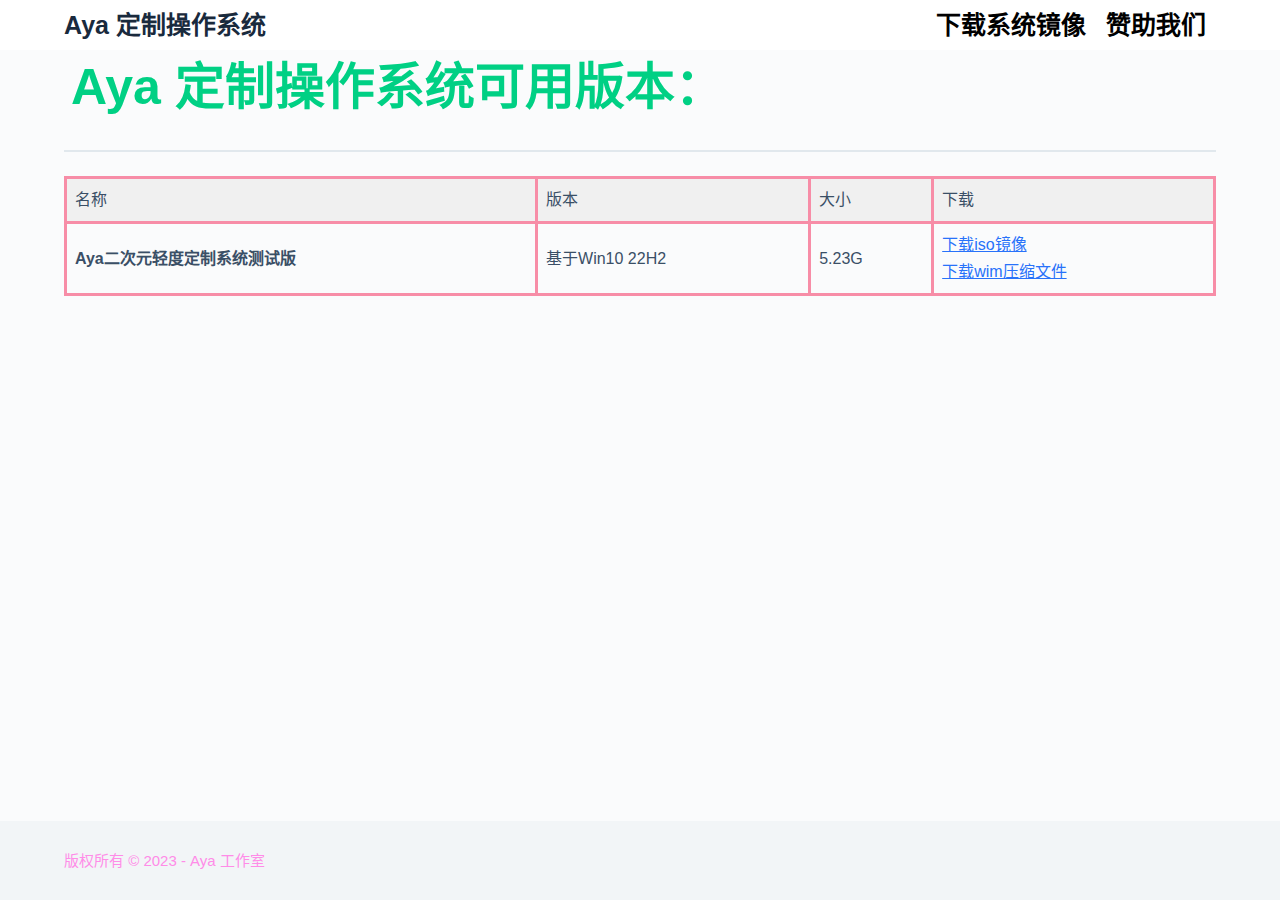
==== download.html @ d2b45605 "Add files via upload" ====
<!doctype html>
<html lang="zh-CN">
<head>
	
	<meta charset="UTF-8">
	<meta name="viewport" content="width=device-width, initial-scale=1, maximum-scale=5, viewport-fit=cover">
	<link rel="profile" href="https://gmpg.org/xfn/11">

	<title>Aya 定制操作系统 &#8211; 要加入我们吗？</title>
<meta name='robots' content='max-image-preview:large' />
<link rel='dns-prefetch' href='//192.168.3.70' />
<link rel='stylesheet' id='wp-block-library-css' href='download_css.css' media='all' />
<style id='global-styles-inline-css'>
body{--wp--preset--color--black: #000000;--wp--preset--color--cyan-bluish-gray: #abb8c3;--wp--preset--color--white: #ffffff;--wp--preset--color--pale-pink: #f78da7;--wp--preset--color--vivid-red: #cf2e2e;--wp--preset--color--luminous-vivid-orange: #ff6900;--wp--preset--color--luminous-vivid-amber: #fcb900;--wp--preset--color--light-green-cyan: #7bdcb5;--wp--preset--color--vivid-green-cyan: #00d084;--wp--preset--color--pale-cyan-blue: #8ed1fc;--wp--preset--color--vivid-cyan-blue: #0693e3;--wp--preset--color--vivid-purple: #9b51e0;--wp--preset--color--palette-color-1: var(--paletteColor1, #2872fa);--wp--preset--color--palette-color-2: var(--paletteColor2, #1559ed);--wp--preset--color--palette-color-3: var(--paletteColor3, #3A4F66);--wp--preset--color--palette-color-4: var(--paletteColor4, #192a3d);--wp--preset--color--palette-color-5: var(--paletteColor5, #e1e8ed);--wp--preset--color--palette-color-6: var(--paletteColor6, #f2f5f7);--wp--preset--color--palette-color-7: var(--paletteColor7, #FAFBFC);--wp--preset--color--palette-color-8: var(--paletteColor8, #ffffff);--wp--preset--gradient--vivid-cyan-blue-to-vivid-purple: linear-gradient(135deg,rgba(6,147,227,1) 0%,rgb(155,81,224) 100%);--wp--preset--gradient--light-green-cyan-to-vivid-green-cyan: linear-gradient(135deg,rgb(122,220,180) 0%,rgb(0,208,130) 100%);--wp--preset--gradient--luminous-vivid-amber-to-luminous-vivid-orange: linear-gradient(135deg,rgba(252,185,0,1) 0%,rgba(255,105,0,1) 100%);--wp--preset--gradient--luminous-vivid-orange-to-vivid-red: linear-gradient(135deg,rgba(255,105,0,1) 0%,rgb(207,46,46) 100%);--wp--preset--gradient--very-light-gray-to-cyan-bluish-gray: linear-gradient(135deg,rgb(238,238,238) 0%,rgb(169,184,195) 100%);--wp--preset--gradient--cool-to-warm-spectrum: linear-gradient(135deg,rgb(74,234,220) 0%,rgb(151,120,209) 20%,rgb(207,42,186) 40%,rgb(238,44,130) 60%,rgb(251,105,98) 80%,rgb(254,248,76) 100%);--wp--preset--gradient--blush-light-purple: linear-gradient(135deg,rgb(255,206,236) 0%,rgb(152,150,240) 100%);--wp--preset--gradient--blush-bordeaux: linear-gradient(135deg,rgb(254,205,165) 0%,rgb(254,45,45) 50%,rgb(107,0,62) 100%);--wp--preset--gradient--luminous-dusk: linear-gradient(135deg,rgb(255,203,112) 0%,rgb(199,81,192) 50%,rgb(65,88,208) 100%);--wp--preset--gradient--pale-ocean: linear-gradient(135deg,rgb(255,245,203) 0%,rgb(182,227,212) 50%,rgb(51,167,181) 100%);--wp--preset--gradient--electric-grass: linear-gradient(135deg,rgb(202,248,128) 0%,rgb(113,206,126) 100%);--wp--preset--gradient--midnight: linear-gradient(135deg,rgb(2,3,129) 0%,rgb(40,116,252) 100%);--wp--preset--gradient--juicy-peach: linear-gradient(to right, #ffecd2 0%, #fcb69f 100%);--wp--preset--gradient--young-passion: linear-gradient(to right, #ff8177 0%, #ff867a 0%, #ff8c7f 21%, #f99185 52%, #cf556c 78%, #b12a5b 100%);--wp--preset--gradient--true-sunset: linear-gradient(to right, #fa709a 0%, #fee140 100%);--wp--preset--gradient--morpheus-den: linear-gradient(to top, #30cfd0 0%, #330867 100%);--wp--preset--gradient--plum-plate: linear-gradient(135deg, #667eea 0%, #764ba2 100%);--wp--preset--gradient--aqua-splash: linear-gradient(15deg, #13547a 0%, #80d0c7 100%);--wp--preset--gradient--love-kiss: linear-gradient(to top, #ff0844 0%, #ffb199 100%);--wp--preset--gradient--new-retrowave: linear-gradient(to top, #3b41c5 0%, #a981bb 49%, #ffc8a9 100%);--wp--preset--gradient--plum-bath: linear-gradient(to top, #cc208e 0%, #6713d2 100%);--wp--preset--gradient--high-flight: linear-gradient(to right, #0acffe 0%, #495aff 100%);--wp--preset--gradient--teen-party: linear-gradient(-225deg, #FF057C 0%, #8D0B93 50%, #321575 100%);--wp--preset--gradient--fabled-sunset: linear-gradient(-225deg, #231557 0%, #44107A 29%, #FF1361 67%, #FFF800 100%);--wp--preset--gradient--arielle-smile: radial-gradient(circle 248px at center, #16d9e3 0%, #30c7ec 47%, #46aef7 100%);--wp--preset--gradient--itmeo-branding: linear-gradient(180deg, #2af598 0%, #009efd 100%);--wp--preset--gradient--deep-blue: linear-gradient(to right, #6a11cb 0%, #2575fc 100%);--wp--preset--gradient--strong-bliss: linear-gradient(to right, #f78ca0 0%, #f9748f 19%, #fd868c 60%, #fe9a8b 100%);--wp--preset--gradient--sweet-period: linear-gradient(to top, #3f51b1 0%, #5a55ae 13%, #7b5fac 25%, #8f6aae 38%, #a86aa4 50%, #cc6b8e 62%, #f18271 75%, #f3a469 87%, #f7c978 100%);--wp--preset--gradient--purple-division: linear-gradient(to top, #7028e4 0%, #e5b2ca 100%);--wp--preset--gradient--cold-evening: linear-gradient(to top, #0c3483 0%, #a2b6df 100%, #6b8cce 100%, #a2b6df 100%);--wp--preset--gradient--mountain-rock: linear-gradient(to right, #868f96 0%, #596164 100%);--wp--preset--gradient--desert-hump: linear-gradient(to top, #c79081 0%, #dfa579 100%);--wp--preset--gradient--ethernal-constance: linear-gradient(to top, #09203f 0%, #537895 100%);--wp--preset--gradient--happy-memories: linear-gradient(-60deg, #ff5858 0%, #f09819 100%);--wp--preset--gradient--grown-early: linear-gradient(to top, #0ba360 0%, #3cba92 100%);--wp--preset--gradient--morning-salad: linear-gradient(-225deg, #B7F8DB 0%, #50A7C2 100%);--wp--preset--gradient--night-call: linear-gradient(-225deg, #AC32E4 0%, #7918F2 48%, #4801FF 100%);--wp--preset--gradient--mind-crawl: linear-gradient(-225deg, #473B7B 0%, #3584A7 51%, #30D2BE 100%);--wp--preset--gradient--angel-care: linear-gradient(-225deg, #FFE29F 0%, #FFA99F 48%, #FF719A 100%);--wp--preset--gradient--juicy-cake: linear-gradient(to top, #e14fad 0%, #f9d423 100%);--wp--preset--gradient--rich-metal: linear-gradient(to right, #d7d2cc 0%, #304352 100%);--wp--preset--gradient--mole-hall: linear-gradient(-20deg, #616161 0%, #9bc5c3 100%);--wp--preset--gradient--cloudy-knoxville: linear-gradient(120deg, #fdfbfb 0%, #ebedee 100%);--wp--preset--gradient--soft-grass: linear-gradient(to top, #c1dfc4 0%, #deecdd 100%);--wp--preset--gradient--saint-petersburg: linear-gradient(135deg, #f5f7fa 0%, #c3cfe2 100%);--wp--preset--gradient--everlasting-sky: linear-gradient(135deg, #fdfcfb 0%, #e2d1c3 100%);--wp--preset--gradient--kind-steel: linear-gradient(-20deg, #e9defa 0%, #fbfcdb 100%);--wp--preset--gradient--over-sun: linear-gradient(60deg, #abecd6 0%, #fbed96 100%);--wp--preset--gradient--premium-white: linear-gradient(to top, #d5d4d0 0%, #d5d4d0 1%, #eeeeec 31%, #efeeec 75%, #e9e9e7 100%);--wp--preset--gradient--clean-mirror: linear-gradient(45deg, #93a5cf 0%, #e4efe9 100%);--wp--preset--gradient--wild-apple: linear-gradient(to top, #d299c2 0%, #fef9d7 100%);--wp--preset--gradient--snow-again: linear-gradient(to top, #e6e9f0 0%, #eef1f5 100%);--wp--preset--gradient--confident-cloud: linear-gradient(to top, #dad4ec 0%, #dad4ec 1%, #f3e7e9 100%);--wp--preset--gradient--glass-water: linear-gradient(to top, #dfe9f3 0%, white 100%);--wp--preset--gradient--perfect-white: linear-gradient(-225deg, #E3FDF5 0%, #FFE6FA 100%);--wp--preset--font-size--small: 13px;--wp--preset--font-size--medium: 20px;--wp--preset--font-size--large: 36px;--wp--preset--font-size--x-large: 42px;--wp--preset--spacing--20: 0.44rem;--wp--preset--spacing--30: 0.67rem;--wp--preset--spacing--40: 1rem;--wp--preset--spacing--50: 1.5rem;--wp--preset--spacing--60: 2.25rem;--wp--preset--spacing--70: 3.38rem;--wp--preset--spacing--80: 5.06rem;--wp--preset--shadow--natural: 6px 6px 9px rgba(0, 0, 0, 0.2);--wp--preset--shadow--deep: 12px 12px 50px rgba(0, 0, 0, 0.4);--wp--preset--shadow--sharp: 6px 6px 0px rgba(0, 0, 0, 0.2);--wp--preset--shadow--outlined: 6px 6px 0px -3px rgba(255, 255, 255, 1), 6px 6px rgba(0, 0, 0, 1);--wp--preset--shadow--crisp: 6px 6px 0px rgba(0, 0, 0, 1);}body { margin: 0;--wp--style--global--content-size: var(--block-max-width);--wp--style--global--wide-size: var(--block-wide-max-width); }.wp-site-blocks > .alignleft { float: left; margin-right: 2em; }.wp-site-blocks > .alignright { float: right; margin-left: 2em; }.wp-site-blocks > .aligncenter { justify-content: center; margin-left: auto; margin-right: auto; }:where(.wp-site-blocks) > * { margin-block-start: var(--content-spacing); margin-block-end: 0; }:where(.wp-site-blocks) > :first-child:first-child { margin-block-start: 0; }:where(.wp-site-blocks) > :last-child:last-child { margin-block-end: 0; }body { --wp--style--block-gap: var(--content-spacing); }:where(body .is-layout-flow)  > :first-child:first-child{margin-block-start: 0;}:where(body .is-layout-flow)  > :last-child:last-child{margin-block-end: 0;}:where(body .is-layout-flow)  > *{margin-block-start: var(--content-spacing);margin-block-end: 0;}:where(body .is-layout-constrained)  > :first-child:first-child{margin-block-start: 0;}:where(body .is-layout-constrained)  > :last-child:last-child{margin-block-end: 0;}:where(body .is-layout-constrained)  > *{margin-block-start: var(--content-spacing);margin-block-end: 0;}:where(body .is-layout-flex) {gap: var(--content-spacing);}:where(body .is-layout-grid) {gap: var(--content-spacing);}body .is-layout-flow > .alignleft{float: left;margin-inline-start: 0;margin-inline-end: 2em;}body .is-layout-flow > .alignright{float: right;margin-inline-start: 2em;margin-inline-end: 0;}body .is-layout-flow > .aligncenter{margin-left: auto !important;margin-right: auto !important;}body .is-layout-constrained > .alignleft{float: left;margin-inline-start: 0;margin-inline-end: 2em;}body .is-layout-constrained > .alignright{float: right;margin-inline-start: 2em;margin-inline-end: 0;}body .is-layout-constrained > .aligncenter{margin-left: auto !important;margin-right: auto !important;}body .is-layout-constrained > :where(:not(.alignleft):not(.alignright):not(.alignfull)){max-width: var(--wp--style--global--content-size);margin-left: auto !important;margin-right: auto !important;}body .is-layout-constrained > .alignwide{max-width: var(--wp--style--global--wide-size);}body .is-layout-flex{display: flex;}body .is-layout-flex{flex-wrap: wrap;align-items: center;}body .is-layout-flex > *{margin: 0;}body .is-layout-grid{display: grid;}body .is-layout-grid > *{margin: 0;}body{padding-top: 0px;padding-right: 0px;padding-bottom: 0px;padding-left: 0px;}.has-black-color{color: var(--wp--preset--color--black) !important;}.has-cyan-bluish-gray-color{color: var(--wp--preset--color--cyan-bluish-gray) !important;}.has-white-color{color: var(--wp--preset--color--white) !important;}.has-pale-pink-color{color: var(--wp--preset--color--pale-pink) !important;}.has-vivid-red-color{color: var(--wp--preset--color--vivid-red) !important;}.has-luminous-vivid-orange-color{color: var(--wp--preset--color--luminous-vivid-orange) !important;}.has-luminous-vivid-amber-color{color: var(--wp--preset--color--luminous-vivid-amber) !important;}.has-light-green-cyan-color{color: var(--wp--preset--color--light-green-cyan) !important;}.has-vivid-green-cyan-color{color: var(--wp--preset--color--vivid-green-cyan) !important;}.has-pale-cyan-blue-color{color: var(--wp--preset--color--pale-cyan-blue) !important;}.has-vivid-cyan-blue-color{color: var(--wp--preset--color--vivid-cyan-blue) !important;}.has-vivid-purple-color{color: var(--wp--preset--color--vivid-purple) !important;}.has-palette-color-1-color{color: var(--wp--preset--color--palette-color-1) !important;}.has-palette-color-2-color{color: var(--wp--preset--color--palette-color-2) !important;}.has-palette-color-3-color{color: var(--wp--preset--color--palette-color-3) !important;}.has-palette-color-4-color{color: var(--wp--preset--color--palette-color-4) !important;}.has-palette-color-5-color{color: var(--wp--preset--color--palette-color-5) !important;}.has-palette-color-6-color{color: var(--wp--preset--color--palette-color-6) !important;}.has-palette-color-7-color{color: var(--wp--preset--color--palette-color-7) !important;}.has-palette-color-8-color{color: var(--wp--preset--color--palette-color-8) !important;}.has-black-background-color{background-color: var(--wp--preset--color--black) !important;}.has-cyan-bluish-gray-background-color{background-color: var(--wp--preset--color--cyan-bluish-gray) !important;}.has-white-background-color{background-color: var(--wp--preset--color--white) !important;}.has-pale-pink-background-color{background-color: var(--wp--preset--color--pale-pink) !important;}.has-vivid-red-background-color{background-color: var(--wp--preset--color--vivid-red) !important;}.has-luminous-vivid-orange-background-color{background-color: var(--wp--preset--color--luminous-vivid-orange) !important;}.has-luminous-vivid-amber-background-color{background-color: var(--wp--preset--color--luminous-vivid-amber) !important;}.has-light-green-cyan-background-color{background-color: var(--wp--preset--color--light-green-cyan) !important;}.has-vivid-green-cyan-background-color{background-color: var(--wp--preset--color--vivid-green-cyan) !important;}.has-pale-cyan-blue-background-color{background-color: var(--wp--preset--color--pale-cyan-blue) !important;}.has-vivid-cyan-blue-background-color{background-color: var(--wp--preset--color--vivid-cyan-blue) !important;}.has-vivid-purple-background-color{background-color: var(--wp--preset--color--vivid-purple) !important;}.has-palette-color-1-background-color{background-color: var(--wp--preset--color--palette-color-1) !important;}.has-palette-color-2-background-color{background-color: var(--wp--preset--color--palette-color-2) !important;}.has-palette-color-3-background-color{background-color: var(--wp--preset--color--palette-color-3) !important;}.has-palette-color-4-background-color{background-color: var(--wp--preset--color--palette-color-4) !important;}.has-palette-color-5-background-color{background-color: var(--wp--preset--color--palette-color-5) !important;}.has-palette-color-6-background-color{background-color: var(--wp--preset--color--palette-color-6) !important;}.has-palette-color-7-background-color{background-color: var(--wp--preset--color--palette-color-7) !important;}.has-palette-color-8-background-color{background-color: var(--wp--preset--color--palette-color-8) !important;}.has-black-border-color{border-color: var(--wp--preset--color--black) !important;}.has-cyan-bluish-gray-border-color{border-color: var(--wp--preset--color--cyan-bluish-gray) !important;}.has-white-border-color{border-color: var(--wp--preset--color--white) !important;}.has-pale-pink-border-color{border-color: var(--wp--preset--color--pale-pink) !important;}.has-vivid-red-border-color{border-color: var(--wp--preset--color--vivid-red) !important;}.has-luminous-vivid-orange-border-color{border-color: var(--wp--preset--color--luminous-vivid-orange) !important;}.has-luminous-vivid-amber-border-color{border-color: var(--wp--preset--color--luminous-vivid-amber) !important;}.has-light-green-cyan-border-color{border-color: var(--wp--preset--color--light-green-cyan) !important;}.has-vivid-green-cyan-border-color{border-color: var(--wp--preset--color--vivid-green-cyan) !important;}.has-pale-cyan-blue-border-color{border-color: var(--wp--preset--color--pale-cyan-blue) !important;}.has-vivid-cyan-blue-border-color{border-color: var(--wp--preset--color--vivid-cyan-blue) !important;}.has-vivid-purple-border-color{border-color: var(--wp--preset--color--vivid-purple) !important;}.has-palette-color-1-border-color{border-color: var(--wp--preset--color--palette-color-1) !important;}.has-palette-color-2-border-color{border-color: var(--wp--preset--color--palette-color-2) !important;}.has-palette-color-3-border-color{border-color: var(--wp--preset--color--palette-color-3) !important;}.has-palette-color-4-border-color{border-color: var(--wp--preset--color--palette-color-4) !important;}.has-palette-color-5-border-color{border-color: var(--wp--preset--color--palette-color-5) !important;}.has-palette-color-6-border-color{border-color: var(--wp--preset--color--palette-color-6) !important;}.has-palette-color-7-border-color{border-color: var(--wp--preset--color--palette-color-7) !important;}.has-palette-color-8-border-color{border-color: var(--wp--preset--color--palette-color-8) !important;}.has-vivid-cyan-blue-to-vivid-purple-gradient-background{background: var(--wp--preset--gradient--vivid-cyan-blue-to-vivid-purple) !important;}.has-light-green-cyan-to-vivid-green-cyan-gradient-background{background: var(--wp--preset--gradient--light-green-cyan-to-vivid-green-cyan) !important;}.has-luminous-vivid-amber-to-luminous-vivid-orange-gradient-background{background: var(--wp--preset--gradient--luminous-vivid-amber-to-luminous-vivid-orange) !important;}.has-luminous-vivid-orange-to-vivid-red-gradient-background{background: var(--wp--preset--gradient--luminous-vivid-orange-to-vivid-red) !important;}.has-very-light-gray-to-cyan-bluish-gray-gradient-background{background: var(--wp--preset--gradient--very-light-gray-to-cyan-bluish-gray) !important;}.has-cool-to-warm-spectrum-gradient-background{background: var(--wp--preset--gradient--cool-to-warm-spectrum) !important;}.has-blush-light-purple-gradient-background{background: var(--wp--preset--gradient--blush-light-purple) !important;}.has-blush-bordeaux-gradient-background{background: var(--wp--preset--gradient--blush-bordeaux) !important;}.has-luminous-dusk-gradient-background{background: var(--wp--preset--gradient--luminous-dusk) !important;}.has-pale-ocean-gradient-background{background: var(--wp--preset--gradient--pale-ocean) !important;}.has-electric-grass-gradient-background{background: var(--wp--preset--gradient--electric-grass) !important;}.has-midnight-gradient-background{background: var(--wp--preset--gradient--midnight) !important;}.has-juicy-peach-gradient-background{background: var(--wp--preset--gradient--juicy-peach) !important;}.has-young-passion-gradient-background{background: var(--wp--preset--gradient--young-passion) !important;}.has-true-sunset-gradient-background{background: var(--wp--preset--gradient--true-sunset) !important;}.has-morpheus-den-gradient-background{background: var(--wp--preset--gradient--morpheus-den) !important;}.has-plum-plate-gradient-background{background: var(--wp--preset--gradient--plum-plate) !important;}.has-aqua-splash-gradient-background{background: var(--wp--preset--gradient--aqua-splash) !important;}.has-love-kiss-gradient-background{background: var(--wp--preset--gradient--love-kiss) !important;}.has-new-retrowave-gradient-background{background: var(--wp--preset--gradient--new-retrowave) !important;}.has-plum-bath-gradient-background{background: var(--wp--preset--gradient--plum-bath) !important;}.has-high-flight-gradient-background{background: var(--wp--preset--gradient--high-flight) !important;}.has-teen-party-gradient-background{background: var(--wp--preset--gradient--teen-party) !important;}.has-fabled-sunset-gradient-background{background: var(--wp--preset--gradient--fabled-sunset) !important;}.has-arielle-smile-gradient-background{background: var(--wp--preset--gradient--arielle-smile) !important;}.has-itmeo-branding-gradient-background{background: var(--wp--preset--gradient--itmeo-branding) !important;}.has-deep-blue-gradient-background{background: var(--wp--preset--gradient--deep-blue) !important;}.has-strong-bliss-gradient-background{background: var(--wp--preset--gradient--strong-bliss) !important;}.has-sweet-period-gradient-background{background: var(--wp--preset--gradient--sweet-period) !important;}.has-purple-division-gradient-background{background: var(--wp--preset--gradient--purple-division) !important;}.has-cold-evening-gradient-background{background: var(--wp--preset--gradient--cold-evening) !important;}.has-mountain-rock-gradient-background{background: var(--wp--preset--gradient--mountain-rock) !important;}.has-desert-hump-gradient-background{background: var(--wp--preset--gradient--desert-hump) !important;}.has-ethernal-constance-gradient-background{background: var(--wp--preset--gradient--ethernal-constance) !important;}.has-happy-memories-gradient-background{background: var(--wp--preset--gradient--happy-memories) !important;}.has-grown-early-gradient-background{background: var(--wp--preset--gradient--grown-early) !important;}.has-morning-salad-gradient-background{background: var(--wp--preset--gradient--morning-salad) !important;}.has-night-call-gradient-background{background: var(--wp--preset--gradient--night-call) !important;}.has-mind-crawl-gradient-background{background: var(--wp--preset--gradient--mind-crawl) !important;}.has-angel-care-gradient-background{background: var(--wp--preset--gradient--angel-care) !important;}.has-juicy-cake-gradient-background{background: var(--wp--preset--gradient--juicy-cake) !important;}.has-rich-metal-gradient-background{background: var(--wp--preset--gradient--rich-metal) !important;}.has-mole-hall-gradient-background{background: var(--wp--preset--gradient--mole-hall) !important;}.has-cloudy-knoxville-gradient-background{background: var(--wp--preset--gradient--cloudy-knoxville) !important;}.has-soft-grass-gradient-background{background: var(--wp--preset--gradient--soft-grass) !important;}.has-saint-petersburg-gradient-background{background: var(--wp--preset--gradient--saint-petersburg) !important;}.has-everlasting-sky-gradient-background{background: var(--wp--preset--gradient--everlasting-sky) !important;}.has-kind-steel-gradient-background{background: var(--wp--preset--gradient--kind-steel) !important;}.has-over-sun-gradient-background{background: var(--wp--preset--gradient--over-sun) !important;}.has-premium-white-gradient-background{background: var(--wp--preset--gradient--premium-white) !important;}.has-clean-mirror-gradient-background{background: var(--wp--preset--gradient--clean-mirror) !important;}.has-wild-apple-gradient-background{background: var(--wp--preset--gradient--wild-apple) !important;}.has-snow-again-gradient-background{background: var(--wp--preset--gradient--snow-again) !important;}.has-confident-cloud-gradient-background{background: var(--wp--preset--gradient--confident-cloud) !important;}.has-glass-water-gradient-background{background: var(--wp--preset--gradient--glass-water) !important;}.has-perfect-white-gradient-background{background: var(--wp--preset--gradient--perfect-white) !important;}.has-small-font-size{font-size: var(--wp--preset--font-size--small) !important;}.has-medium-font-size{font-size: var(--wp--preset--font-size--medium) !important;}.has-large-font-size{font-size: var(--wp--preset--font-size--large) !important;}.has-x-large-font-size{font-size: var(--wp--preset--font-size--x-large) !important;}
.wp-block-navigation a:where(:not(.wp-element-button)){color: inherit;}
.wp-block-pullquote{font-size: 1.5em;line-height: 1.6;}
</style>
<link rel='stylesheet' id='ct-main-styles-css' href='main.min.css' media='all' />
<link rel='stylesheet' id='ct-page-title-styles-css' href='page-title.min.css' media='all' />
<meta name="generator" content="WordPress 6.3" />
<noscript><link rel='stylesheet' href='no-scripts.min.css' type='text/css'></noscript>
<style id="ct-main-styles-inline-css">[data-header*="type-1"] .ct-header [data-id="button"] .ct-button-ghost {--buttonTextInitialColor:var(--buttonInitialColor);--buttonTextHoverColor:#ffffff;} [data-header*="type-1"] .ct-header [data-id="logo"] .site-logo-container {--logo-max-height:47px;} [data-header*="type-1"] .ct-header [data-id="logo"] .site-title {--fontWeight:700;--fontSize:25px;--lineHeight:0;--letterSpacing:0em;--linkInitialColor:var(--paletteColor4);--linkHoverColor:rgba(205, 133, 226, 0.62);} [data-header*="type-1"] .ct-header [data-id="menu"] {--menu-items-spacing:20px;} [data-header*="type-1"] .ct-header [data-id="menu"] > ul > li > a {--fontWeight:700;--textTransform:uppercase;--fontSize:25px;--lineHeight:0;--letterSpacing:0em;--linkInitialColor:#000000;--linkHoverColor:#bb9dfa;} [data-header*="type-1"] .ct-header [data-id="menu"][data-menu*="type-3"] > ul > li > a {--linkHoverColor:#ffffff;--linkActiveColor:#ffffff;} [data-header*="type-1"] .ct-header [data-id="menu"] .sub-menu .ct-menu-link {--linkInitialColor:#ffffff;--linkHoverColor:#03ff20;--fontWeight:500;--fontSize:12px;} [data-header*="type-1"] .ct-header [data-id="menu"] .sub-menu {--dropdown-top-offset:-150px;--dropdown-horizontal-offset:0px;--dropdown-width:100px;--dropdown-items-spacing:5px;--dropdown-divider:1px dashed rgba(255, 255, 255, 0.1);--has-divider:1;--box-shadow:0px 10px 20px rgba(41, 51, 61, 0.1);--border-radius:0px 0px 2px 2px;} [data-header*="type-1"] [data-id="mobile-menu"] {--fontWeight:700;--fontSize:20px;--linkInitialColor:#ffffff;--mobile-menu-divider:none;} [data-header*="type-1"] #offcanvas .ct-panel-inner {background-color:rgba(18, 21, 25, 0.98);} [data-header*="type-1"] #offcanvas {--side-panel-width:500px;} [data-header*="type-1"] [data-behaviour*="side"] {--box-shadow:0px 0px 70px rgba(0, 0, 0, 0.35);} [data-header*="type-1"] .ct-header [data-row*="top"] {--height:50px;background-color:var(--paletteColor8);background-image:none;--borderTop:none;--borderBottom:none;--box-shadow:none;} [data-header*="type-1"] .ct-header [data-row*="top"] > div {--borderTop:none;--borderBottom:none;} [data-header*="type-1"] {--header-height:50px;} [data-footer*="type-1"] [data-id="copyright"] {--fontWeight:400;--fontSize:15px;--lineHeight:1.3;--color:#ff8ce8;} [data-footer*="type-1"] .ct-footer [data-row*="top"] > div {--container-spacing:30px;--border:none;--border-top:none;--border-bottom:none;--grid-template-columns:repeat(2, 1fr);} [data-footer*="type-1"] .ct-footer [data-row*="top"] .widget-title {--fontSize:16px;} [data-footer*="type-1"] .ct-footer [data-row*="top"] {--border-top:none;--border-bottom:none;background-color:transparent;} [data-footer*="type-1"][data-footer*="reveal"] .site-main {--footer-box-shadow:0px 30px 50px rgba(0, 0, 0, 0.1);} [data-footer*="type-1"] footer.ct-footer {background-color:var(--paletteColor6);}:root {--fontFamily:-apple-system, BlinkMacSystemFont, 'Segoe UI', Roboto, Helvetica, Arial, sans-serif, 'Apple Color Emoji', 'Segoe UI Emoji', 'Segoe UI Symbol';--fontWeight:400;--textTransform:none;--textDecoration:none;--fontSize:16px;--lineHeight:1.65;--letterSpacing:0em;--buttonFontWeight:500;--buttonFontSize:15px;--has-classic-forms:var(--true);--has-modern-forms:var(--false);--form-field-border-initial-color:var(--border-color);--form-field-border-focus-color:var(--paletteColor1);--form-selection-control-initial-color:var(--border-color);--form-selection-control-accent-color:var(--paletteColor1);--paletteColor1:#2872fa;--paletteColor2:#1559ed;--paletteColor3:#3A4F66;--paletteColor4:#192a3d;--paletteColor5:#e1e8ed;--paletteColor6:#f2f5f7;--paletteColor7:#FAFBFC;--paletteColor8:#ffffff;--color:var(--paletteColor3);--linkInitialColor:var(--paletteColor1);--linkHoverColor:var(--paletteColor2);--selectionTextColor:#ffffff;--selectionBackgroundColor:var(--paletteColor1);--border-color:var(--paletteColor5);--headings-color:var(--paletteColor4);--content-spacing:1.5em;--buttonMinHeight:40px;--buttonShadow:none;--buttonTransform:none;--buttonTextInitialColor:#ffffff;--buttonTextHoverColor:#ffffff;--buttonInitialColor:var(--paletteColor1);--buttonHoverColor:var(--paletteColor2);--button-border:none;--buttonBorderRadius:3px;--button-padding:5px 20px;--normal-container-max-width:1290px;--content-vertical-spacing:60px;--narrow-container-max-width:750px;--wide-offset:130px;}h1 {--fontWeight:700;--fontSize:40px;--lineHeight:1.5;}h2 {--fontWeight:700;--fontSize:35px;--lineHeight:1.5;}h3 {--fontWeight:700;--fontSize:30px;--lineHeight:1.5;}h4 {--fontWeight:700;--fontSize:25px;--lineHeight:1.5;}h5 {--fontWeight:700;--fontSize:20px;--lineHeight:1.5;}h6 {--fontWeight:700;--fontSize:16px;--lineHeight:1.5;}.wp-block-pullquote, .ct-quote-widget blockquote {--fontFamily:Georgia;--fontWeight:600;--fontSize:25px;}code, kbd, samp, pre {--fontFamily:monospace;--fontWeight:400;--fontSize:16px;}.ct-sidebar .widget-title {--fontSize:18px;}.ct-breadcrumbs {--fontWeight:600;--textTransform:uppercase;--fontSize:12px;}body {background-color:var(--paletteColor7);background-image:none;} [data-prefix="single_blog_post"] .entry-header .page-title {--fontSize:30px;} [data-prefix="single_blog_post"] .entry-header .entry-meta {--fontWeight:600;--textTransform:uppercase;--fontSize:12px;--lineHeight:1.3;} [data-prefix="categories"] .entry-header .page-title {--fontSize:30px;} [data-prefix="categories"] .entry-header .entry-meta {--fontWeight:600;--textTransform:uppercase;--fontSize:12px;--lineHeight:1.3;} [data-prefix="search"] .entry-header .page-title {--fontSize:30px;} [data-prefix="search"] .entry-header .entry-meta {--fontWeight:600;--textTransform:uppercase;--fontSize:12px;--lineHeight:1.3;} [data-prefix="author"] .entry-header .page-title {--fontSize:30px;} [data-prefix="author"] .entry-header .entry-meta {--fontWeight:600;--textTransform:uppercase;--fontSize:12px;--lineHeight:1.3;} [data-prefix="author"] .hero-section[data-type="type-2"] {background-color:var(--paletteColor6);background-image:none;--container-padding:50px 0;} [data-prefix="single_page"] .entry-header .page-title {--fontSize:30px;} [data-prefix="single_page"] .entry-header .entry-meta {--fontWeight:600;--textTransform:uppercase;--fontSize:12px;--lineHeight:1.3;} [data-prefix="blog"] .entries {--grid-template-columns:repeat(3, minmax(0, 1fr));} [data-prefix="blog"] .entry-card .entry-title {--fontSize:20px;--lineHeight:1.3;} [data-prefix="blog"] .entry-card .entry-meta {--fontWeight:600;--textTransform:uppercase;--fontSize:12px;} [data-prefix="blog"] .entry-card {background-color:var(--paletteColor8);--box-shadow:0px 12px 18px -6px rgba(34, 56, 101, 0.04);} [data-prefix="categories"] .entries {--grid-template-columns:repeat(3, minmax(0, 1fr));} [data-prefix="categories"] .entry-card .entry-title {--fontSize:20px;--lineHeight:1.3;} [data-prefix="categories"] .entry-card .entry-meta {--fontWeight:600;--textTransform:uppercase;--fontSize:12px;} [data-prefix="categories"] .entry-card {background-color:var(--paletteColor8);--box-shadow:0px 12px 18px -6px rgba(34, 56, 101, 0.04);} [data-prefix="author"] .entries {--grid-template-columns:repeat(3, minmax(0, 1fr));} [data-prefix="author"] .entry-card .entry-title {--fontSize:20px;--lineHeight:1.3;} [data-prefix="author"] .entry-card .entry-meta {--fontWeight:600;--textTransform:uppercase;--fontSize:12px;} [data-prefix="author"] .entry-card {background-color:var(--paletteColor8);--box-shadow:0px 12px 18px -6px rgba(34, 56, 101, 0.04);} [data-prefix="search"] .entries {--grid-template-columns:repeat(3, minmax(0, 1fr));} [data-prefix="search"] .entry-card .entry-title {--fontSize:20px;--lineHeight:1.3;} [data-prefix="search"] .entry-card .entry-meta {--fontWeight:600;--textTransform:uppercase;--fontSize:12px;} [data-prefix="search"] .entry-card {background-color:var(--paletteColor8);--box-shadow:0px 12px 18px -6px rgba(34, 56, 101, 0.04);}form textarea {--form-field-height:170px;}.ct-sidebar {--linkInitialColor:var(--color);} [data-prefix="single_blog_post"] [class*="ct-container"] > article[class*="post"] {--has-boxed:var(--false);--has-wide:var(--true);} [data-prefix="single_page"] [class*="ct-container"] > article[class*="post"] {--has-boxed:var(--false);--has-wide:var(--true);}@media (max-width: 999.98px) {[data-header*="type-1"] #offcanvas {--side-panel-width:65vw;} [data-footer*="type-1"] .ct-footer [data-row*="top"] > div {--grid-template-columns:initial;} [data-prefix="blog"] .entries {--grid-template-columns:repeat(2, minmax(0, 1fr));} [data-prefix="categories"] .entries {--grid-template-columns:repeat(2, minmax(0, 1fr));} [data-prefix="author"] .entries {--grid-template-columns:repeat(2, minmax(0, 1fr));} [data-prefix="search"] .entries {--grid-template-columns:repeat(2, minmax(0, 1fr));}}@media (max-width: 689.98px) {[data-header*="type-1"] .ct-header [data-id="button"] .ct-button-ghost {--buttonTextInitialColor:#e828fa;} [data-header*="type-1"] .ct-header [data-id="button"] {--buttonInitialColor:#c887e8;} [data-header*="type-1"] .ct-header [data-id="logo"] .site-title {--fontSize:18px;} [data-header*="type-1"] #offcanvas {--side-panel-width:90vw;} [data-footer*="type-1"] .ct-footer [data-row*="top"] > div {--grid-template-columns:initial;} [data-prefix="blog"] .entries {--grid-template-columns:repeat(1, minmax(0, 1fr));} [data-prefix="blog"] .entry-card .entry-title {--fontSize:18px;} [data-prefix="categories"] .entries {--grid-template-columns:repeat(1, minmax(0, 1fr));} [data-prefix="categories"] .entry-card .entry-title {--fontSize:18px;} [data-prefix="author"] .entries {--grid-template-columns:repeat(1, minmax(0, 1fr));} [data-prefix="author"] .entry-card .entry-title {--fontSize:18px;} [data-prefix="search"] .entries {--grid-template-columns:repeat(1, minmax(0, 1fr));} [data-prefix="search"] .entry-card .entry-title {--fontSize:18px;}:root {--content-vertical-spacing:50px;}}</style>
	</head>


<body class="home page-template-default page page-id-89 wp-custom-logo wp-embed-responsive ct-loading" data-link="type-2" data-prefix="single_page" data-header="type-1" data-footer="type-1" itemscope="itemscope" itemtype="https://schema.org/WebPage" >

<a class="skip-link show-on-focus" href="#main">
	跳过内容</a>

<div class="ct-drawer-canvas"></div>
<div id="main-container">
	<header id="header" class="ct-header" data-id="type-1" itemscope="" itemtype="https://schema.org/WPHeader" ><div data-device="desktop" ><div data-row="top" data-column-set="2" ><div class="ct-container" ><div data-column="start" data-placements="1" ><div data-items="primary" >
<div	class="site-branding"
	data-id="logo" 		itemscope="itemscope" itemtype="https://schema.org/Organization" >

	
			<div class="site-title-container">
							<span class="site-title " itemprop="name" >
					<a href="https://aya.meouy.top" rel="home" itemprop="url" >
						Aya 定制操作系统					</a>
				</span>
			
					</div>
	  </div>

</div></div><div data-column="end" data-placements="1" ><div data-items="primary" >
<nav
	id="header-menu-1"
	class="header-menu-1"
	data-id="menu" data-interaction="click:item" 	data-menu="type-1"
	data-dropdown="type-1:padded"			itemscope="" itemtype="https://schema.org/SiteNavigationElement" 	aria-label="页眉菜单">

	<ul id="menu-%e9%80%89%e9%a1%b9" class="menu" role="menubar"><li id="menu-item-81" class="menu-item menu-item-type-custom menu-item-object-custom menu-item-81" role="none"><a href="https://aya.meouy.top" class="ct-menu-link" role="menuitem">下载系统镜像</a></li>
<li id="menu-item-82" class="menu-item menu-item-type-custom menu-item-object-custom menu-item-82" role="none"><a href="https://aya.meouy.top/zanzhu.html" class="ct-menu-link" role="menuitem">赞助我们</a></li>
</ul></nav>

</div></div></div></div></div><div data-device="mobile" ><div data-row="top" data-column-set="2" ><div class="ct-container" ><div data-column="start" data-placements="1" ><div data-items="primary" >
<div	class="site-branding"
	data-id="logo" 		>

	
			<div class="site-title-container">
							<span class="site-title " >
					<a href="https://aya.meouy.top" rel="home" >
						Aya 定制操作系统					</a>
				</span>
			
					</div>
	  </div>

</div></div><div data-column="end" data-placements="1" ><div data-items="primary" >
<div
	class="ct-header-cta"
	data-id="button" >
	<a
		href=""
		class="ct-button-ghost"
		data-size="small" aria-label="下载镜像" target="_blank" rel="noopener noreferrer" >
		下载镜像	</a>
</div>
</div></div></div></div></div></header>
	<main id="main" class="site-main hfeed" >

		
	<div
		class="ct-container-full"
				data-content="normal"		>

		
		
	<article
		id="post-89"
		class="post-89 page type-page status-publish hentry">

		
		
		
		<div class="entry-content">
			
<h1 class="wp-block-heading has-vivid-green-cyan-color has-text-color" style="padding-right:var(--wp--preset--spacing--20);padding-left:var(--wp--preset--spacing--20);font-size:50px;text-transform:capitalize"><strong>Aya 定制操作系统可用版本</strong>：</h1>



<hr class="wp-block-separator has-alpha-channel-opacity is-style-wide"/>



<figure class="wp-block-table is-style-stripes"><table class="has-border-color has-pale-pink-border-color" style="border-width:3px"><tbody><tr><td>名称</td><td>版本</td><td>大小</td><td>下载</td></tr><tr><td><strong>Aya二次元轻度定制系统测试版</strong></td><td>基于Win10 22H2</td><td>5.23G</td><td><a href="https://aya.meouy.top/downloadisoecqd.html">下载iso镜像</a><br><a href="https://aya.meouy.top/downloadwinecqd.html">下载wim压缩文件</a></td></tr></tbody></table></figure>
		</div>

		
		
		
		
	</article>

	
		
			</div>

	</main>

	<footer id="footer" class="ct-footer" data-id="type-1" itemscope="" itemtype="https://schema.org/WPFooter" ><div data-row="top" ><div class="ct-container" ><div data-column="copyright" >
<div
	class="ct-footer-copyright"
	data-id="copyright" >

	<p color=red>版权所有 © 2023 - Aya 工作室</p></div>
</div><div data-column="ghost"></div></div></div></footer></div>

<script id='ct-scripts-js-extra'>

</script>
<script src='main.js' id='ct-scripts-js'></script>

</body>
</html>
---- download_css.css ----
@charset "UTF-8";.wp-block-archives{box-sizing:border-box}.wp-block-archives-dropdown label{display:block}.wp-block-avatar{line-height:0}.wp-block-avatar,.wp-block-avatar img{box-sizing:border-box}.wp-block-avatar.aligncenter{text-align:center}.wp-block-audio{box-sizing:border-box}.wp-block-audio figcaption{margin-bottom:1em;margin-top:.5em}.wp-block-audio audio{min-width:300px;width:100%}.wp-block-button__link{box-sizing:border-box;cursor:pointer;display:inline-block;text-align:center;word-break:break-word}.wp-block-button__link.aligncenter{text-align:center}.wp-block-button__link.alignright{text-align:right}:where(.wp-block-button__link){border-radius:9999px;box-shadow:none;padding:calc(.667em + 2px) calc(1.333em + 2px);text-decoration:none}.wp-block-button[style*=text-decoration] .wp-block-button__link{text-decoration:inherit}.wp-block-buttons>.wp-block-button.has-custom-width{max-width:none}.wp-block-buttons>.wp-block-button.has-custom-width .wp-block-button__link{width:100%}.wp-block-buttons>.wp-block-button.has-custom-font-size .wp-block-button__link{font-size:inherit}.wp-block-buttons>.wp-block-button.wp-block-button__width-25{width:calc(25% - var(--wp--style--block-gap, .5em)*.75)}.wp-block-buttons>.wp-block-button.wp-block-button__width-50{width:calc(50% - var(--wp--style--block-gap, .5em)*.5)}.wp-block-buttons>.wp-block-button.wp-block-button__width-75{width:calc(75% - var(--wp--style--block-gap, .5em)*.25)}.wp-block-buttons>.wp-block-button.wp-block-button__width-100{flex-basis:100%;width:100%}.wp-block-buttons.is-vertical>.wp-block-button.wp-block-button__width-25{width:25%}.wp-block-buttons.is-vertical>.wp-block-button.wp-block-button__width-50{width:50%}.wp-block-buttons.is-vertical>.wp-block-button.wp-block-button__width-75{width:75%}.wp-block-button.is-style-squared,.wp-block-button__link.wp-block-button.is-style-squared{border-radius:0}.wp-block-button.no-border-radius,.wp-block-button__link.no-border-radius{border-radius:0!important}.wp-block-button .wp-block-button__link.is-style-outline,.wp-block-button.is-style-outline>.wp-block-button__link{border:2px solid;padding:.667em 1.333em}.wp-block-button .wp-block-button__link.is-style-outline:not(.has-text-color),.wp-block-button.is-style-outline>.wp-block-button__link:not(.has-text-color){color:currentColor}.wp-block-button .wp-block-button__link.is-style-outline:not(.has-background),.wp-block-button.is-style-outline>.wp-block-button__link:not(.has-background){background-color:transparent;background-image:none}.wp-block-button .wp-block-button__link:where(.has-border-color){border-width:initial}.wp-block-button .wp-block-button__link:where([style*=border-top-color]){border-top-width:medium}.wp-block-button .wp-block-button__link:where([style*=border-right-color]){border-right-width:medium}.wp-block-button .wp-block-button__link:where([style*=border-bottom-color]){border-bottom-width:medium}.wp-block-button .wp-block-button__link:where([style*=border-left-color]){border-left-width:medium}.wp-block-button .wp-block-button__link:where([style*=border-style]){border-width:initial}.wp-block-button .wp-block-button__link:where([style*=border-top-style]){border-top-width:medium}.wp-block-button .wp-block-button__link:where([style*=border-right-style]){border-right-width:medium}.wp-block-button .wp-block-button__link:where([style*=border-bottom-style]){border-bottom-width:medium}.wp-block-button .wp-block-button__link:where([style*=border-left-style]){border-left-width:medium}.wp-block-buttons.is-vertical{flex-direction:column}.wp-block-buttons.is-vertical>.wp-block-button:last-child{margin-bottom:0}.wp-block-buttons>.wp-block-button{display:inline-block;margin:0}.wp-block-buttons.is-content-justification-left{justify-content:flex-start}.wp-block-buttons.is-content-justification-left.is-vertical{align-items:flex-start}.wp-block-buttons.is-content-justification-center{justify-content:center}.wp-block-buttons.is-content-justification-center.is-vertical{align-items:center}.wp-block-buttons.is-content-justification-right{justify-content:flex-end}.wp-block-buttons.is-content-justification-right.is-vertical{align-items:flex-end}.wp-block-buttons.is-content-justification-space-between{justify-content:space-between}.wp-block-buttons.aligncenter{text-align:center}.wp-block-buttons:not(.is-content-justification-space-between,.is-content-justification-right,.is-content-justification-left,.is-content-justification-center) .wp-block-button.aligncenter{margin-left:auto;margin-right:auto;width:100%}.wp-block-buttons[style*=text-decoration] .wp-block-button,.wp-block-buttons[style*=text-decoration] .wp-block-button__link{text-decoration:inherit}.wp-block-buttons.has-custom-font-size .wp-block-button__link{font-size:inherit}.wp-block-button.aligncenter,.wp-block-calendar{text-align:center}.wp-block-calendar td,.wp-block-calendar th{border:1px solid;padding:.25em}.wp-block-calendar th{font-weight:400}.wp-block-calendar caption{background-color:inherit}.wp-block-calendar table{border-collapse:collapse;width:100%}.wp-block-calendar table:where(:not(.has-text-color)){color:#40464d}.wp-block-calendar table:where(:not(.has-text-color)) td,.wp-block-calendar table:where(:not(.has-text-color)) th{border-color:#ddd}.wp-block-calendar table.has-background th{background-color:inherit}.wp-block-calendar table.has-text-color th{color:inherit}:where(.wp-block-calendar table:not(.has-background) th){background:#ddd}.wp-block-categories{box-sizing:border-box}.wp-block-categories.alignleft{margin-right:2em}.wp-block-categories.alignright{margin-left:2em}.wp-block-categories.wp-block-categories-dropdown.aligncenter{text-align:center}.wp-block-code{box-sizing:border-box}.wp-block-code code{display:block;font-family:inherit;overflow-wrap:break-word;white-space:pre-wrap}.wp-block-columns{align-items:normal!important;box-sizing:border-box;display:flex;flex-wrap:wrap!important}@media (min-width:782px){.wp-block-columns{flex-wrap:nowrap!important}}.wp-block-columns.are-vertically-aligned-top{align-items:flex-start}.wp-block-columns.are-vertically-aligned-center{align-items:center}.wp-block-columns.are-vertically-aligned-bottom{align-items:flex-end}@media (max-width:781px){.wp-block-columns:not(.is-not-stacked-on-mobile)>.wp-block-column{flex-basis:100%!important}}@media (min-width:782px){.wp-block-columns:not(.is-not-stacked-on-mobile)>.wp-block-column{flex-basis:0;flex-grow:1}.wp-block-columns:not(.is-not-stacked-on-mobile)>.wp-block-column[style*=flex-basis]{flex-grow:0}}.wp-block-columns.is-not-stacked-on-mobile{flex-wrap:nowrap!important}.wp-block-columns.is-not-stacked-on-mobile>.wp-block-column{flex-basis:0;flex-grow:1}.wp-block-columns.is-not-stacked-on-mobile>.wp-block-column[style*=flex-basis]{flex-grow:0}:where(.wp-block-columns){margin-bottom:1.75em}:where(.wp-block-columns.has-background){padding:1.25em 2.375em}.wp-block-column{flex-grow:1;min-width:0;overflow-wrap:break-word;word-break:break-word}.wp-block-column.is-vertically-aligned-top{align-self:flex-start}.wp-block-column.is-vertically-aligned-center{align-self:center}.wp-block-column.is-vertically-aligned-bottom{align-self:flex-end}.wp-block-column.is-vertically-aligned-bottom,.wp-block-column.is-vertically-aligned-center,.wp-block-column.is-vertically-aligned-top{width:100%}.wp-block-post-comments{box-sizing:border-box}.wp-block-post-comments .alignleft{float:left}.wp-block-post-comments .alignright{float:right}.wp-block-post-comments .navigation:after{clear:both;content:"";display:table}.wp-block-post-comments .commentlist{clear:both;list-style:none;margin:0;padding:0}.wp-block-post-comments .commentlist .comment{min-height:2.25em;padding-left:3.25em}.wp-block-post-comments .commentlist .comment p{font-size:1em;line-height:1.8;margin:1em 0}.wp-block-post-comments .commentlist .children{list-style:none;margin:0;padding:0}.wp-block-post-comments .comment-author{line-height:1.5}.wp-block-post-comments .comment-author .avatar{border-radius:1.5em;display:block;float:left;height:2.5em;margin-right:.75em;margin-top:.5em;width:2.5em}.wp-block-post-comments .comment-author cite{font-style:normal}.wp-block-post-comments .comment-meta{font-size:.875em;line-height:1.5}.wp-block-post-comments .comment-meta b{font-weight:400}.wp-block-post-comments .comment-meta .comment-awaiting-moderation{display:block;margin-bottom:1em;margin-top:1em}.wp-block-post-comments .comment-body .commentmetadata{font-size:.875em}.wp-block-post-comments .comment-form-author label,.wp-block-post-comments .comment-form-comment label,.wp-block-post-comments .comment-form-email label,.wp-block-post-comments .comment-form-url label{display:block;margin-bottom:.25em}.wp-block-post-comments .comment-form input:not([type=submit]):not([type=checkbox]),.wp-block-post-comments .comment-form textarea{box-sizing:border-box;display:block;width:100%}.wp-block-post-comments .comment-form-cookies-consent{display:flex;gap:.25em}.wp-block-post-comments .comment-form-cookies-consent #wp-comment-cookies-consent{margin-top:.35em}.wp-block-post-comments .comment-reply-title{margin-bottom:0}.wp-block-post-comments .comment-reply-title :where(small){font-size:var(--wp--preset--font-size--medium,smaller);margin-left:.5em}.wp-block-post-comments .reply{font-size:.875em;margin-bottom:1.4em}.wp-block-post-comments input:not([type=submit]),.wp-block-post-comments textarea{border:1px solid #949494;font-family:inherit;font-size:1em}.wp-block-post-comments input:not([type=submit]):not([type=checkbox]),.wp-block-post-comments textarea{padding:calc(.667em + 2px)}:where(.wp-block-post-comments input[type=submit]){border:none}.wp-block-comments-pagination>.wp-block-comments-pagination-next,.wp-block-comments-pagination>.wp-block-comments-pagination-numbers,.wp-block-comments-pagination>.wp-block-comments-pagination-previous{margin-bottom:.5em;margin-right:.5em}.wp-block-comments-pagination>.wp-block-comments-pagination-next:last-child,.wp-block-comments-pagination>.wp-block-comments-pagination-numbers:last-child,.wp-block-comments-pagination>.wp-block-comments-pagination-previous:last-child{margin-right:0}.wp-block-comments-pagination .wp-block-comments-pagination-previous-arrow{display:inline-block;margin-right:1ch}.wp-block-comments-pagination .wp-block-comments-pagination-previous-arrow:not(.is-arrow-chevron){transform:scaleX(1)}.wp-block-comments-pagination .wp-block-comments-pagination-next-arrow{display:inline-block;margin-left:1ch}.wp-block-comments-pagination .wp-block-comments-pagination-next-arrow:not(.is-arrow-chevron){transform:scaleX(1)}.wp-block-comments-pagination.aligncenter{justify-content:center}.wp-block-comment-template{box-sizing:border-box;list-style:none;margin-bottom:0;max-width:100%;padding:0}.wp-block-comment-template li{clear:both}.wp-block-comment-template ol{list-style:none;margin-bottom:0;max-width:100%;padding-left:2rem}.wp-block-comment-template.alignleft{float:left}.wp-block-comment-template.aligncenter{margin-left:auto;margin-right:auto;width:-moz-fit-content;width:fit-content}.wp-block-comment-template.alignright{float:right}.wp-block-cover,.wp-block-cover-image{align-items:center;background-position:50%;box-sizing:border-box;display:flex;justify-content:center;min-height:430px;overflow:hidden;overflow:clip;padding:1em;position:relative}.wp-block-cover .has-background-dim:not([class*=-background-color]),.wp-block-cover-image .has-background-dim:not([class*=-background-color]),.wp-block-cover-image.has-background-dim:not([class*=-background-color]),.wp-block-cover.has-background-dim:not([class*=-background-color]){background-color:#000}.wp-block-cover .has-background-dim.has-background-gradient,.wp-block-cover-image .has-background-dim.has-background-gradient{background-color:transparent}.wp-block-cover-image.has-background-dim:before,.wp-block-cover.has-background-dim:before{background-color:inherit;content:""}.wp-block-cover .wp-block-cover__background,.wp-block-cover .wp-block-cover__gradient-background,.wp-block-cover-image .wp-block-cover__background,.wp-block-cover-image .wp-block-cover__gradient-background,.wp-block-cover-image.has-background-dim:not(.has-background-gradient):before,.wp-block-cover.has-background-dim:not(.has-background-gradient):before{bottom:0;left:0;opacity:.5;position:absolute;right:0;top:0;z-index:1}.wp-block-cover-image.has-background-dim.has-background-dim-10 .wp-block-cover__background,.wp-block-cover-image.has-background-dim.has-background-dim-10 .wp-block-cover__gradient-background,.wp-block-cover-image.has-background-dim.has-background-dim-10:not(.has-background-gradient):before,.wp-block-cover.has-background-dim.has-background-dim-10 .wp-block-cover__background,.wp-block-cover.has-background-dim.has-background-dim-10 .wp-block-cover__gradient-background,.wp-block-cover.has-background-dim.has-background-dim-10:not(.has-background-gradient):before{opacity:.1}.wp-block-cover-image.has-background-dim.has-background-dim-20 .wp-block-cover__background,.wp-block-cover-image.has-background-dim.has-background-dim-20 .wp-block-cover__gradient-background,.wp-block-cover-image.has-background-dim.has-background-dim-20:not(.has-background-gradient):before,.wp-block-cover.has-background-dim.has-background-dim-20 .wp-block-cover__background,.wp-block-cover.has-background-dim.has-background-dim-20 .wp-block-cover__gradient-background,.wp-block-cover.has-background-dim.has-background-dim-20:not(.has-background-gradient):before{opacity:.2}.wp-block-cover-image.has-background-dim.has-background-dim-30 .wp-block-cover__background,.wp-block-cover-image.has-background-dim.has-background-dim-30 .wp-block-cover__gradient-background,.wp-block-cover-image.has-background-dim.has-background-dim-30:not(.has-background-gradient):before,.wp-block-cover.has-background-dim.has-background-dim-30 .wp-block-cover__background,.wp-block-cover.has-background-dim.has-background-dim-30 .wp-block-cover__gradient-background,.wp-block-cover.has-background-dim.has-background-dim-30:not(.has-background-gradient):before{opacity:.3}.wp-block-cover-image.has-background-dim.has-background-dim-40 .wp-block-cover__background,.wp-block-cover-image.has-background-dim.has-background-dim-40 .wp-block-cover__gradient-background,.wp-block-cover-image.has-background-dim.has-background-dim-40:not(.has-background-gradient):before,.wp-block-cover.has-background-dim.has-background-dim-40 .wp-block-cover__background,.wp-block-cover.has-background-dim.has-background-dim-40 .wp-block-cover__gradient-background,.wp-block-cover.has-background-dim.has-background-dim-40:not(.has-background-gradient):before{opacity:.4}.wp-block-cover-image.has-background-dim.has-background-dim-50 .wp-block-cover__background,.wp-block-cover-image.has-background-dim.has-background-dim-50 .wp-block-cover__gradient-background,.wp-block-cover-image.has-background-dim.has-background-dim-50:not(.has-background-gradient):before,.wp-block-cover.has-background-dim.has-background-dim-50 .wp-block-cover__background,.wp-block-cover.has-background-dim.has-background-dim-50 .wp-block-cover__gradient-background,.wp-block-cover.has-background-dim.has-background-dim-50:not(.has-background-gradient):before{opacity:.5}.wp-block-cover-image.has-background-dim.has-background-dim-60 .wp-block-cover__background,.wp-block-cover-image.has-background-dim.has-background-dim-60 .wp-block-cover__gradient-background,.wp-block-cover-image.has-background-dim.has-background-dim-60:not(.has-background-gradient):before,.wp-block-cover.has-background-dim.has-background-dim-60 .wp-block-cover__background,.wp-block-cover.has-background-dim.has-background-dim-60 .wp-block-cover__gradient-background,.wp-block-cover.has-background-dim.has-background-dim-60:not(.has-background-gradient):before{opacity:.6}.wp-block-cover-image.has-background-dim.has-background-dim-70 .wp-block-cover__background,.wp-block-cover-image.has-background-dim.has-background-dim-70 .wp-block-cover__gradient-background,.wp-block-cover-image.has-background-dim.has-background-dim-70:not(.has-background-gradient):before,.wp-block-cover.has-background-dim.has-background-dim-70 .wp-block-cover__background,.wp-block-cover.has-background-dim.has-background-dim-70 .wp-block-cover__gradient-background,.wp-block-cover.has-background-dim.has-background-dim-70:not(.has-background-gradient):before{opacity:.7}.wp-block-cover-image.has-background-dim.has-background-dim-80 .wp-block-cover__background,.wp-block-cover-image.has-background-dim.has-background-dim-80 .wp-block-cover__gradient-background,.wp-block-cover-image.has-background-dim.has-background-dim-80:not(.has-background-gradient):before,.wp-block-cover.has-background-dim.has-background-dim-80 .wp-block-cover__background,.wp-block-cover.has-background-dim.has-background-dim-80 .wp-block-cover__gradient-background,.wp-block-cover.has-background-dim.has-background-dim-80:not(.has-background-gradient):before{opacity:.8}.wp-block-cover-image.has-background-dim.has-background-dim-90 .wp-block-cover__background,.wp-block-cover-image.has-background-dim.has-background-dim-90 .wp-block-cover__gradient-background,.wp-block-cover-image.has-background-dim.has-background-dim-90:not(.has-background-gradient):before,.wp-block-cover.has-background-dim.has-background-dim-90 .wp-block-cover__background,.wp-block-cover.has-background-dim.has-background-dim-90 .wp-block-cover__gradient-background,.wp-block-cover.has-background-dim.has-background-dim-90:not(.has-background-gradient):before{opacity:.9}.wp-block-cover-image.has-background-dim.has-background-dim-100 .wp-block-cover__background,.wp-block-cover-image.has-background-dim.has-background-dim-100 .wp-block-cover__gradient-background,.wp-block-cover-image.has-background-dim.has-background-dim-100:not(.has-background-gradient):before,.wp-block-cover.has-background-dim.has-background-dim-100 .wp-block-cover__background,.wp-block-cover.has-background-dim.has-background-dim-100 .wp-block-cover__gradient-background,.wp-block-cover.has-background-dim.has-background-dim-100:not(.has-background-gradient):before{opacity:1}.wp-block-cover .wp-block-cover__background.has-background-dim.has-background-dim-0,.wp-block-cover .wp-block-cover__gradient-background.has-background-dim.has-background-dim-0,.wp-block-cover-image .wp-block-cover__background.has-background-dim.has-background-dim-0,.wp-block-cover-image .wp-block-cover__gradient-background.has-background-dim.has-background-dim-0{opacity:0}.wp-block-cover .wp-block-cover__background.has-background-dim.has-background-dim-10,.wp-block-cover .wp-block-cover__gradient-background.has-background-dim.has-background-dim-10,.wp-block-cover-image .wp-block-cover__background.has-background-dim.has-background-dim-10,.wp-block-cover-image .wp-block-cover__gradient-background.has-background-dim.has-background-dim-10{opacity:.1}.wp-block-cover .wp-block-cover__background.has-background-dim.has-background-dim-20,.wp-block-cover .wp-block-cover__gradient-background.has-background-dim.has-background-dim-20,.wp-block-cover-image .wp-block-cover__background.has-background-dim.has-background-dim-20,.wp-block-cover-image .wp-block-cover__gradient-background.has-background-dim.has-background-dim-20{opacity:.2}.wp-block-cover .wp-block-cover__background.has-background-dim.has-background-dim-30,.wp-block-cover .wp-block-cover__gradient-background.has-background-dim.has-background-dim-30,.wp-block-cover-image .wp-block-cover__background.has-background-dim.has-background-dim-30,.wp-block-cover-image .wp-block-cover__gradient-background.has-background-dim.has-background-dim-30{opacity:.3}.wp-block-cover .wp-block-cover__background.has-background-dim.has-background-dim-40,.wp-block-cover .wp-block-cover__gradient-background.has-background-dim.has-background-dim-40,.wp-block-cover-image .wp-block-cover__background.has-background-dim.has-background-dim-40,.wp-block-cover-image .wp-block-cover__gradient-background.has-background-dim.has-background-dim-40{opacity:.4}.wp-block-cover .wp-block-cover__background.has-background-dim.has-background-dim-50,.wp-block-cover .wp-block-cover__gradient-background.has-background-dim.has-background-dim-50,.wp-block-cover-image .wp-block-cover__background.has-background-dim.has-background-dim-50,.wp-block-cover-image .wp-block-cover__gradient-background.has-background-dim.has-background-dim-50{opacity:.5}.wp-block-cover .wp-block-cover__background.has-background-dim.has-background-dim-60,.wp-block-cover .wp-block-cover__gradient-background.has-background-dim.has-background-dim-60,.wp-block-cover-image .wp-block-cover__background.has-background-dim.has-background-dim-60,.wp-block-cover-image .wp-block-cover__gradient-background.has-background-dim.has-background-dim-60{opacity:.6}.wp-block-cover .wp-block-cover__background.has-background-dim.has-background-dim-70,.wp-block-cover .wp-block-cover__gradient-background.has-background-dim.has-background-dim-70,.wp-block-cover-image .wp-block-cover__background.has-background-dim.has-background-dim-70,.wp-block-cover-image .wp-block-cover__gradient-background.has-background-dim.has-background-dim-70{opacity:.7}.wp-block-cover .wp-block-cover__background.has-background-dim.has-background-dim-80,.wp-block-cover .wp-block-cover__gradient-background.has-background-dim.has-background-dim-80,.wp-block-cover-image .wp-block-cover__background.has-background-dim.has-background-dim-80,.wp-block-cover-image .wp-block-cover__gradient-background.has-background-dim.has-background-dim-80{opacity:.8}.wp-block-cover .wp-block-cover__background.has-background-dim.has-background-dim-90,.wp-block-cover .wp-block-cover__gradient-background.has-background-dim.has-background-dim-90,.wp-block-cover-image .wp-block-cover__background.has-background-dim.has-background-dim-90,.wp-block-cover-image .wp-block-cover__gradient-background.has-background-dim.has-background-dim-90{opacity:.9}.wp-block-cover .wp-block-cover__background.has-background-dim.has-background-dim-100,.wp-block-cover .wp-block-cover__gradient-background.has-background-dim.has-background-dim-100,.wp-block-cover-image .wp-block-cover__background.has-background-dim.has-background-dim-100,.wp-block-cover-image .wp-block-cover__gradient-background.has-background-dim.has-background-dim-100{opacity:1}.wp-block-cover-image.alignleft,.wp-block-cover-image.alignright,.wp-block-cover.alignleft,.wp-block-cover.alignright{max-width:420px;width:100%}.wp-block-cover-image:after,.wp-block-cover:after{content:"";display:block;font-size:0;min-height:inherit}@supports (position:sticky){.wp-block-cover-image:after,.wp-block-cover:after{content:none}}.wp-block-cover-image.aligncenter,.wp-block-cover-image.alignleft,.wp-block-cover-image.alignright,.wp-block-cover.aligncenter,.wp-block-cover.alignleft,.wp-block-cover.alignright{display:flex}.wp-block-cover .wp-block-cover__inner-container,.wp-block-cover-image .wp-block-cover__inner-container{color:inherit;width:100%;z-index:1}.wp-block-cover h1:not(.has-text-color),.wp-block-cover h2:not(.has-text-color),.wp-block-cover h3:not(.has-text-color),.wp-block-cover h4:not(.has-text-color),.wp-block-cover h5:not(.has-text-color),.wp-block-cover h6:not(.has-text-color),.wp-block-cover p:not(.has-text-color),.wp-block-cover-image h1:not(.has-text-color),.wp-block-cover-image h2:not(.has-text-color),.wp-block-cover-image h3:not(.has-text-color),.wp-block-cover-image h4:not(.has-text-color),.wp-block-cover-image h5:not(.has-text-color),.wp-block-cover-image h6:not(.has-text-color),.wp-block-cover-image p:not(.has-text-color){color:inherit}.wp-block-cover-image.is-position-top-left,.wp-block-cover.is-position-top-left{align-items:flex-start;justify-content:flex-start}.wp-block-cover-image.is-position-top-center,.wp-block-cover.is-position-top-center{align-items:flex-start;justify-content:center}.wp-block-cover-image.is-position-top-right,.wp-block-cover.is-position-top-right{align-items:flex-start;justify-content:flex-end}.wp-block-cover-image.is-position-center-left,.wp-block-cover.is-position-center-left{align-items:center;justify-content:flex-start}.wp-block-cover-image.is-position-center-center,.wp-block-cover.is-position-center-center{align-items:center;justify-content:center}.wp-block-cover-image.is-position-center-right,.wp-block-cover.is-position-center-right{align-items:center;justify-content:flex-end}.wp-block-cover-image.is-position-bottom-left,.wp-block-cover.is-position-bottom-left{align-items:flex-end;justify-content:flex-start}.wp-block-cover-image.is-position-bottom-center,.wp-block-cover.is-position-bottom-center{align-items:flex-end;justify-content:center}.wp-block-cover-image.is-position-bottom-right,.wp-block-cover.is-position-bottom-right{align-items:flex-end;justify-content:flex-end}.wp-block-cover-image.has-custom-content-position.has-custom-content-position .wp-block-cover__inner-container,.wp-block-cover.has-custom-content-position.has-custom-content-position .wp-block-cover__inner-container{margin:0;width:auto}.wp-block-cover .wp-block-cover__image-background,.wp-block-cover video.wp-block-cover__video-background,.wp-block-cover-image .wp-block-cover__image-background,.wp-block-cover-image video.wp-block-cover__video-background{border:none;bottom:0;box-shadow:none;height:100%;left:0;margin:0;max-height:none;max-width:none;object-fit:cover;outline:none;padding:0;position:absolute;right:0;top:0;width:100%}.wp-block-cover-image.has-parallax,.wp-block-cover.has-parallax,.wp-block-cover__image-background.has-parallax,video.wp-block-cover__video-background.has-parallax{background-attachment:fixed;background-repeat:no-repeat;background-size:cover}@supports (-webkit-touch-callout:inherit){.wp-block-cover-image.has-parallax,.wp-block-cover.has-parallax,.wp-block-cover__image-background.has-parallax,video.wp-block-cover__video-background.has-parallax{background-attachment:scroll}}@media (prefers-reduced-motion:reduce){.wp-block-cover-image.has-parallax,.wp-block-cover.has-parallax,.wp-block-cover__image-background.has-parallax,video.wp-block-cover__video-background.has-parallax{background-attachment:scroll}}.wp-block-cover-image.is-repeated,.wp-block-cover.is-repeated,.wp-block-cover__image-background.is-repeated,video.wp-block-cover__video-background.is-repeated{background-repeat:repeat;background-size:auto}.wp-block-cover__image-background,.wp-block-cover__video-background{z-index:0}.wp-block-cover-image-text,.wp-block-cover-image-text a,.wp-block-cover-image-text a:active,.wp-block-cover-image-text a:focus,.wp-block-cover-image-text a:hover,.wp-block-cover-text,.wp-block-cover-text a,.wp-block-cover-text a:active,.wp-block-cover-text a:focus,.wp-block-cover-text a:hover,section.wp-block-cover-image h2,section.wp-block-cover-image h2 a,section.wp-block-cover-image h2 a:active,section.wp-block-cover-image h2 a:focus,section.wp-block-cover-image h2 a:hover{color:#fff}.wp-block-cover-image .wp-block-cover.has-left-content{justify-content:flex-start}.wp-block-cover-image .wp-block-cover.has-right-content{justify-content:flex-end}.wp-block-cover-image.has-left-content .wp-block-cover-image-text,.wp-block-cover.has-left-content .wp-block-cover-text,section.wp-block-cover-image.has-left-content>h2{margin-left:0;text-align:left}.wp-block-cover-image.has-right-content .wp-block-cover-image-text,.wp-block-cover.has-right-content .wp-block-cover-text,section.wp-block-cover-image.has-right-content>h2{margin-right:0;text-align:right}.wp-block-cover .wp-block-cover-text,.wp-block-cover-image .wp-block-cover-image-text,section.wp-block-cover-image>h2{font-size:2em;line-height:1.25;margin-bottom:0;max-width:840px;padding:.44em;text-align:center;z-index:1}:where(.wp-block-cover-image:not(.has-text-color)),:where(.wp-block-cover:not(.has-text-color)){color:#fff}:where(.wp-block-cover-image.is-light:not(.has-text-color)),:where(.wp-block-cover.is-light:not(.has-text-color)){color:#000}.wp-block-details{box-sizing:border-box;overflow:hidden}.wp-block-details summary{cursor:pointer}.wp-block-details>:not(summary){margin-block-end:0;margin-block-start:var(--wp--style--block-gap)}.wp-block-details>:last-child{margin-bottom:0}.wp-block-embed.alignleft,.wp-block-embed.alignright,.wp-block[data-align=left]>[data-type="core/embed"],.wp-block[data-align=right]>[data-type="core/embed"]{max-width:360px;width:100%}.wp-block-embed.alignleft .wp-block-embed__wrapper,.wp-block-embed.alignright .wp-block-embed__wrapper,.wp-block[data-align=left]>[data-type="core/embed"] .wp-block-embed__wrapper,.wp-block[data-align=right]>[data-type="core/embed"] .wp-block-embed__wrapper{min-width:280px}.wp-block-cover .wp-block-embed{min-height:240px;min-width:320px}.wp-block-embed{overflow-wrap:break-word}.wp-block-embed figcaption{margin-bottom:1em;margin-top:.5em}.wp-block-embed iframe{max-width:100%}.wp-block-embed__wrapper{position:relative}.wp-embed-responsive .wp-has-aspect-ratio .wp-block-embed__wrapper:before{content:"";display:block;padding-top:50%}.wp-embed-responsive .wp-has-aspect-ratio iframe{bottom:0;height:100%;left:0;position:absolute;right:0;top:0;width:100%}.wp-embed-responsive .wp-embed-aspect-21-9 .wp-block-embed__wrapper:before{padding-top:42.85%}.wp-embed-responsive .wp-embed-aspect-18-9 .wp-block-embed__wrapper:before{padding-top:50%}.wp-embed-responsive .wp-embed-aspect-16-9 .wp-block-embed__wrapper:before{padding-top:56.25%}.wp-embed-responsive .wp-embed-aspect-4-3 .wp-block-embed__wrapper:before{padding-top:75%}.wp-embed-responsive .wp-embed-aspect-1-1 .wp-block-embed__wrapper:before{padding-top:100%}.wp-embed-responsive .wp-embed-aspect-9-16 .wp-block-embed__wrapper:before{padding-top:177.77%}.wp-embed-responsive .wp-embed-aspect-1-2 .wp-block-embed__wrapper:before{padding-top:200%}.wp-block-file:not(.wp-element-button){font-size:.8em}.wp-block-file.aligncenter{text-align:center}.wp-block-file.alignright{text-align:right}.wp-block-file *+.wp-block-file__button{margin-left:.75em}:where(.wp-block-file){margin-bottom:1.5em}.wp-block-file__embed{margin-bottom:1em}:where(.wp-block-file__button){border-radius:2em;display:inline-block;padding:.5em 1em}:where(.wp-block-file__button):is(a):active,:where(.wp-block-file__button):is(a):focus,:where(.wp-block-file__button):is(a):hover,:where(.wp-block-file__button):is(a):visited{box-shadow:none;color:#fff;opacity:.85;text-decoration:none}.blocks-gallery-grid:not(.has-nested-images),.wp-block-gallery:not(.has-nested-images){display:flex;flex-wrap:wrap;list-style-type:none;margin:0;padding:0}.blocks-gallery-grid:not(.has-nested-images) .blocks-gallery-image,.blocks-gallery-grid:not(.has-nested-images) .blocks-gallery-item,.wp-block-gallery:not(.has-nested-images) .blocks-gallery-image,.wp-block-gallery:not(.has-nested-images) .blocks-gallery-item{display:flex;flex-direction:column;flex-grow:1;justify-content:center;margin:0 1em 1em 0;position:relative;width:calc(50% - 1em)}.blocks-gallery-grid:not(.has-nested-images) .blocks-gallery-image:nth-of-type(2n),.blocks-gallery-grid:not(.has-nested-images) .blocks-gallery-item:nth-of-type(2n),.wp-block-gallery:not(.has-nested-images) .blocks-gallery-image:nth-of-type(2n),.wp-block-gallery:not(.has-nested-images) .blocks-gallery-item:nth-of-type(2n){margin-right:0}.blocks-gallery-grid:not(.has-nested-images) .blocks-gallery-image figure,.blocks-gallery-grid:not(.has-nested-images) .blocks-gallery-item figure,.wp-block-gallery:not(.has-nested-images) .blocks-gallery-image figure,.wp-block-gallery:not(.has-nested-images) .blocks-gallery-item figure{align-items:flex-end;display:flex;height:100%;justify-content:flex-start;margin:0}.blocks-gallery-grid:not(.has-nested-images) .blocks-gallery-image img,.blocks-gallery-grid:not(.has-nested-images) .blocks-gallery-item img,.wp-block-gallery:not(.has-nested-images) .blocks-gallery-image img,.wp-block-gallery:not(.has-nested-images) .blocks-gallery-item img{display:block;height:auto;max-width:100%;width:auto}.blocks-gallery-grid:not(.has-nested-images) .blocks-gallery-image figcaption,.blocks-gallery-grid:not(.has-nested-images) .blocks-gallery-item figcaption,.wp-block-gallery:not(.has-nested-images) .blocks-gallery-image figcaption,.wp-block-gallery:not(.has-nested-images) .blocks-gallery-item figcaption{background:linear-gradient(0deg,rgba(0,0,0,.7),rgba(0,0,0,.3) 70%,transparent);bottom:0;box-sizing:border-box;color:#fff;font-size:.8em;margin:0;max-height:100%;overflow:auto;padding:3em .77em .7em;position:absolute;text-align:center;width:100%;z-index:2}.blocks-gallery-grid:not(.has-nested-images) .blocks-gallery-image figcaption img,.blocks-gallery-grid:not(.has-nested-images) .blocks-gallery-item figcaption img,.wp-block-gallery:not(.has-nested-images) .blocks-gallery-image figcaption img,.wp-block-gallery:not(.has-nested-images) .blocks-gallery-item figcaption img{display:inline}.blocks-gallery-grid:not(.has-nested-images) figcaption,.wp-block-gallery:not(.has-nested-images) figcaption{flex-grow:1}.blocks-gallery-grid:not(.has-nested-images).is-cropped .blocks-gallery-image a,.blocks-gallery-grid:not(.has-nested-images).is-cropped .blocks-gallery-image img,.blocks-gallery-grid:not(.has-nested-images).is-cropped .blocks-gallery-item a,.blocks-gallery-grid:not(.has-nested-images).is-cropped .blocks-gallery-item img,.wp-block-gallery:not(.has-nested-images).is-cropped .blocks-gallery-image a,.wp-block-gallery:not(.has-nested-images).is-cropped .blocks-gallery-image img,.wp-block-gallery:not(.has-nested-images).is-cropped .blocks-gallery-item a,.wp-block-gallery:not(.has-nested-images).is-cropped .blocks-gallery-item img{flex:1;height:100%;object-fit:cover;width:100%}.blocks-gallery-grid:not(.has-nested-images).columns-1 .blocks-gallery-image,.blocks-gallery-grid:not(.has-nested-images).columns-1 .blocks-gallery-item,.wp-block-gallery:not(.has-nested-images).columns-1 .blocks-gallery-image,.wp-block-gallery:not(.has-nested-images).columns-1 .blocks-gallery-item{margin-right:0;width:100%}@media (min-width:600px){.blocks-gallery-grid:not(.has-nested-images).columns-3 .blocks-gallery-image,.blocks-gallery-grid:not(.has-nested-images).columns-3 .blocks-gallery-item,.wp-block-gallery:not(.has-nested-images).columns-3 .blocks-gallery-image,.wp-block-gallery:not(.has-nested-images).columns-3 .blocks-gallery-item{margin-right:1em;width:calc(33.33333% - .66667em)}.blocks-gallery-grid:not(.has-nested-images).columns-4 .blocks-gallery-image,.blocks-gallery-grid:not(.has-nested-images).columns-4 .blocks-gallery-item,.wp-block-gallery:not(.has-nested-images).columns-4 .blocks-gallery-image,.wp-block-gallery:not(.has-nested-images).columns-4 .blocks-gallery-item{margin-right:1em;width:calc(25% - .75em)}.blocks-gallery-grid:not(.has-nested-images).columns-5 .blocks-gallery-image,.blocks-gallery-grid:not(.has-nested-images).columns-5 .blocks-gallery-item,.wp-block-gallery:not(.has-nested-images).columns-5 .blocks-gallery-image,.wp-block-gallery:not(.has-nested-images).columns-5 .blocks-gallery-item{margin-right:1em;width:calc(20% - .8em)}.blocks-gallery-grid:not(.has-nested-images).columns-6 .blocks-gallery-image,.blocks-gallery-grid:not(.has-nested-images).columns-6 .blocks-gallery-item,.wp-block-gallery:not(.has-nested-images).columns-6 .blocks-gallery-image,.wp-block-gallery:not(.has-nested-images).columns-6 .blocks-gallery-item{margin-right:1em;width:calc(16.66667% - .83333em)}.blocks-gallery-grid:not(.has-nested-images).columns-7 .blocks-gallery-image,.blocks-gallery-grid:not(.has-nested-images).columns-7 .blocks-gallery-item,.wp-block-gallery:not(.has-nested-images).columns-7 .blocks-gallery-image,.wp-block-gallery:not(.has-nested-images).columns-7 .blocks-gallery-item{margin-right:1em;width:calc(14.28571% - .85714em)}.blocks-gallery-grid:not(.has-nested-images).columns-8 .blocks-gallery-image,.blocks-gallery-grid:not(.has-nested-images).columns-8 .blocks-gallery-item,.wp-block-gallery:not(.has-nested-images).columns-8 .blocks-gallery-image,.wp-block-gallery:not(.has-nested-images).columns-8 .blocks-gallery-item{margin-right:1em;width:calc(12.5% - .875em)}.blocks-gallery-grid:not(.has-nested-images).columns-1 .blocks-gallery-image:nth-of-type(1n),.blocks-gallery-grid:not(.has-nested-images).columns-1 .blocks-gallery-item:nth-of-type(1n),.blocks-gallery-grid:not(.has-nested-images).columns-2 .blocks-gallery-image:nth-of-type(2n),.blocks-gallery-grid:not(.has-nested-images).columns-2 .blocks-gallery-item:nth-of-type(2n),.blocks-gallery-grid:not(.has-nested-images).columns-3 .blocks-gallery-image:nth-of-type(3n),.blocks-gallery-grid:not(.has-nested-images).columns-3 .blocks-gallery-item:nth-of-type(3n),.blocks-gallery-grid:not(.has-nested-images).columns-4 .blocks-gallery-image:nth-of-type(4n),.blocks-gallery-grid:not(.has-nested-images).columns-4 .blocks-gallery-item:nth-of-type(4n),.blocks-gallery-grid:not(.has-nested-images).columns-5 .blocks-gallery-image:nth-of-type(5n),.blocks-gallery-grid:not(.has-nested-images).columns-5 .blocks-gallery-item:nth-of-type(5n),.blocks-gallery-grid:not(.has-nested-images).columns-6 .blocks-gallery-image:nth-of-type(6n),.blocks-gallery-grid:not(.has-nested-images).columns-6 .blocks-gallery-item:nth-of-type(6n),.blocks-gallery-grid:not(.has-nested-images).columns-7 .blocks-gallery-image:nth-of-type(7n),.blocks-gallery-grid:not(.has-nested-images).columns-7 .blocks-gallery-item:nth-of-type(7n),.blocks-gallery-grid:not(.has-nested-images).columns-8 .blocks-gallery-image:nth-of-type(8n),.blocks-gallery-grid:not(.has-nested-images).columns-8 .blocks-gallery-item:nth-of-type(8n),.wp-block-gallery:not(.has-nested-images).columns-1 .blocks-gallery-image:nth-of-type(1n),.wp-block-gallery:not(.has-nested-images).columns-1 .blocks-gallery-item:nth-of-type(1n),.wp-block-gallery:not(.has-nested-images).columns-2 .blocks-gallery-image:nth-of-type(2n),.wp-block-gallery:not(.has-nested-images).columns-2 .blocks-gallery-item:nth-of-type(2n),.wp-block-gallery:not(.has-nested-images).columns-3 .blocks-gallery-image:nth-of-type(3n),.wp-block-gallery:not(.has-nested-images).columns-3 .blocks-gallery-item:nth-of-type(3n),.wp-block-gallery:not(.has-nested-images).columns-4 .blocks-gallery-image:nth-of-type(4n),.wp-block-gallery:not(.has-nested-images).columns-4 .blocks-gallery-item:nth-of-type(4n),.wp-block-gallery:not(.has-nested-images).columns-5 .blocks-gallery-image:nth-of-type(5n),.wp-block-gallery:not(.has-nested-images).columns-5 .blocks-gallery-item:nth-of-type(5n),.wp-block-gallery:not(.has-nested-images).columns-6 .blocks-gallery-image:nth-of-type(6n),.wp-block-gallery:not(.has-nested-images).columns-6 .blocks-gallery-item:nth-of-type(6n),.wp-block-gallery:not(.has-nested-images).columns-7 .blocks-gallery-image:nth-of-type(7n),.wp-block-gallery:not(.has-nested-images).columns-7 .blocks-gallery-item:nth-of-type(7n),.wp-block-gallery:not(.has-nested-images).columns-8 .blocks-gallery-image:nth-of-type(8n),.wp-block-gallery:not(.has-nested-images).columns-8 .blocks-gallery-item:nth-of-type(8n){margin-right:0}}.blocks-gallery-grid:not(.has-nested-images) .blocks-gallery-image:last-child,.blocks-gallery-grid:not(.has-nested-images) .blocks-gallery-item:last-child,.wp-block-gallery:not(.has-nested-images) .blocks-gallery-image:last-child,.wp-block-gallery:not(.has-nested-images) .blocks-gallery-item:last-child{margin-right:0}.blocks-gallery-grid:not(.has-nested-images).alignleft,.blocks-gallery-grid:not(.has-nested-images).alignright,.wp-block-gallery:not(.has-nested-images).alignleft,.wp-block-gallery:not(.has-nested-images).alignright{max-width:420px;width:100%}.blocks-gallery-grid:not(.has-nested-images).aligncenter .blocks-gallery-item figure,.wp-block-gallery:not(.has-nested-images).aligncenter .blocks-gallery-item figure{justify-content:center}.wp-block-gallery:not(.is-cropped) .blocks-gallery-item{align-self:flex-start}figure.wp-block-gallery.has-nested-images{align-items:normal}.wp-block-gallery.has-nested-images figure.wp-block-image:not(#individual-image){margin:0;width:calc(50% - var(--wp--style--unstable-gallery-gap, 16px)/2)}.wp-block-gallery.has-nested-images figure.wp-block-image{box-sizing:border-box;display:flex;flex-direction:column;flex-grow:1;justify-content:center;max-width:100%;position:relative}.wp-block-gallery.has-nested-images figure.wp-block-image>a,.wp-block-gallery.has-nested-images figure.wp-block-image>div{flex-direction:column;flex-grow:1;margin:0}.wp-block-gallery.has-nested-images figure.wp-block-image img{display:block;height:auto;max-width:100%!important;width:auto}.wp-block-gallery.has-nested-images figure.wp-block-image figcaption{background:linear-gradient(0deg,rgba(0,0,0,.7),rgba(0,0,0,.3) 70%,transparent);bottom:0;box-sizing:border-box;color:#fff;font-size:13px;left:0;margin-bottom:0;max-height:60%;overflow:auto;padding:0 8px 8px;position:absolute;text-align:center;width:100%}.wp-block-gallery.has-nested-images figure.wp-block-image figcaption img{display:inline}.wp-block-gallery.has-nested-images figure.wp-block-image figcaption a{color:inherit}.wp-block-gallery.has-nested-images figure.wp-block-image.has-custom-border img{box-sizing:border-box}.wp-block-gallery.has-nested-images figure.wp-block-image.has-custom-border>a,.wp-block-gallery.has-nested-images figure.wp-block-image.has-custom-border>div,.wp-block-gallery.has-nested-images figure.wp-block-image.is-style-rounded>a,.wp-block-gallery.has-nested-images figure.wp-block-image.is-style-rounded>div{flex:1 1 auto}.wp-block-gallery.has-nested-images figure.wp-block-image.has-custom-border figcaption,.wp-block-gallery.has-nested-images figure.wp-block-image.is-style-rounded figcaption{background:none;color:inherit;flex:initial;margin:0;padding:10px 10px 9px;position:relative}.wp-block-gallery.has-nested-images figcaption{flex-basis:100%;flex-grow:1;text-align:center}.wp-block-gallery.has-nested-images:not(.is-cropped) figure.wp-block-image:not(#individual-image){margin-bottom:auto;margin-top:0}.wp-block-gallery.has-nested-images.is-cropped figure.wp-block-image:not(#individual-image){align-self:inherit}.wp-block-gallery.has-nested-images.is-cropped figure.wp-block-image:not(#individual-image)>a,.wp-block-gallery.has-nested-images.is-cropped figure.wp-block-image:not(#individual-image)>div:not(.components-drop-zone){display:flex}.wp-block-gallery.has-nested-images.is-cropped figure.wp-block-image:not(#individual-image) a,.wp-block-gallery.has-nested-images.is-cropped figure.wp-block-image:not(#individual-image) img{flex:1 0 0%;height:100%;object-fit:cover;width:100%}.wp-block-gallery.has-nested-images.columns-1 figure.wp-block-image:not(#individual-image){width:100%}@media (min-width:600px){.wp-block-gallery.has-nested-images.columns-3 figure.wp-block-image:not(#individual-image){width:calc(33.33333% - var(--wp--style--unstable-gallery-gap, 16px)*.66667)}.wp-block-gallery.has-nested-images.columns-4 figure.wp-block-image:not(#individual-image){width:calc(25% - var(--wp--style--unstable-gallery-gap, 16px)*.75)}.wp-block-gallery.has-nested-images.columns-5 figure.wp-block-image:not(#individual-image){width:calc(20% - var(--wp--style--unstable-gallery-gap, 16px)*.8)}.wp-block-gallery.has-nested-images.columns-6 figure.wp-block-image:not(#individual-image){width:calc(16.66667% - var(--wp--style--unstable-gallery-gap, 16px)*.83333)}.wp-block-gallery.has-nested-images.columns-7 figure.wp-block-image:not(#individual-image){width:calc(14.28571% - var(--wp--style--unstable-gallery-gap, 16px)*.85714)}.wp-block-gallery.has-nested-images.columns-8 figure.wp-block-image:not(#individual-image){width:calc(12.5% - var(--wp--style--unstable-gallery-gap, 16px)*.875)}.wp-block-gallery.has-nested-images.columns-default figure.wp-block-image:not(#individual-image){width:calc(33.33% - var(--wp--style--unstable-gallery-gap, 16px)*.66667)}.wp-block-gallery.has-nested-images.columns-default figure.wp-block-image:not(#individual-image):first-child:nth-last-child(2),.wp-block-gallery.has-nested-images.columns-default figure.wp-block-image:not(#individual-image):first-child:nth-last-child(2)~figure.wp-block-image:not(#individual-image){width:calc(50% - var(--wp--style--unstable-gallery-gap, 16px)*.5)}.wp-block-gallery.has-nested-images.columns-default figure.wp-block-image:not(#individual-image):first-child:last-child{width:100%}}.wp-block-gallery.has-nested-images.alignleft,.wp-block-gallery.has-nested-images.alignright{max-width:420px;width:100%}.wp-block-gallery.has-nested-images.aligncenter{justify-content:center}.wp-block-group{box-sizing:border-box}h1.has-background,h2.has-background,h3.has-background,h4.has-background,h5.has-background,h6.has-background{padding:1.25em 2.375em}.wp-block-image img{box-sizing:border-box;height:auto;max-width:100%;vertical-align:bottom}.wp-block-image[style*=border-radius] img,.wp-block-image[style*=border-radius]>a{border-radius:inherit}.wp-block-image.has-custom-border img{box-sizing:border-box}.wp-block-image.aligncenter{text-align:center}.wp-block-image.alignfull img,.wp-block-image.alignwide img{height:auto;width:100%}.wp-block-image .aligncenter,.wp-block-image .alignleft,.wp-block-image .alignright,.wp-block-image.aligncenter,.wp-block-image.alignleft,.wp-block-image.alignright{display:table}.wp-block-image .aligncenter>figcaption,.wp-block-image .alignleft>figcaption,.wp-block-image .alignright>figcaption,.wp-block-image.aligncenter>figcaption,.wp-block-image.alignleft>figcaption,.wp-block-image.alignright>figcaption{caption-side:bottom;display:table-caption}.wp-block-image .alignleft{float:left;margin:.5em 1em .5em 0}.wp-block-image .alignright{float:right;margin:.5em 0 .5em 1em}.wp-block-image .aligncenter{margin-left:auto;margin-right:auto}.wp-block-image figcaption{margin-bottom:1em;margin-top:.5em}.wp-block-image .is-style-rounded img,.wp-block-image.is-style-circle-mask img,.wp-block-image.is-style-rounded img{border-radius:9999px}@supports ((-webkit-mask-image:none) or (mask-image:none)) or (-webkit-mask-image:none){.wp-block-image.is-style-circle-mask img{border-radius:0;-webkit-mask-image:url('data:image/svg+xml;utf8,<svg viewBox="0 0 100 100" xmlns="http://www.w3.org/2000/svg"><circle cx="50" cy="50" r="50"/></svg>');mask-image:url('data:image/svg+xml;utf8,<svg viewBox="0 0 100 100" xmlns="http://www.w3.org/2000/svg"><circle cx="50" cy="50" r="50"/></svg>');mask-mode:alpha;-webkit-mask-position:center;mask-position:center;-webkit-mask-repeat:no-repeat;mask-repeat:no-repeat;-webkit-mask-size:contain;mask-size:contain}}.wp-block-image :where(.has-border-color){border-style:solid}.wp-block-image :where([style*=border-top-color]){border-top-style:solid}.wp-block-image :where([style*=border-right-color]){border-right-style:solid}.wp-block-image :where([style*=border-bottom-color]){border-bottom-style:solid}.wp-block-image :where([style*=border-left-color]){border-left-style:solid}.wp-block-image :where([style*=border-width]){border-style:solid}.wp-block-image :where([style*=border-top-width]){border-top-style:solid}.wp-block-image :where([style*=border-right-width]){border-right-style:solid}.wp-block-image :where([style*=border-bottom-width]){border-bottom-style:solid}.wp-block-image :where([style*=border-left-width]){border-left-style:solid}.wp-block-image figure{margin:0}.wp-lightbox-container .img-container{position:relative}.wp-lightbox-container button{background:none;border:none;cursor:zoom-in;height:100%;position:absolute;width:100%;z-index:100}.wp-lightbox-container button:focus-visible{outline:5px auto #212121;outline:5px auto -webkit-focus-ring-color;outline-offset:5px}.wp-lightbox-overlay{height:100vh;left:0;overflow:hidden;position:fixed;top:0;visibility:hidden;width:100vw;z-index:100000}.wp-lightbox-overlay .close-button{cursor:pointer;padding:0;position:absolute;right:12.5px;top:12.5px;z-index:5000000}.wp-lightbox-overlay .wp-block-image{align-items:center;box-sizing:border-box;display:flex;flex-direction:column;height:100%;justify-content:center;position:absolute;width:100%;z-index:3000000}.wp-lightbox-overlay .wp-block-image figcaption{display:none}.wp-lightbox-overlay .wp-block-image img{max-height:100%;max-width:100%;width:auto}.wp-lightbox-overlay button{background:none;border:none}.wp-lightbox-overlay .scrim{background-color:#fff;height:100%;opacity:.9;position:absolute;width:100%;z-index:2000000}.wp-lightbox-overlay.fade.active{animation:turn-on-visibility .25s both;visibility:visible}.wp-lightbox-overlay.fade.active img{animation:turn-on-visibility .3s both}.wp-lightbox-overlay.fade.hideanimationenabled:not(.active){animation:turn-off-visibility .3s both}.wp-lightbox-overlay.fade.hideanimationenabled:not(.active) img{animation:turn-off-visibility .25s both}.wp-lightbox-overlay.zoom img{height:var(--lightbox-image-max-height);position:absolute;transform-origin:top left;width:var(--lightbox-image-max-width)}.wp-lightbox-overlay.zoom.active{opacity:1;visibility:visible}.wp-lightbox-overlay.zoom.active .wp-block-image img{animation:lightbox-zoom-in .4s forwards}@media (prefers-reduced-motion){.wp-lightbox-overlay.zoom.active .wp-block-image img{animation:turn-on-visibility .4s both}}.wp-lightbox-overlay.zoom.active .scrim{animation:turn-on-visibility .4s forwards}.wp-lightbox-overlay.zoom.hideanimationenabled:not(.active) .wp-block-image img{animation:lightbox-zoom-out .4s forwards}@media (prefers-reduced-motion){.wp-lightbox-overlay.zoom.hideanimationenabled:not(.active) .wp-block-image img{animation:turn-off-visibility .4s both}}.wp-lightbox-overlay.zoom.hideanimationenabled:not(.active) .scrim{animation:turn-off-visibility .4s forwards}html.has-lightbox-open{overflow:hidden}@keyframes turn-on-visibility{0%{opacity:0}to{opacity:1}}@keyframes turn-off-visibility{0%{opacity:1;visibility:visible}99%{opacity:0;visibility:visible}to{opacity:0;visibility:hidden}}@keyframes lightbox-zoom-in{0%{left:var(--lightbox-initial-left-position);top:var(--lightbox-initial-top-position);transform:scale(var(--lightbox-scale-width),var(--lightbox-scale-height))}to{left:var(--lightbox-target-left-position);top:var(--lightbox-target-top-position);transform:scale(1)}}@keyframes lightbox-zoom-out{0%{left:var(--lightbox-target-left-position);top:var(--lightbox-target-top-position);transform:scale(1);visibility:visible}99%{visibility:visible}to{left:var(--lightbox-initial-left-position);top:var(--lightbox-initial-top-position);transform:scale(var(--lightbox-scale-width),var(--lightbox-scale-height))}}ol.wp-block-latest-comments{box-sizing:border-box;margin-left:0}:where(.wp-block-latest-comments:not([style*=line-height] .wp-block-latest-comments__comment)){line-height:1.1}:where(.wp-block-latest-comments:not([style*=line-height] .wp-block-latest-comments__comment-excerpt p)){line-height:1.8}.has-dates :where(.wp-block-latest-comments:not([style*=line-height])),.has-excerpts :where(.wp-block-latest-comments:not([style*=line-height])){line-height:1.5}.wp-block-latest-comments .wp-block-latest-comments{padding-left:0}.wp-block-latest-comments__comment{list-style:none;margin-bottom:1em}.has-avatars .wp-block-latest-comments__comment{list-style:none;min-height:2.25em}.has-avatars .wp-block-latest-comments__comment .wp-block-latest-comments__comment-excerpt,.has-avatars .wp-block-latest-comments__comment .wp-block-latest-comments__comment-meta{margin-left:3.25em}.wp-block-latest-comments__comment-excerpt p{font-size:.875em;margin:.36em 0 1.4em}.wp-block-latest-comments__comment-date{display:block;font-size:.75em}.wp-block-latest-comments .avatar,.wp-block-latest-comments__comment-avatar{border-radius:1.5em;display:block;float:left;height:2.5em;margin-right:.75em;width:2.5em}.wp-block-latest-comments[class*=-font-size] a,.wp-block-latest-comments[style*=font-size] a{font-size:inherit}.wp-block-latest-posts{box-sizing:border-box}.wp-block-latest-posts.alignleft{margin-right:2em}.wp-block-latest-posts.alignright{margin-left:2em}.wp-block-latest-posts.wp-block-latest-posts__list{list-style:none;padding-left:0}.wp-block-latest-posts.wp-block-latest-posts__list li{clear:both}.wp-block-latest-posts.is-grid{display:flex;flex-wrap:wrap;padding:0}.wp-block-latest-posts.is-grid li{margin:0 1.25em 1.25em 0;width:100%}@media (min-width:600px){.wp-block-latest-posts.columns-2 li{width:calc(50% - .625em)}.wp-block-latest-posts.columns-2 li:nth-child(2n){margin-right:0}.wp-block-latest-posts.columns-3 li{width:calc(33.33333% - .83333em)}.wp-block-latest-posts.columns-3 li:nth-child(3n){margin-right:0}.wp-block-latest-posts.columns-4 li{width:calc(25% - .9375em)}.wp-block-latest-posts.columns-4 li:nth-child(4n){margin-right:0}.wp-block-latest-posts.columns-5 li{width:calc(20% - 1em)}.wp-block-latest-posts.columns-5 li:nth-child(5n){margin-right:0}.wp-block-latest-posts.columns-6 li{width:calc(16.66667% - 1.04167em)}.wp-block-latest-posts.columns-6 li:nth-child(6n){margin-right:0}}.wp-block-latest-posts__post-author,.wp-block-latest-posts__post-date{display:block;font-size:.8125em}.wp-block-latest-posts__post-excerpt{margin-bottom:1em;margin-top:.5em}.wp-block-latest-posts__featured-image a{display:inline-block}.wp-block-latest-posts__featured-image img{height:auto;max-width:100%;width:auto}.wp-block-latest-posts__featured-image.alignleft{float:left;margin-right:1em}.wp-block-latest-posts__featured-image.alignright{float:right;margin-left:1em}.wp-block-latest-posts__featured-image.aligncenter{margin-bottom:1em;text-align:center}ol,ul{box-sizing:border-box}ol.has-background,ul.has-background{padding:1.25em 2.375em}.wp-block-media-text{box-sizing:border-box;
  /*!rtl:begin:ignore*/direction:ltr;
  /*!rtl:end:ignore*/display:grid;grid-template-columns:50% 1fr;grid-template-rows:auto}.wp-block-media-text.has-media-on-the-right{grid-template-columns:1fr 50%}.wp-block-media-text.is-vertically-aligned-top .wp-block-media-text__content,.wp-block-media-text.is-vertically-aligned-top .wp-block-media-text__media{align-self:start}.wp-block-media-text .wp-block-media-text__content,.wp-block-media-text .wp-block-media-text__media,.wp-block-media-text.is-vertically-aligned-center .wp-block-media-text__content,.wp-block-media-text.is-vertically-aligned-center .wp-block-media-text__media{align-self:center}.wp-block-media-text.is-vertically-aligned-bottom .wp-block-media-text__content,.wp-block-media-text.is-vertically-aligned-bottom .wp-block-media-text__media{align-self:end}.wp-block-media-text .wp-block-media-text__media{
  /*!rtl:begin:ignore*/grid-column:1;grid-row:1;
  /*!rtl:end:ignore*/margin:0}.wp-block-media-text .wp-block-media-text__content{direction:ltr;
  /*!rtl:begin:ignore*/grid-column:2;grid-row:1;
  /*!rtl:end:ignore*/padding:0 8%;word-break:break-word}.wp-block-media-text.has-media-on-the-right .wp-block-media-text__media{
  /*!rtl:begin:ignore*/grid-column:2;grid-row:1
  /*!rtl:end:ignore*/}.wp-block-media-text.has-media-on-the-right .wp-block-media-text__content{
  /*!rtl:begin:ignore*/grid-column:1;grid-row:1
  /*!rtl:end:ignore*/}.wp-block-media-text__media img,.wp-block-media-text__media video{height:auto;max-width:unset;vertical-align:middle;width:100%}.wp-block-media-text.is-image-fill .wp-block-media-text__media{background-size:cover;height:100%;min-height:250px}.wp-block-media-text.is-image-fill .wp-block-media-text__media>a{display:block;height:100%}.wp-block-media-text.is-image-fill .wp-block-media-text__media img{clip:rect(0,0,0,0);border:0;height:1px;margin:-1px;overflow:hidden;padding:0;position:absolute;width:1px}@media (max-width:600px){.wp-block-media-text.is-stacked-on-mobile{grid-template-columns:100%!important}.wp-block-media-text.is-stacked-on-mobile .wp-block-media-text__media{grid-column:1;grid-row:1}.wp-block-media-text.is-stacked-on-mobile .wp-block-media-text__content{grid-column:1;grid-row:2}}.wp-block-navigation{--navigation-layout-justification-setting:flex-start;--navigation-layout-direction:row;--navigation-layout-wrap:wrap;--navigation-layout-justify:flex-start;--navigation-layout-align:center;position:relative}.wp-block-navigation ul{margin-bottom:0;margin-left:0;margin-top:0;padding-left:0}.wp-block-navigation ul,.wp-block-navigation ul li{list-style:none;padding:0}.wp-block-navigation .wp-block-navigation-item{align-items:center;display:flex;position:relative}.wp-block-navigation .wp-block-navigation-item .wp-block-navigation__submenu-container:empty{display:none}.wp-block-navigation .wp-block-navigation-item__content{display:block}.wp-block-navigation .wp-block-navigation-item__content.wp-block-navigation-item__content{color:inherit}.wp-block-navigation.has-text-decoration-underline .wp-block-navigation-item__content,.wp-block-navigation.has-text-decoration-underline .wp-block-navigation-item__content:active,.wp-block-navigation.has-text-decoration-underline .wp-block-navigation-item__content:focus{text-decoration:underline}.wp-block-navigation.has-text-decoration-line-through .wp-block-navigation-item__content,.wp-block-navigation.has-text-decoration-line-through .wp-block-navigation-item__content:active,.wp-block-navigation.has-text-decoration-line-through .wp-block-navigation-item__content:focus{text-decoration:line-through}.wp-block-navigation:where(:not([class*=has-text-decoration])) a{text-decoration:none}.wp-block-navigation:where(:not([class*=has-text-decoration])) a:active,.wp-block-navigation:where(:not([class*=has-text-decoration])) a:focus{text-decoration:none}.wp-block-navigation .wp-block-navigation__submenu-icon{align-self:center;background-color:inherit;border:none;color:currentColor;display:inline-block;font-size:inherit;height:.6em;line-height:0;margin-left:.25em;padding:0;width:.6em}.wp-block-navigation .wp-block-navigation__submenu-icon svg{stroke:currentColor;display:inline-block;height:inherit;margin-top:.075em;width:inherit}.wp-block-navigation.is-vertical{--navigation-layout-direction:column;--navigation-layout-justify:initial;--navigation-layout-align:flex-start}.wp-block-navigation.no-wrap{--navigation-layout-wrap:nowrap}.wp-block-navigation.items-justified-center{--navigation-layout-justification-setting:center;--navigation-layout-justify:center}.wp-block-navigation.items-justified-center.is-vertical{--navigation-layout-align:center}.wp-block-navigation.items-justified-right{--navigation-layout-justification-setting:flex-end;--navigation-layout-justify:flex-end}.wp-block-navigation.items-justified-right.is-vertical{--navigation-layout-align:flex-end}.wp-block-navigation.items-justified-space-between{--navigation-layout-justification-setting:space-between;--navigation-layout-justify:space-between}.wp-block-navigation .has-child .wp-block-navigation__submenu-container{align-items:normal;background-color:inherit;color:inherit;display:flex;flex-direction:column;height:0;left:-1px;opacity:0;overflow:hidden;position:absolute;top:100%;transition:opacity .1s linear;visibility:hidden;width:0;z-index:2}.wp-block-navigation .has-child .wp-block-navigation__submenu-container>.wp-block-navigation-item>.wp-block-navigation-item__content{display:flex;flex-grow:1}.wp-block-navigation .has-child .wp-block-navigation__submenu-container>.wp-block-navigation-item>.wp-block-navigation-item__content .wp-block-navigation__submenu-icon{margin-left:auto;margin-right:0}.wp-block-navigation .has-child .wp-block-navigation__submenu-container .wp-block-navigation-item__content{margin:0}@media (min-width:782px){.wp-block-navigation .has-child .wp-block-navigation__submenu-container .wp-block-navigation__submenu-container{left:100%;top:-1px}.wp-block-navigation .has-child .wp-block-navigation__submenu-container .wp-block-navigation__submenu-container:before{background:transparent;content:"";display:block;height:100%;position:absolute;right:100%;width:.5em}.wp-block-navigation .has-child .wp-block-navigation__submenu-container .wp-block-navigation__submenu-icon{margin-right:.25em}.wp-block-navigation .has-child .wp-block-navigation__submenu-container .wp-block-navigation__submenu-icon svg{transform:rotate(-90deg)}}.wp-block-navigation .has-child:not(.open-on-click):hover>.wp-block-navigation__submenu-container{height:auto;min-width:200px;opacity:1;overflow:visible;visibility:visible;width:auto}.wp-block-navigation .has-child:not(.open-on-click):not(.open-on-hover-click):focus-within>.wp-block-navigation__submenu-container{height:auto;min-width:200px;opacity:1;overflow:visible;visibility:visible;width:auto}.wp-block-navigation .has-child .wp-block-navigation-submenu__toggle[aria-expanded=true]~.wp-block-navigation__submenu-container{height:auto;min-width:200px;opacity:1;overflow:visible;visibility:visible;width:auto}.wp-block-navigation.has-background .has-child .wp-block-navigation__submenu-container{left:0;top:100%}@media (min-width:782px){.wp-block-navigation.has-background .has-child .wp-block-navigation__submenu-container .wp-block-navigation__submenu-container{left:100%;top:0}}.wp-block-navigation-submenu{display:flex;position:relative}.wp-block-navigation-submenu .wp-block-navigation__submenu-icon svg{stroke:currentColor}button.wp-block-navigation-item__content{background-color:transparent;border:none;color:currentColor;font-family:inherit;font-size:inherit;font-style:inherit;font-weight:inherit;line-height:inherit;text-align:left;text-transform:inherit}.wp-block-navigation-submenu__toggle{cursor:pointer}.wp-block-navigation-item.open-on-click .wp-block-navigation-submenu__toggle{padding-right:.85em}.wp-block-navigation-item.open-on-click .wp-block-navigation-submenu__toggle+.wp-block-navigation__submenu-icon{margin-left:-.6em;pointer-events:none}.wp-block-navigation .wp-block-page-list,.wp-block-navigation__container,.wp-block-navigation__responsive-close,.wp-block-navigation__responsive-container,.wp-block-navigation__responsive-container-content,.wp-block-navigation__responsive-dialog{gap:inherit}:where(.wp-block-navigation.has-background .wp-block-navigation-item a:not(.wp-element-button)),:where(.wp-block-navigation.has-background .wp-block-navigation-submenu a:not(.wp-element-button)){padding:.5em 1em}:where(.wp-block-navigation .wp-block-navigation__submenu-container .wp-block-navigation-item a:not(.wp-element-button)),:where(.wp-block-navigation .wp-block-navigation__submenu-container .wp-block-navigation-submenu a:not(.wp-element-button)),:where(.wp-block-navigation .wp-block-navigation__submenu-container .wp-block-navigation-submenu button.wp-block-navigation-item__content),:where(.wp-block-navigation .wp-block-navigation__submenu-container .wp-block-pages-list__item button.wp-block-navigation-item__content){padding:.5em 1em}.wp-block-navigation.items-justified-right .wp-block-navigation__container .has-child .wp-block-navigation__submenu-container,.wp-block-navigation.items-justified-right .wp-block-page-list>.has-child .wp-block-navigation__submenu-container,.wp-block-navigation.items-justified-space-between .wp-block-page-list>.has-child:last-child .wp-block-navigation__submenu-container,.wp-block-navigation.items-justified-space-between>.wp-block-navigation__container>.has-child:last-child .wp-block-navigation__submenu-container{left:auto;right:0}.wp-block-navigation.items-justified-right .wp-block-navigation__container .has-child .wp-block-navigation__submenu-container .wp-block-navigation__submenu-container,.wp-block-navigation.items-justified-right .wp-block-page-list>.has-child .wp-block-navigation__submenu-container .wp-block-navigation__submenu-container,.wp-block-navigation.items-justified-space-between .wp-block-page-list>.has-child:last-child .wp-block-navigation__submenu-container .wp-block-navigation__submenu-container,.wp-block-navigation.items-justified-space-between>.wp-block-navigation__container>.has-child:last-child .wp-block-navigation__submenu-container .wp-block-navigation__submenu-container{left:-1px;right:-1px}@media (min-width:782px){.wp-block-navigation.items-justified-right .wp-block-navigation__container .has-child .wp-block-navigation__submenu-container .wp-block-navigation__submenu-container,.wp-block-navigation.items-justified-right .wp-block-page-list>.has-child .wp-block-navigation__submenu-container .wp-block-navigation__submenu-container,.wp-block-navigation.items-justified-space-between .wp-block-page-list>.has-child:last-child .wp-block-navigation__submenu-container .wp-block-navigation__submenu-container,.wp-block-navigation.items-justified-space-between>.wp-block-navigation__container>.has-child:last-child .wp-block-navigation__submenu-container .wp-block-navigation__submenu-container{left:auto;right:100%}}.wp-block-navigation:not(.has-background) .wp-block-navigation__submenu-container{background-color:#fff;border:1px solid rgba(0,0,0,.15);color:#000}.wp-block-navigation__container{align-items:var(--navigation-layout-align,initial);display:flex;flex-direction:var(--navigation-layout-direction,initial);flex-wrap:var(--navigation-layout-wrap,wrap);justify-content:var(--navigation-layout-justify,initial);list-style:none;margin:0;padding-left:0}.wp-block-navigation__container .is-responsive{display:none}.wp-block-navigation__container:only-child,.wp-block-page-list:only-child{flex-grow:1}@keyframes overlay-menu__fade-in-animation{0%{opacity:0;transform:translateY(.5em)}to{opacity:1;transform:translateY(0)}}.wp-block-navigation__responsive-container{bottom:0;display:none;left:0;position:fixed;right:0;top:0}.wp-block-navigation__responsive-container .wp-block-navigation-link a{color:inherit}.wp-block-navigation__responsive-container .wp-block-navigation__responsive-container-content{align-items:var(--navigation-layout-align,initial);display:flex;flex-direction:var(--navigation-layout-direction,initial);flex-wrap:var(--navigation-layout-wrap,wrap);justify-content:var(--navigation-layout-justify,initial)}.wp-block-navigation__responsive-container:not(.is-menu-open.is-menu-open){background-color:inherit!important;color:inherit!important}.wp-block-navigation__responsive-container.is-menu-open{animation:overlay-menu__fade-in-animation .1s ease-out;animation-fill-mode:forwards;background-color:inherit;display:flex;flex-direction:column;overflow:auto;padding:var(--wp--style--root--padding-top,2rem) var(--wp--style--root--padding-right,2rem) var(--wp--style--root--padding-bottom,2rem) var(--wp--style--root--padding-left,2rem);z-index:100000}@media (prefers-reduced-motion:reduce){.wp-block-navigation__responsive-container.is-menu-open{animation-delay:0s;animation-duration:1ms}}.wp-block-navigation__responsive-container.is-menu-open .wp-block-navigation__responsive-container-content{align-items:var(--navigation-layout-justification-setting,inherit);display:flex;flex-direction:column;flex-wrap:nowrap;overflow:visible;padding-top:calc(2rem + 24px)}.wp-block-navigation__responsive-container.is-menu-open .wp-block-navigation__responsive-container-content,.wp-block-navigation__responsive-container.is-menu-open .wp-block-navigation__responsive-container-content .wp-block-navigation__container,.wp-block-navigation__responsive-container.is-menu-open .wp-block-navigation__responsive-container-content .wp-block-page-list{justify-content:flex-start}.wp-block-navigation__responsive-container.is-menu-open .wp-block-navigation__responsive-container-content .wp-block-navigation__submenu-icon{display:none}.wp-block-navigation__responsive-container.is-menu-open .wp-block-navigation__responsive-container-content .has-child .wp-block-navigation__submenu-container{border:none;height:auto;min-width:200px;opacity:1;overflow:initial;padding-left:2rem;padding-right:2rem;position:static;visibility:visible;width:auto}.wp-block-navigation__responsive-container.is-menu-open .wp-block-navigation__responsive-container-content .wp-block-navigation__container,.wp-block-navigation__responsive-container.is-menu-open .wp-block-navigation__responsive-container-content .wp-block-navigation__submenu-container{gap:inherit}.wp-block-navigation__responsive-container.is-menu-open .wp-block-navigation__responsive-container-content .wp-block-navigation__submenu-container{padding-top:var(--wp--style--block-gap,2em)}.wp-block-navigation__responsive-container.is-menu-open .wp-block-navigation__responsive-container-content .wp-block-navigation-item__content{padding:0}.wp-block-navigation__responsive-container.is-menu-open .wp-block-navigation__responsive-container-content .wp-block-navigation-item,.wp-block-navigation__responsive-container.is-menu-open .wp-block-navigation__responsive-container-content .wp-block-navigation__container,.wp-block-navigation__responsive-container.is-menu-open .wp-block-navigation__responsive-container-content .wp-block-page-list{align-items:var(--navigation-layout-justification-setting,initial);display:flex;flex-direction:column}.wp-block-navigation__responsive-container.is-menu-open .wp-block-navigation-item,.wp-block-navigation__responsive-container.is-menu-open .wp-block-navigation-item .wp-block-navigation__submenu-container,.wp-block-navigation__responsive-container.is-menu-open .wp-block-page-list{background:transparent!important;color:inherit!important}.wp-block-navigation__responsive-container.is-menu-open .wp-block-navigation__submenu-container.wp-block-navigation__submenu-container.wp-block-navigation__submenu-container.wp-block-navigation__submenu-container{left:auto;right:auto}@media (min-width:600px){.wp-block-navigation__responsive-container:not(.hidden-by-default):not(.is-menu-open){background-color:inherit;display:block;position:relative;width:100%;z-index:auto}.wp-block-navigation__responsive-container:not(.hidden-by-default):not(.is-menu-open) .wp-block-navigation__responsive-container-close{display:none}.wp-block-navigation__responsive-container.is-menu-open .wp-block-navigation__submenu-container.wp-block-navigation__submenu-container.wp-block-navigation__submenu-container.wp-block-navigation__submenu-container{left:0}}.wp-block-navigation:not(.has-background) .wp-block-navigation__responsive-container.is-menu-open{background-color:#fff;color:#000}.wp-block-navigation__toggle_button_label{font-size:1rem;font-weight:700}.wp-block-navigation__responsive-container-close,.wp-block-navigation__responsive-container-open{background:transparent;border:none;color:currentColor;cursor:pointer;margin:0;padding:0;text-transform:inherit;vertical-align:middle}.wp-block-navigation__responsive-container-close svg,.wp-block-navigation__responsive-container-open svg{fill:currentColor;display:block;height:24px;pointer-events:none;width:24px}.wp-block-navigation__responsive-container-open{display:flex}.wp-block-navigation__responsive-container-open.wp-block-navigation__responsive-container-open.wp-block-navigation__responsive-container-open{font-family:inherit;font-size:inherit;font-weight:inherit}@media (min-width:600px){.wp-block-navigation__responsive-container-open:not(.always-shown){display:none}}.wp-block-navigation__responsive-container-close{position:absolute;right:0;top:0;z-index:2}.wp-block-navigation__responsive-container-close.wp-block-navigation__responsive-container-close.wp-block-navigation__responsive-container-close{font-family:inherit;font-size:inherit;font-weight:inherit}.wp-block-navigation__responsive-close{width:100%}.has-modal-open .wp-block-navigation__responsive-close{margin-left:auto;margin-right:auto;max-width:var(--wp--style--global--wide-size,100%)}.wp-block-navigation__responsive-close:focus{outline:none}.is-menu-open .wp-block-navigation__responsive-close,.is-menu-open .wp-block-navigation__responsive-container-content,.is-menu-open .wp-block-navigation__responsive-dialog{box-sizing:border-box}.wp-block-navigation__responsive-dialog{position:relative}.has-modal-open .admin-bar .is-menu-open .wp-block-navigation__responsive-dialog{margin-top:46px}@media (min-width:782px){.has-modal-open .admin-bar .is-menu-open .wp-block-navigation__responsive-dialog{margin-top:32px}}html.has-modal-open{overflow:hidden}.wp-block-navigation .wp-block-navigation-item__label{overflow-wrap:break-word;word-break:normal}.wp-block-navigation .wp-block-navigation-item__description{display:none}.wp-block-navigation .wp-block-page-list{align-items:var(--navigation-layout-align,initial);background-color:inherit;display:flex;flex-direction:var(--navigation-layout-direction,initial);flex-wrap:var(--navigation-layout-wrap,wrap);justify-content:var(--navigation-layout-justify,initial)}.wp-block-navigation .wp-block-navigation-item{background-color:inherit}.is-small-text{font-size:.875em}.is-regular-text{font-size:1em}.is-large-text{font-size:2.25em}.is-larger-text{font-size:3em}.has-drop-cap:not(:focus):first-letter{float:left;font-size:8.4em;font-style:normal;font-weight:100;line-height:.68;margin:.05em .1em 0 0;text-transform:uppercase}body.rtl .has-drop-cap:not(:focus):first-letter{float:none;margin-left:.1em}p.has-drop-cap.has-background{overflow:hidden}p.has-background{padding:1.25em 2.375em}:where(p.has-text-color:not(.has-link-color)) a{color:inherit}.wp-block-post-author{display:flex;flex-wrap:wrap}.wp-block-post-author__byline{font-size:.5em;margin-bottom:0;margin-top:0;width:100%}.wp-block-post-author__avatar{margin-right:1em}.wp-block-post-author__bio{font-size:.7em;margin-bottom:.7em}.wp-block-post-author__content{flex-basis:0;flex-grow:1}.wp-block-post-author__name{margin:0}.wp-block-post-comments-form{box-sizing:border-box}.wp-block-post-comments-form[style*=font-weight] :where(.comment-reply-title){font-weight:inherit}.wp-block-post-comments-form[style*=font-family] :where(.comment-reply-title){font-family:inherit}.wp-block-post-comments-form[class*=-font-size] :where(.comment-reply-title),.wp-block-post-comments-form[style*=font-size] :where(.comment-reply-title){font-size:inherit}.wp-block-post-comments-form[style*=line-height] :where(.comment-reply-title){line-height:inherit}.wp-block-post-comments-form[style*=font-style] :where(.comment-reply-title){font-style:inherit}.wp-block-post-comments-form[style*=letter-spacing] :where(.comment-reply-title){letter-spacing:inherit}.wp-block-post-comments-form input[type=submit]{box-shadow:none;cursor:pointer;display:inline-block;overflow-wrap:break-word;text-align:center}.wp-block-post-comments-form input:not([type=submit]),.wp-block-post-comments-form textarea{border:1px solid #949494;font-family:inherit;font-size:1em}.wp-block-post-comments-form input:not([type=submit]):not([type=checkbox]),.wp-block-post-comments-form textarea{padding:calc(.667em + 2px)}.wp-block-post-comments-form .comment-form input:not([type=submit]):not([type=checkbox]):not([type=hidden]),.wp-block-post-comments-form .comment-form textarea{box-sizing:border-box;display:block;width:100%}.wp-block-post-comments-form .comment-form-author label,.wp-block-post-comments-form .comment-form-email label,.wp-block-post-comments-form .comment-form-url label{display:block;margin-bottom:.25em}.wp-block-post-comments-form .comment-form-cookies-consent{display:flex;gap:.25em}.wp-block-post-comments-form .comment-form-cookies-consent #wp-comment-cookies-consent{margin-top:.35em}.wp-block-post-comments-form .comment-reply-title{margin-bottom:0}.wp-block-post-comments-form .comment-reply-title :where(small){font-size:var(--wp--preset--font-size--medium,smaller);margin-left:.5em}.wp-block-post-date{box-sizing:border-box}:where(.wp-block-post-excerpt){margin-bottom:var(--wp--style--block-gap);margin-top:var(--wp--style--block-gap)}.wp-block-post-excerpt__excerpt{margin-bottom:0;margin-top:0}.wp-block-post-excerpt__more-text{margin-bottom:0;margin-top:var(--wp--style--block-gap)}.wp-block-post-excerpt__more-link{display:inline-block}.wp-block-post-featured-image{margin-left:0;margin-right:0}.wp-block-post-featured-image a{display:block;height:100%}.wp-block-post-featured-image img{box-sizing:border-box;height:auto;max-width:100%;vertical-align:bottom;width:100%}.wp-block-post-featured-image.alignfull img,.wp-block-post-featured-image.alignwide img{width:100%}.wp-block-post-featured-image .wp-block-post-featured-image__overlay.has-background-dim{background-color:#000;inset:0;position:absolute}.wp-block-post-featured-image{position:relative}.wp-block-post-featured-image .wp-block-post-featured-image__overlay.has-background-gradient{background-color:transparent}.wp-block-post-featured-image .wp-block-post-featured-image__overlay.has-background-dim-0{opacity:0}.wp-block-post-featured-image .wp-block-post-featured-image__overlay.has-background-dim-10{opacity:.1}.wp-block-post-featured-image .wp-block-post-featured-image__overlay.has-background-dim-20{opacity:.2}.wp-block-post-featured-image .wp-block-post-featured-image__overlay.has-background-dim-30{opacity:.3}.wp-block-post-featured-image .wp-block-post-featured-image__overlay.has-background-dim-40{opacity:.4}.wp-block-post-featured-image .wp-block-post-featured-image__overlay.has-background-dim-50{opacity:.5}.wp-block-post-featured-image .wp-block-post-featured-image__overlay.has-background-dim-60{opacity:.6}.wp-block-post-featured-image .wp-block-post-featured-image__overlay.has-background-dim-70{opacity:.7}.wp-block-post-featured-image .wp-block-post-featured-image__overlay.has-background-dim-80{opacity:.8}.wp-block-post-featured-image .wp-block-post-featured-image__overlay.has-background-dim-90{opacity:.9}.wp-block-post-featured-image .wp-block-post-featured-image__overlay.has-background-dim-100{opacity:1}.wp-block-post-navigation-link .wp-block-post-navigation-link__arrow-previous{display:inline-block;margin-right:1ch}.wp-block-post-navigation-link .wp-block-post-navigation-link__arrow-previous:not(.is-arrow-chevron){transform:scaleX(1)}.wp-block-post-navigation-link .wp-block-post-navigation-link__arrow-next{display:inline-block;margin-left:1ch}.wp-block-post-navigation-link .wp-block-post-navigation-link__arrow-next:not(.is-arrow-chevron){transform:scaleX(1)}.wp-block-post-terms{box-sizing:border-box}.wp-block-post-terms .wp-block-post-terms__separator{white-space:pre-wrap}.wp-block-post-time-to-read,.wp-block-post-title{box-sizing:border-box}.wp-block-post-title{word-break:break-word}.wp-block-post-title a{display:inline-block}.wp-block-preformatted{white-space:pre-wrap}.wp-block-preformatted.has-background{padding:1.25em 2.375em}.wp-block-pullquote{box-sizing:border-box;overflow-wrap:break-word;padding:3em 0;text-align:center}.wp-block-pullquote blockquote,.wp-block-pullquote cite,.wp-block-pullquote p{color:inherit}.wp-block-pullquote.alignleft,.wp-block-pullquote.alignright{max-width:420px}.wp-block-pullquote cite,.wp-block-pullquote footer{position:relative}.wp-block-pullquote .has-text-color a{color:inherit}:where(.wp-block-pullquote){margin:0 0 1em}.wp-block-pullquote.has-text-align-left blockquote{text-align:left}.wp-block-pullquote.has-text-align-right blockquote{text-align:right}.wp-block-pullquote.is-style-solid-color{border:none}.wp-block-pullquote.is-style-solid-color blockquote{margin-left:auto;margin-right:auto;max-width:60%}.wp-block-pullquote.is-style-solid-color blockquote p{font-size:2em;margin-bottom:0;margin-top:0}.wp-block-pullquote.is-style-solid-color blockquote cite{font-style:normal;text-transform:none}.wp-block-pullquote cite{color:inherit}.wp-block-post-template{list-style:none;margin-bottom:0;margin-top:0;max-width:100%;padding:0}.wp-block-post-template.wp-block-post-template{background:none}.wp-block-post-template.is-flex-container{display:flex;flex-direction:row;flex-wrap:wrap;gap:1.25em}.wp-block-post-template.is-flex-container>li{margin:0;width:100%}@media (min-width:600px){.wp-block-post-template.is-flex-container.is-flex-container.columns-2>li{width:calc(50% - .625em)}.wp-block-post-template.is-flex-container.is-flex-container.columns-3>li{width:calc(33.33333% - .83333em)}.wp-block-post-template.is-flex-container.is-flex-container.columns-4>li{width:calc(25% - .9375em)}.wp-block-post-template.is-flex-container.is-flex-container.columns-5>li{width:calc(20% - 1em)}.wp-block-post-template.is-flex-container.is-flex-container.columns-6>li{width:calc(16.66667% - 1.04167em)}}@media (max-width:600px){.wp-block-post-template-is-layout-grid.wp-block-post-template-is-layout-grid.wp-block-post-template-is-layout-grid.wp-block-post-template-is-layout-grid{grid-template-columns:1fr}}.wp-block-query-pagination>.wp-block-query-pagination-next,.wp-block-query-pagination>.wp-block-query-pagination-numbers,.wp-block-query-pagination>.wp-block-query-pagination-previous{margin-bottom:.5em;margin-right:.5em}.wp-block-query-pagination>.wp-block-query-pagination-next:last-child,.wp-block-query-pagination>.wp-block-query-pagination-numbers:last-child,.wp-block-query-pagination>.wp-block-query-pagination-previous:last-child{margin-right:0}.wp-block-query-pagination.is-content-justification-space-between>.wp-block-query-pagination-next:last-of-type{margin-inline-start:auto}.wp-block-query-pagination.is-content-justification-space-between>.wp-block-query-pagination-previous:first-child{margin-inline-end:auto}.wp-block-query-pagination .wp-block-query-pagination-previous-arrow{display:inline-block;margin-right:1ch}.wp-block-query-pagination .wp-block-query-pagination-previous-arrow:not(.is-arrow-chevron){transform:scaleX(1)}.wp-block-query-pagination .wp-block-query-pagination-next-arrow{display:inline-block;margin-left:1ch}.wp-block-query-pagination .wp-block-query-pagination-next-arrow:not(.is-arrow-chevron){transform:scaleX(1)}.wp-block-query-pagination.aligncenter{justify-content:center}.wp-block-query-title,.wp-block-quote{box-sizing:border-box}.wp-block-quote{overflow-wrap:break-word}.wp-block-quote.is-large:where(:not(.is-style-plain)),.wp-block-quote.is-style-large:where(:not(.is-style-plain)){margin-bottom:1em;padding:0 1em}.wp-block-quote.is-large:where(:not(.is-style-plain)) p,.wp-block-quote.is-style-large:where(:not(.is-style-plain)) p{font-size:1.5em;font-style:italic;line-height:1.6}.wp-block-quote.is-large:where(:not(.is-style-plain)) cite,.wp-block-quote.is-large:where(:not(.is-style-plain)) footer,.wp-block-quote.is-style-large:where(:not(.is-style-plain)) cite,.wp-block-quote.is-style-large:where(:not(.is-style-plain)) footer{font-size:1.125em;text-align:right}.wp-block-read-more{display:block;width:-moz-fit-content;width:fit-content}.wp-block-read-more:not([style*=text-decoration]),.wp-block-read-more:not([style*=text-decoration]):active,.wp-block-read-more:not([style*=text-decoration]):focus{text-decoration:none}ul.wp-block-rss{list-style:none;padding:0}ul.wp-block-rss.wp-block-rss{box-sizing:border-box}ul.wp-block-rss.alignleft{margin-right:2em}ul.wp-block-rss.alignright{margin-left:2em}ul.wp-block-rss.is-grid{display:flex;flex-wrap:wrap;list-style:none;padding:0}ul.wp-block-rss.is-grid li{margin:0 1em 1em 0;width:100%}@media (min-width:600px){ul.wp-block-rss.columns-2 li{width:calc(50% - 1em)}ul.wp-block-rss.columns-3 li{width:calc(33.33333% - 1em)}ul.wp-block-rss.columns-4 li{width:calc(25% - 1em)}ul.wp-block-rss.columns-5 li{width:calc(20% - 1em)}ul.wp-block-rss.columns-6 li{width:calc(16.66667% - 1em)}}.wp-block-rss__item-author,.wp-block-rss__item-publish-date{display:block;font-size:.8125em}.wp-block-search__button{margin-left:10px;word-break:normal}.wp-block-search__button.has-icon{line-height:0}.wp-block-search__button svg{fill:currentColor;min-height:24px;min-width:24px;vertical-align:text-bottom}:where(.wp-block-search__button){border:1px solid #ccc;padding:6px 10px}.wp-block-search__inside-wrapper{display:flex;flex:auto;flex-wrap:nowrap;max-width:100%}.wp-block-search__label{width:100%}.wp-block-search__input{-webkit-appearance:initial;appearance:none;border:1px solid #949494;flex-grow:1;margin-left:0;margin-right:0;min-width:3rem;padding:8px;text-decoration:unset!important}.wp-block-search.wp-block-search__button-only .wp-block-search__button{margin-left:0}:where(.wp-block-search__button-inside .wp-block-search__inside-wrapper){border:1px solid #949494;box-sizing:border-box;padding:4px}:where(.wp-block-search__button-inside .wp-block-search__inside-wrapper) .wp-block-search__input{border:none;border-radius:0;padding:0 4px}:where(.wp-block-search__button-inside .wp-block-search__inside-wrapper) .wp-block-search__input:focus{outline:none}:where(.wp-block-search__button-inside .wp-block-search__inside-wrapper) :where(.wp-block-search__button){padding:4px 8px}.wp-block-search.aligncenter .wp-block-search__inside-wrapper{margin:auto}.wp-block-search__button-behavior-expand .wp-block-search__inside-wrapper{min-width:0!important;transition-property:width}.wp-block-search__button-behavior-expand .wp-block-search__input{flex-basis:100%;transition-duration:.3s}.wp-block-search__button-behavior-expand.wp-block-search__searchfield-hidden,.wp-block-search__button-behavior-expand.wp-block-search__searchfield-hidden .wp-block-search__inside-wrapper{overflow:hidden}.wp-block-search__button-behavior-expand.wp-block-search__searchfield-hidden .wp-block-search__input{border-left-width:0!important;border-right-width:0!important;flex-basis:0;flex-grow:0;margin:0;min-width:0!important;padding-left:0!important;padding-right:0!important;width:0!important}.wp-block[data-align=right] .wp-block-search__button-behavior-expand .wp-block-search__inside-wrapper{float:right}.wp-block-separator{border:1px solid;border-left:none;border-right:none}.wp-block-separator.is-style-dots{background:none!important;border:none;height:auto;line-height:1;text-align:center}.wp-block-separator.is-style-dots:before{color:currentColor;content:"···";font-family:serif;font-size:1.5em;letter-spacing:2em;padding-left:2em}.wp-block-site-logo{box-sizing:border-box;line-height:0}.wp-block-site-logo a{display:inline-block}.wp-block-site-logo.is-default-size img{height:auto;width:120px}.wp-block-site-logo img{height:auto;max-width:100%}.wp-block-site-logo a,.wp-block-site-logo img{border-radius:inherit}.wp-block-site-logo.aligncenter{margin-left:auto;margin-right:auto;text-align:center}.wp-block-site-logo.is-style-rounded{border-radius:9999px}.wp-block-site-title a{color:inherit}.wp-block-social-links{background:none;box-sizing:border-box;margin-left:0;padding-left:0;padding-right:0;text-indent:0}.wp-block-social-links .wp-social-link a,.wp-block-social-links .wp-social-link a:hover{border-bottom:0;box-shadow:none;text-decoration:none}.wp-block-social-links .wp-social-link a{padding:.25em}.wp-block-social-links .wp-social-link svg{height:1em;width:1em}.wp-block-social-links .wp-social-link span:not(.screen-reader-text){font-size:.65em;margin-left:.5em;margin-right:.5em}.wp-block-social-links.has-small-icon-size{font-size:16px}.wp-block-social-links,.wp-block-social-links.has-normal-icon-size{font-size:24px}.wp-block-social-links.has-large-icon-size{font-size:36px}.wp-block-social-links.has-huge-icon-size{font-size:48px}.wp-block-social-links.aligncenter{display:flex;justify-content:center}.wp-block-social-links.alignright{justify-content:flex-end}.wp-block-social-link{border-radius:9999px;display:block;height:auto;transition:transform .1s ease}@media (prefers-reduced-motion:reduce){.wp-block-social-link{transition-delay:0s;transition-duration:0s}}.wp-block-social-link a{align-items:center;display:flex;line-height:0;transition:transform .1s ease}.wp-block-social-link:hover{transform:scale(1.1)}.wp-block-social-links .wp-block-social-link .wp-block-social-link-anchor,.wp-block-social-links .wp-block-social-link .wp-block-social-link-anchor svg,.wp-block-social-links .wp-block-social-link .wp-block-social-link-anchor:active,.wp-block-social-links .wp-block-social-link .wp-block-social-link-anchor:hover,.wp-block-social-links .wp-block-social-link .wp-block-social-link-anchor:visited{fill:currentColor;color:currentColor}.wp-block-social-links:not(.is-style-logos-only) .wp-social-link{background-color:#f0f0f0;color:#444}.wp-block-social-links:not(.is-style-logos-only) .wp-social-link-amazon{background-color:#f90;color:#fff}.wp-block-social-links:not(.is-style-logos-only) .wp-social-link-bandcamp{background-color:#1ea0c3;color:#fff}.wp-block-social-links:not(.is-style-logos-only) .wp-social-link-behance{background-color:#0757fe;color:#fff}.wp-block-social-links:not(.is-style-logos-only) .wp-social-link-codepen{background-color:#1e1f26;color:#fff}.wp-block-social-links:not(.is-style-logos-only) .wp-social-link-deviantart{background-color:#02e49b;color:#fff}.wp-block-social-links:not(.is-style-logos-only) .wp-social-link-dribbble{background-color:#e94c89;color:#fff}.wp-block-social-links:not(.is-style-logos-only) .wp-social-link-dropbox{background-color:#4280ff;color:#fff}.wp-block-social-links:not(.is-style-logos-only) .wp-social-link-etsy{background-color:#f45800;color:#fff}.wp-block-social-links:not(.is-style-logos-only) .wp-social-link-facebook{background-color:#1778f2;color:#fff}.wp-block-social-links:not(.is-style-logos-only) .wp-social-link-fivehundredpx{background-color:#000;color:#fff}.wp-block-social-links:not(.is-style-logos-only) .wp-social-link-flickr{background-color:#0461dd;color:#fff}.wp-block-social-links:not(.is-style-logos-only) .wp-social-link-foursquare{background-color:#e65678;color:#fff}.wp-block-social-links:not(.is-style-logos-only) .wp-social-link-github{background-color:#24292d;color:#fff}.wp-block-social-links:not(.is-style-logos-only) .wp-social-link-goodreads{background-color:#eceadd;color:#382110}.wp-block-social-links:not(.is-style-logos-only) .wp-social-link-google{background-color:#ea4434;color:#fff}.wp-block-social-links:not(.is-style-logos-only) .wp-social-link-instagram{background-color:#f00075;color:#fff}.wp-block-social-links:not(.is-style-logos-only) .wp-social-link-lastfm{background-color:#e21b24;color:#fff}.wp-block-social-links:not(.is-style-logos-only) .wp-social-link-linkedin{background-color:#0d66c2;color:#fff}.wp-block-social-links:not(.is-style-logos-only) .wp-social-link-mastodon{background-color:#3288d4;color:#fff}.wp-block-social-links:not(.is-style-logos-only) .wp-social-link-medium{background-color:#02ab6c;color:#fff}.wp-block-social-links:not(.is-style-logos-only) .wp-social-link-meetup{background-color:#f6405f;color:#fff}.wp-block-social-links:not(.is-style-logos-only) .wp-social-link-patreon{background-color:#ff424d;color:#fff}.wp-block-social-links:not(.is-style-logos-only) .wp-social-link-pinterest{background-color:#e60122;color:#fff}.wp-block-social-links:not(.is-style-logos-only) .wp-social-link-pocket{background-color:#ef4155;color:#fff}.wp-block-social-links:not(.is-style-logos-only) .wp-social-link-reddit{background-color:#ff4500;color:#fff}.wp-block-social-links:not(.is-style-logos-only) .wp-social-link-skype{background-color:#0478d7;color:#fff}.wp-block-social-links:not(.is-style-logos-only) .wp-social-link-snapchat{stroke:#000;background-color:#fefc00;color:#fff}.wp-block-social-links:not(.is-style-logos-only) .wp-social-link-soundcloud{background-color:#ff5600;color:#fff}.wp-block-social-links:not(.is-style-logos-only) .wp-social-link-spotify{background-color:#1bd760;color:#fff}.wp-block-social-links:not(.is-style-logos-only) .wp-social-link-telegram{background-color:#2aabee;color:#fff}.wp-block-social-links:not(.is-style-logos-only) .wp-social-link-tiktok{background-color:#000;color:#fff}.wp-block-social-links:not(.is-style-logos-only) .wp-social-link-tumblr{background-color:#011835;color:#fff}.wp-block-social-links:not(.is-style-logos-only) .wp-social-link-twitch{background-color:#6440a4;color:#fff}.wp-block-social-links:not(.is-style-logos-only) .wp-social-link-twitter{background-color:#1da1f2;color:#fff}.wp-block-social-links:not(.is-style-logos-only) .wp-social-link-vimeo{background-color:#1eb7ea;color:#fff}.wp-block-social-links:not(.is-style-logos-only) .wp-social-link-vk{background-color:#4680c2;color:#fff}.wp-block-social-links:not(.is-style-logos-only) .wp-social-link-wordpress{background-color:#3499cd;color:#fff}.wp-block-social-links:not(.is-style-logos-only) .wp-social-link-whatsapp{background-color:#25d366;color:#fff}.wp-block-social-links:not(.is-style-logos-only) .wp-social-link-yelp{background-color:#d32422;color:#fff}.wp-block-social-links:not(.is-style-logos-only) .wp-social-link-youtube{background-color:red;color:#fff}.wp-block-social-links.is-style-logos-only .wp-social-link{background:none}.wp-block-social-links.is-style-logos-only .wp-social-link a{padding:0}.wp-block-social-links.is-style-logos-only .wp-social-link svg{height:1.25em;width:1.25em}.wp-block-social-links.is-style-logos-only .wp-social-link-amazon{color:#f90}.wp-block-social-links.is-style-logos-only .wp-social-link-bandcamp{color:#1ea0c3}.wp-block-social-links.is-style-logos-only .wp-social-link-behance{color:#0757fe}.wp-block-social-links.is-style-logos-only .wp-social-link-codepen{color:#1e1f26}.wp-block-social-links.is-style-logos-only .wp-social-link-deviantart{color:#02e49b}.wp-block-social-links.is-style-logos-only .wp-social-link-dribbble{color:#e94c89}.wp-block-social-links.is-style-logos-only .wp-social-link-dropbox{color:#4280ff}.wp-block-social-links.is-style-logos-only .wp-social-link-etsy{color:#f45800}.wp-block-social-links.is-style-logos-only .wp-social-link-facebook{color:#1778f2}.wp-block-social-links.is-style-logos-only .wp-social-link-fivehundredpx{color:#000}.wp-block-social-links.is-style-logos-only .wp-social-link-flickr{color:#0461dd}.wp-block-social-links.is-style-logos-only .wp-social-link-foursquare{color:#e65678}.wp-block-social-links.is-style-logos-only .wp-social-link-github{color:#24292d}.wp-block-social-links.is-style-logos-only .wp-social-link-goodreads{color:#382110}.wp-block-social-links.is-style-logos-only .wp-social-link-google{color:#ea4434}.wp-block-social-links.is-style-logos-only .wp-social-link-instagram{color:#f00075}.wp-block-social-links.is-style-logos-only .wp-social-link-lastfm{color:#e21b24}.wp-block-social-links.is-style-logos-only .wp-social-link-linkedin{color:#0d66c2}.wp-block-social-links.is-style-logos-only .wp-social-link-mastodon{color:#3288d4}.wp-block-social-links.is-style-logos-only .wp-social-link-medium{color:#02ab6c}.wp-block-social-links.is-style-logos-only .wp-social-link-meetup{color:#f6405f}.wp-block-social-links.is-style-logos-only .wp-social-link-patreon{color:#ff424d}.wp-block-social-links.is-style-logos-only .wp-social-link-pinterest{color:#e60122}.wp-block-social-links.is-style-logos-only .wp-social-link-pocket{color:#ef4155}.wp-block-social-links.is-style-logos-only .wp-social-link-reddit{color:#ff4500}.wp-block-social-links.is-style-logos-only .wp-social-link-skype{color:#0478d7}.wp-block-social-links.is-style-logos-only .wp-social-link-snapchat{stroke:#000;color:#fff}.wp-block-social-links.is-style-logos-only .wp-social-link-soundcloud{color:#ff5600}.wp-block-social-links.is-style-logos-only .wp-social-link-spotify{color:#1bd760}.wp-block-social-links.is-style-logos-only .wp-social-link-telegram{color:#2aabee}.wp-block-social-links.is-style-logos-only .wp-social-link-tiktok{color:#000}.wp-block-social-links.is-style-logos-only .wp-social-link-tumblr{color:#011835}.wp-block-social-links.is-style-logos-only .wp-social-link-twitch{color:#6440a4}.wp-block-social-links.is-style-logos-only .wp-social-link-twitter{color:#1da1f2}.wp-block-social-links.is-style-logos-only .wp-social-link-vimeo{color:#1eb7ea}.wp-block-social-links.is-style-logos-only .wp-social-link-vk{color:#4680c2}.wp-block-social-links.is-style-logos-only .wp-social-link-whatsapp{color:#25d366}.wp-block-social-links.is-style-logos-only .wp-social-link-wordpress{color:#3499cd}.wp-block-social-links.is-style-logos-only .wp-social-link-yelp{color:#d32422}.wp-block-social-links.is-style-logos-only .wp-social-link-youtube{color:red}.wp-block-social-links.is-style-pill-shape .wp-social-link{width:auto}.wp-block-social-links.is-style-pill-shape .wp-social-link a{padding-left:.66667em;padding-right:.66667em}.wp-block-social-links:not(.has-icon-color):not(.has-icon-background-color) .wp-social-link-snapchat .wp-block-social-link-label{color:#000}.wp-block-spacer{clear:both}.wp-block-tag-cloud{box-sizing:border-box}.wp-block-tag-cloud.aligncenter{justify-content:center;text-align:center}.wp-block-tag-cloud.alignfull{padding-left:1em;padding-right:1em}.wp-block-tag-cloud a{display:inline-block;margin-right:5px}.wp-block-tag-cloud span{display:inline-block;margin-left:5px;text-decoration:none}.wp-block-tag-cloud.is-style-outline{display:flex;flex-wrap:wrap;gap:1ch}.wp-block-tag-cloud.is-style-outline a{border:1px solid;font-size:unset!important;margin-right:0;padding:1ch 2ch;text-decoration:none!important}.wp-block-table{overflow-x:auto}.wp-block-table table{border-collapse:collapse;width:100%}.wp-block-table thead{border-bottom:3px solid}.wp-block-table tfoot{border-top:3px solid}.wp-block-table td,.wp-block-table th{border:1px solid;padding:.5em}.wp-block-table .has-fixed-layout{table-layout:fixed;width:100%}.wp-block-table .has-fixed-layout td,.wp-block-table .has-fixed-layout th{word-break:break-word}.wp-block-table.aligncenter,.wp-block-table.alignleft,.wp-block-table.alignright{display:table;width:auto}.wp-block-table.aligncenter td,.wp-block-table.aligncenter th,.wp-block-table.alignleft td,.wp-block-table.alignleft th,.wp-block-table.alignright td,.wp-block-table.alignright th{word-break:break-word}.wp-block-table .has-subtle-light-gray-background-color{background-color:#f3f4f5}.wp-block-table .has-subtle-pale-green-background-color{background-color:#e9fbe5}.wp-block-table .has-subtle-pale-blue-background-color{background-color:#e7f5fe}.wp-block-table .has-subtle-pale-pink-background-color{background-color:#fcf0ef}.wp-block-table.is-style-stripes{background-color:transparent;border-bottom:1px solid #f0f0f0;border-collapse:inherit;border-spacing:0}.wp-block-table.is-style-stripes tbody tr:nth-child(odd){background-color:#f0f0f0}.wp-block-table.is-style-stripes.has-subtle-light-gray-background-color tbody tr:nth-child(odd){background-color:#f3f4f5}.wp-block-table.is-style-stripes.has-subtle-pale-green-background-color tbody tr:nth-child(odd){background-color:#e9fbe5}.wp-block-table.is-style-stripes.has-subtle-pale-blue-background-color tbody tr:nth-child(odd){background-color:#e7f5fe}.wp-block-table.is-style-stripes.has-subtle-pale-pink-background-color tbody tr:nth-child(odd){background-color:#fcf0ef}.wp-block-table.is-style-stripes td,.wp-block-table.is-style-stripes th{border-color:transparent}.wp-block-table .has-border-color td,.wp-block-table .has-border-color th,.wp-block-table .has-border-color tr,.wp-block-table .has-border-color>*{border-color:inherit}.wp-block-table table[style*=border-top-color] tr:first-child,.wp-block-table table[style*=border-top-color] tr:first-child td,.wp-block-table table[style*=border-top-color] tr:first-child th,.wp-block-table table[style*=border-top-color]>*,.wp-block-table table[style*=border-top-color]>* td,.wp-block-table table[style*=border-top-color]>* th{border-top-color:inherit}.wp-block-table table[style*=border-top-color] tr:not(:first-child){border-top-color:currentColor}.wp-block-table table[style*=border-right-color] td:last-child,.wp-block-table table[style*=border-right-color] th,.wp-block-table table[style*=border-right-color] tr,.wp-block-table table[style*=border-right-color]>*{border-right-color:inherit}.wp-block-table table[style*=border-bottom-color] tr:last-child,.wp-block-table table[style*=border-bottom-color] tr:last-child td,.wp-block-table table[style*=border-bottom-color] tr:last-child th,.wp-block-table table[style*=border-bottom-color]>*,.wp-block-table table[style*=border-bottom-color]>* td,.wp-block-table table[style*=border-bottom-color]>* th{border-bottom-color:inherit}.wp-block-table table[style*=border-bottom-color] tr:not(:last-child){border-bottom-color:currentColor}.wp-block-table table[style*=border-left-color] td:first-child,.wp-block-table table[style*=border-left-color] th,.wp-block-table table[style*=border-left-color] tr,.wp-block-table table[style*=border-left-color]>*{border-left-color:inherit}.wp-block-table table[style*=border-style] td,.wp-block-table table[style*=border-style] th,.wp-block-table table[style*=border-style] tr,.wp-block-table table[style*=border-style]>*{border-style:inherit}.wp-block-table table[style*=border-width] td,.wp-block-table table[style*=border-width] th,.wp-block-table table[style*=border-width] tr,.wp-block-table table[style*=border-width]>*{border-style:inherit;border-width:inherit}:where(.wp-block-term-description){margin-bottom:var(--wp--style--block-gap);margin-top:var(--wp--style--block-gap)}.wp-block-term-description p{margin-bottom:0;margin-top:0}.wp-block-text-columns,.wp-block-text-columns.aligncenter{display:flex}.wp-block-text-columns .wp-block-column{margin:0 1em;padding:0}.wp-block-text-columns .wp-block-column:first-child{margin-left:0}.wp-block-text-columns .wp-block-column:last-child{margin-right:0}.wp-block-text-columns.columns-2 .wp-block-column{width:50%}.wp-block-text-columns.columns-3 .wp-block-column{width:33.33333%}.wp-block-text-columns.columns-4 .wp-block-column{width:25%}pre.wp-block-verse{overflow:auto;white-space:pre-wrap}:where(pre.wp-block-verse){font-family:inherit}.wp-block-video{box-sizing:border-box}.wp-block-video video{width:100%}@supports (position:sticky){.wp-block-video [poster]{object-fit:cover}}.wp-block-video.aligncenter{text-align:center}.wp-block-video figcaption{margin-bottom:1em;margin-top:.5em}.editor-styles-wrapper,.entry-content{counter-reset:footnotes}a[data-fn].fn{counter-increment:footnotes;display:inline-flex;font-size:smaller;text-decoration:none;text-indent:-9999999px;vertical-align:super}a[data-fn].fn:after{content:"[" counter(footnotes) "]";float:left;text-indent:0}.wp-element-button{cursor:pointer}:root{--wp--preset--font-size--normal:16px;--wp--preset--font-size--huge:42px}:root .has-very-light-gray-background-color{background-color:#eee}:root .has-very-dark-gray-background-color{background-color:#313131}:root .has-very-light-gray-color{color:#eee}:root .has-very-dark-gray-color{color:#313131}:root .has-vivid-green-cyan-to-vivid-cyan-blue-gradient-background{background:linear-gradient(135deg,#00d084,#0693e3)}:root .has-purple-crush-gradient-background{background:linear-gradient(135deg,#34e2e4,#4721fb 50%,#ab1dfe)}:root .has-hazy-dawn-gradient-background{background:linear-gradient(135deg,#faaca8,#dad0ec)}:root .has-subdued-olive-gradient-background{background:linear-gradient(135deg,#fafae1,#67a671)}:root .has-atomic-cream-gradient-background{background:linear-gradient(135deg,#fdd79a,#004a59)}:root .has-nightshade-gradient-background{background:linear-gradient(135deg,#330968,#31cdcf)}:root .has-midnight-gradient-background{background:linear-gradient(135deg,#020381,#2874fc)}.has-regular-font-size{font-size:1em}.has-larger-font-size{font-size:2.625em}.has-normal-font-size{font-size:var(--wp--preset--font-size--normal)}.has-huge-font-size{font-size:var(--wp--preset--font-size--huge)}.has-text-align-center{text-align:center}.has-text-align-left{text-align:left}.has-text-align-right{text-align:right}#end-resizable-editor-section{display:none}.aligncenter{clear:both}.items-justified-left{justify-content:flex-start}.items-justified-center{justify-content:center}.items-justified-right{justify-content:flex-end}.items-justified-space-between{justify-content:space-between}.screen-reader-text{clip:rect(1px,1px,1px,1px);word-wrap:normal!important;border:0;-webkit-clip-path:inset(50%);clip-path:inset(50%);height:1px;margin:-1px;overflow:hidden;padding:0;position:absolute;width:1px}.screen-reader-text:focus{clip:auto!important;background-color:#ddd;-webkit-clip-path:none;clip-path:none;color:#444;display:block;font-size:1em;height:auto;left:5px;line-height:normal;padding:15px 23px 14px;text-decoration:none;top:5px;width:auto;z-index:100000}html :where(.has-border-color){border-style:solid}html :where([style*=border-top-color]){border-top-style:solid}html :where([style*=border-right-color]){border-right-style:solid}html :where([style*=border-bottom-color]){border-bottom-style:solid}html :where([style*=border-left-color]){border-left-style:solid}html :where([style*=border-width]){border-style:solid}html :where([style*=border-top-width]){border-top-style:solid}html :where([style*=border-right-width]){border-right-style:solid}html :where([style*=border-bottom-width]){border-bottom-style:solid}html :where([style*=border-left-width]){border-left-style:solid}html :where(img[class*=wp-image-]){height:auto;max-width:100%}:where(figure){margin:0 0 1em}html :where(.is-position-sticky){--wp-admin--admin-bar--position-offset:var(--wp-admin--admin-bar--height,0px)}@media screen and (max-width:600px){html :where(.is-position-sticky){--wp-admin--admin-bar--position-offset:0px}}
---- main.min.css ----
:root{--default-editor: var(--true);--border: none;--transition: all 0.12s cubic-bezier(0.455, 0.03, 0.515, 0.955);--listIndent: 2.5em;--true: initial;--false: "";--has-link-decoration: var(--true);--has-transparent-header: 0;--container-width: min(100%, var(--container-width-base))}@media(max-width: 689.98px){:root{--container-width-base: calc(88vw - var(--frame-size, 0px) * 2)}}@media(min-width: 690px){:root{--container-width-base: calc(90vw - var(--frame-size, 0px) * 2)}}@supports not (aspect-ratio: auto){.ct-image-container img,.ct-image-container video,.ct-image-container iframe{position:absolute;width:100%;height:100%}.ct-image-container:before{display:block;content:"";width:100%;padding-bottom:100%}}html{-webkit-text-size-adjust:100%;-webkit-tap-highlight-color:rgba(0,0,0,0);scroll-behavior:smooth}body{overflow-x:hidden;overflow-wrap:break-word;-moz-osx-font-smoothing:grayscale;-webkit-font-smoothing:antialiased}*,*::before,*::after{box-sizing:border-box}body,p,h1,h2,h3,h4,h5,h6,em,ol,ul,li,tr,th,td,dl,img,ins,sub,sup,big,cite,code,form,small,label,table,figure,button,legend,strike,address,caption,fieldset,blockquote{margin:0;padding:0;border:none;font-size:inherit;text-align:inherit;line-height:inherit}input,select,textarea{margin:0}b,strong{font-weight:bold}em{font-style:italic}small{font-size:80%}ins{text-decoration:none}del{opacity:.5}sup,sub{font-size:75%;line-height:0;position:relative;vertical-align:baseline}sup{top:-0.5em}sub{bottom:-0.25em}hr{height:1px;border:none}mark{color:inherit;font-weight:600;background:rgba(0,0,0,0)}a{transition:var(--transition)}a:focus,button:focus{transition:none;outline-width:0}a:focus-visible,button:focus-visible{outline-width:2px;outline-offset:var(--outline-offset, 3px);outline-color:var(--paletteColor2)}img{height:auto;max-width:100%;vertical-align:middle}figure,iframe,textarea{display:block}audio,canvas,progress,video{display:inline-block}embed,iframe,object,video{max-width:100%}svg>*{transition:none}ul{list-style-type:var(--listStyleType, disc)}ol{list-style-type:var(--listStyleType, decimal)}code,kbd,samp{padding:3px 6px}code,kbd,samp,pre{tab-size:4;border-radius:2px;background:var(--paletteColor6)}code:focus,kbd:focus,samp:focus,pre:focus{outline:none}pre{overflow:auto;padding:15px 20px}pre code{padding:0;background:rgba(0,0,0,0)}table{border-collapse:collapse;border-spacing:0;empty-cells:show;width:100%;max-width:100%}table,th,td{font-size:var(--table-font-size);border-width:var(--table-border-width, 1px);border-style:var(--table-border-style, solid);border-color:var(--table-border-color, var(--border-color))}th,td{padding:var(--table-padding, 0.7em 1em)}th{font-weight:600}caption{font-weight:600;padding:.7rem}dl{--descListIndent: 1.5em;--descListSpacing: 0.5em}dl>*:last-child{margin-bottom:0}dt{font-weight:600}dd{margin-top:calc(var(--descListSpacing)/2);margin-left:var(--descListIndent);margin-bottom:calc(var(--descListSpacing)*2)}dd p{--content-spacing: var(--descListSpacing)}dd p:last-child{margin-bottom:0}body{color:var(--color)}body ::selection{color:var(--selectionTextColor);background-color:var(--selectionBackgroundColor)}h1{color:var(--heading-color, var(--heading-1-color, var(--headings-color)))}h2{color:var(--heading-color, var(--heading-2-color, var(--headings-color)))}h3{color:var(--heading-color, var(--heading-3-color, var(--headings-color)))}h4{color:var(--heading-color, var(--heading-4-color, var(--headings-color)))}h5{color:var(--heading-color, var(--heading-5-color, var(--headings-color)))}h6{color:var(--heading-color, var(--heading-6-color, var(--headings-color)))}hr{background-color:var(--form-field-border-initial-color)}@media(max-width: 689.98px){.ct-hidden-sm{display:none !important}}@media(min-width: 690px)and (max-width: 999.98px){.ct-hidden-md{display:none !important}}@media(min-width: 1000px){.ct-hidden-lg{display:none !important}}.hidden{display:none}.aligncenter{clear:both;display:block;text-align:center}.sticky,.wp-caption,.bypostauthor,.wp-caption-text,.gallery-caption,.screen-reader-text{background:rgba(0,0,0,0)}@keyframes spin{0%{transform:rotate(0deg)}100%{transform:rotate(360deg)}}@keyframes shake{10%,90%{transform:translate3d(-4px, 0, 0)}20%,80%{transform:translate3d(5px, 0, 0)}30%,50%,70%{transform:translate3d(-7px, 0, 0)}40%,60%{transform:translate3d(7px, 0, 0)}}@keyframes bounce-in{0%{transform:scale(0, 0)}20%{transform:scale(1.4, 1.4)}50%{transform:scale(0.8, 0.8)}85%{transform:scale(1.1, 1.1)}100%{transform:scale(1, 1)}}body,h1,h2,h3,h4,h5,h6,pre,kbd,code,samp,label,figcaption,.wp-block-quote,.wp-block-pullquote,.price,.ct-label,.site-title,.entry-meta,.widget-title,.contact-info,.ct-item-title,.ct-menu-badge,.entry-excerpt,.ct-post-title,.ct-breadcrumbs,.ct-header-text,.author-box-bio,.author-box-name,.site-description,.page-description,.mobile-menu a,.menu .ct-menu-link,.comment-reply-title,.ct-footer-copyright,.ct-language-switcher,.entry-summary .price,.woocommerce-tabs .tabs,.ct-shortcuts-container,.ct-widget>*,.ct-dynamic-data,.ct-dynamic-filter,.ct-search-results a,.tutor-ratings,.tutor-meta>*,.tutor-course-details-title,.tutor-course-details-actions>a,.ct-language-switcher ul[data-placement]{font-family:var(--fontFamily);font-size:var(--fontSize);font-weight:var(--fontWeight);font-style:var(--fontStyle, inherit);line-height:var(--lineHeight);letter-spacing:var(--letterSpacing);text-transform:var(--textTransform);-webkit-text-decoration:var(--textDecoration);text-decoration:var(--textDecoration)}[data-footer*=reveal] #main-container,[data-footer*=reveal] .site-main{background:inherit}.screen-reader-text{border:0;clip:rect(1px, 1px, 1px, 1px);clip-path:inset(50%);height:1px;margin:-1px;overflow:hidden;padding:0;position:absolute !important;width:1px;word-wrap:normal !important;word-break:normal}.screen-reader-text:focus{background-color:#f1f1f1;border-radius:3px;box-shadow:0 0 2px 2px rgba(0,0,0,.6);clip:auto !important;clip-path:none;color:#21759b;display:block;font-size:14px;font-size:.875rem;font-weight:700;height:auto;right:5px;line-height:normal;padding:15px 23px 14px;text-decoration:none;top:5px;width:auto;z-index:100000}#primary[tabindex="-1"]:focus{outline:0}.skip-link{background-color:#24292e;color:#fff;padding:10px 20px}.show-on-focus{position:absolute;width:1px;height:1px;margin:0;overflow:hidden;clip:rect(1px, 1px, 1px, 1px);top:0;left:0}.show-on-focus:focus{z-index:100;width:auto;height:auto;clip:auto}p{margin-bottom:var(--content-spacing)}ul,ol{padding-inline-start:var(--listIndent);margin-bottom:var(--content-spacing)}h1,h2,h3,h4,h5,h6{margin-bottom:calc(var(--has-content-spacing, 1)*(.3em + 10px))}.entry-content>*,.is-layout-flow>*,.is-layout-constrained>*{margin-bottom:var(--content-spacing)}.entry-content>*:last-child,.is-layout-flow>*:last-child,.is-layout-constrained>*:last-child{margin-bottom:0}.entry-content h1,.entry-content h2,.entry-content h3,.entry-content h4,.entry-content h5,.entry-content h6,.is-layout-flow h1,.is-layout-flow h2,.is-layout-flow h3,.is-layout-flow h4,.is-layout-flow h5,.is-layout-flow h6,.is-layout-constrained h1,.is-layout-constrained h2,.is-layout-constrained h3,.is-layout-constrained h4,.is-layout-constrained h5,.is-layout-constrained h6{margin-top:var(--content-spacing);margin-bottom:calc(var(--has-content-spacing, 1)*(.3em + 10px))}.entry-content h1:first-child,.entry-content h2:first-child,.entry-content h3:first-child,.entry-content h4:first-child,.entry-content h5:first-child,.entry-content h6:first-child,.is-layout-flow h1:first-child,.is-layout-flow h2:first-child,.is-layout-flow h3:first-child,.is-layout-flow h4:first-child,.is-layout-flow h5:first-child,.is-layout-flow h6:first-child,.is-layout-constrained h1:first-child,.is-layout-constrained h2:first-child,.is-layout-constrained h3:first-child,.is-layout-constrained h4:first-child,.is-layout-constrained h5:first-child,.is-layout-constrained h6:first-child{margin-top:0}@media screen and (max-width: 600px){.admin-bar{--admin-bar: 0px}}@media screen and (min-width: 601px)and (max-width: 782px){.admin-bar{--admin-bar: 46px}}@media screen and (min-width: 783px){.admin-bar{--admin-bar: 32px}}.menu,.entry-meta,.ct-contact-info ul,.ct-account-form>ul,.ct-language-switcher ul,.products,.commentlist,.ct-comments ol,.ct-comments ul,.mobile-menu ul,.payment_methods,.woocommerce-tabs>ul,.shop_table,.wc-item-meta,.order_details,.woocommerce-pagination .page-numbers,.woocommerce-mini-cart,.woocommerce-MyAccount-navigation ul,.wp-block-latest-comments{margin-bottom:0;--listIndent: 0;--listStyleType: none}ul:last-child,ol:last-child,ul li:last-child,ol li:last-child,h1:last-child,h2:last-child,h3:last-child,h4:last-child,h5:last-child,h6:last-child{margin-bottom:0}[data-parallax]>figure{display:flex;align-items:center}#main-container{padding-bottom:calc(var(--shortcuts-bar-spacer, 0px) + var(--floating-cart-spacer, 0px))}@media(prefers-reduced-motion: no-preference){[data-reveal]{transition-property:opacity,transform;transition-duration:1.5s;transition-timing-function:cubic-bezier(0.2, 1, 0.2, 1)}[data-reveal][data-reveal*=no]{opacity:0}[data-reveal][data-reveal*=bottom]{transform:translateY(100px)}[data-reveal][data-reveal*=left]{transform:translateX(-100px)}[class*=entries] article[data-reveal*="2"]{transition-delay:0.3s}[class*=entries] article[data-reveal*="3"]{transition-delay:0.6s}[class*=entries] article[data-reveal*="4"]{transition-delay:0.9s}[class*=entries] article[data-reveal*="5"]{transition-delay:1.2s}[class*=entries] article[data-reveal*="6"]{transition-delay:1.5s}[class*=entries] article[data-reveal*="7"]{transition-delay:1.8s}[class*=entries] article[data-reveal*="8"]{transition-delay:2.1s}[class*=entries] article[data-reveal*="9"]{transition-delay:2.4s}[class*=entries] article[data-reveal*="10"]{transition-delay:2.7s}[class*=entries] article[data-reveal*="11"]{transition-delay:3s}[class*=entries] article[data-reveal*="12"]{transition-delay:3.3s}}.ct-icon,.ct-icon-container svg{width:var(--icon-size, 15px);height:var(--icon-size, 15px);fill:var(--icon-color, var(--color));transition:var(--icon-transition, fill 0.12s cubic-bezier(0.455, 0.03, 0.515, 0.955))}.ct-icon,.ct-icon-container{position:relative}.ct-icon-container{display:flex;align-items:center;justify-content:center}[data-icon-size=medium]{--icon-size: 20px}[data-icon-size=large]{--icon-size: 25px}.ct-icon-container.ct-left{margin-inline-end:.5em}.ct-icon-container.ct-right{margin-inline-start:.5em}[data-icons-type*=":"]{--icon-container-size: calc(var(--icon-size, 15px) * 2.5)}[data-icons-type*=":"] .ct-icon-container{width:var(--icon-container-size);height:var(--icon-container-size);border-radius:var(--border-radius);transition:background .12s cubic-bezier(0.455, 0.03, 0.515, 0.955),border-color .12s cubic-bezier(0.455, 0.03, 0.515, 0.955)}[data-icons-type*=square]{--border-radius: 2px}[data-icons-type*=rounded]{--border-radius: 100%}[data-icons-type]>*{transition:none}[data-icons-type]>*:hover svg{fill:var(--icon-hover-color, var(--paletteColor2))}[data-icons-type*=solid] .ct-icon-container{background-color:var(--background-color)}[data-icons-type*=solid]>*:hover .ct-icon-container{background-color:var(--background-hover-color)}[data-icons-type*=outline] .ct-icon-container{border:1px solid var(--background-color)}[data-icons-type*=outline]>*:hover .ct-icon-container{border-color:var(--background-hover-color)}[class*=ct-image-container]{display:inline-flex;overflow:hidden;-webkit-mask-image:-webkit-radial-gradient(white, black)}.ct-image-container{position:relative;width:100%}.ct-image-container img,.ct-image-container video,.ct-image-container picture{width:inherit;border-radius:inherit;object-fit:var(--object-fit, cover);object-position:var(--object-position, 50% 50%)}.ct-image-container picture{display:inline-flex}.ct-image-container iframe{height:auto}.ct-image-container-static img{aspect-ratio:1/1}a{color:var(--linkInitialColor);-webkit-text-decoration:var(--has-link-decoration, var(--textDecoration, none));text-decoration:var(--has-link-decoration, var(--textDecoration, none))}a:hover{color:var(--linkHoverColor)}[data-link=type-2] .entry-content p>a,[data-link=type-2] .entry-content em>a,[data-link=type-2] .entry-content strong>a,[data-link=type-2] .entry-content>ul a,[data-link=type-2] .entry-content>ol a,[data-link=type-2] .wp-block-table a,[data-link=type-2] .ct-link-styles{--textDecoration: underline}[data-link=type-3] .entry-content p>a,[data-link=type-3] .entry-content em>a,[data-link=type-3] .entry-content strong>a,[data-link=type-3] .entry-content>ul a,[data-link=type-3] .entry-content>ol a,[data-link=type-3] .wp-block-table a,[data-link=type-3] .ct-link-styles,[data-link=type-4] .entry-content p>a,[data-link=type-4] .entry-content em>a,[data-link=type-4] .entry-content strong>a,[data-link=type-4] .entry-content>ul a,[data-link=type-4] .entry-content>ol a,[data-link=type-4] .wp-block-table a,[data-link=type-4] .ct-link-styles,[data-link=type-5] .entry-content p>a,[data-link=type-5] .entry-content em>a,[data-link=type-5] .entry-content strong>a,[data-link=type-5] .entry-content>ul a,[data-link=type-5] .entry-content>ol a,[data-link=type-5] .wp-block-table a,[data-link=type-5] .ct-link-styles{background-position:var(--has-link-decoration, 0% 100%);background-repeat:var(--has-link-decoration, no-repeat)}[data-link=type-4] .entry-content p>a,[data-link=type-4] .entry-content em>a,[data-link=type-4] .entry-content strong>a,[data-link=type-4] .entry-content>ul a,[data-link=type-4] .entry-content>ol a,[data-link=type-4] .wp-block-table a,[data-link=type-4] .ct-link-styles{background-size:var(--has-link-decoration, 100% 1px);background-image:var(--has-link-decoration, linear-gradient(currentColor, currentColor))}footer.ct-footer [data-link] a,[data-link] .ct-posts-shortcode .entry-title a{--has-link-decoration: var(--false)}footer.ct-footer [data-link] a:hover,[data-link] .ct-posts-shortcode .entry-title a:hover{color:var(--linkHoverColor)}footer.ct-footer [data-link=underline] a{text-decoration:underline}[data-loader]{position:absolute;z-index:0;top:0;left:0;right:0;bottom:0;margin:auto;color:var(--loaderColor, #c5cbd0)}[data-loader=circles]{max-width:var(--loaderSize, 40px);max-height:var(--loaderSize, 40px);animation-play-state:paused}[data-loader=circles]>span{position:absolute;top:0;left:0;opacity:0;width:100%;height:100%;background:currentColor;border-radius:100%}@keyframes circles{0%{transform:scale(0);opacity:0}5%{opacity:1}100%{transform:scale(1);opacity:0}}@media(prefers-reduced-motion: no-preference){[data-loader=circles]{animation-play-state:paused}[data-loader=circles]>span{animation:circles 1.5s linear infinite}[data-loader=circles]>span:nth-child(1){animation-delay:0s}[data-loader=circles]>span:nth-child(2){animation-delay:.8s}[data-loader=circles]>span:nth-child(3){animation-delay:.4s}}[data-label=bottom]{flex-direction:column}[data-label=bottom] .ct-label{order:2;line-height:1;margin-top:.5em}[data-label=left] .ct-label{margin-inline-end:.7em}[data-label=right] .ct-label{order:2;margin-inline-start:.7em}[class*=ct-tooltip]{position:absolute;opacity:0;visibility:hidden}select,textarea,input[type=url],input[type=tel],input[type=text],input[type=time],input[type=date],input[type=datetime],input[type=datetime-local],input[type=email],input[type=number],input[type=search],input[type=password],.ct-widget select,fieldset .wc-stripe-elements-field{-webkit-appearance:none;appearance:none;width:var(--form-field-width, 100%);height:var(--form-field-height, 40px);font-family:inherit;font-size:var(--form-font-size, 16px);color:var(--form-text-initial-color, var(--color));padding:var(--has-classic-forms, var(--form-field-padding, 0 12px));border-width:var(--form-field-border-width, 1px);border-style:var(--form-field-border-style, solid);border-color:var(--form-field-border-initial-color);border-radius:var(--has-classic-forms, var(--form-field-border-radius, 3px));background-color:var(--has-classic-forms, var(--form-field-initial-background));transition:color .12s cubic-bezier(0.455, 0.03, 0.515, 0.955),border-color .12s cubic-bezier(0.455, 0.03, 0.515, 0.955),background-color .12s cubic-bezier(0.455, 0.03, 0.515, 0.955)}select:focus,textarea:focus,input[type=url]:focus,input[type=tel]:focus,input[type=text]:focus,input[type=time]:focus,input[type=date]:focus,input[type=datetime]:focus,input[type=datetime-local]:focus,input[type=email]:focus,input[type=number]:focus,input[type=search]:focus,input[type=password]:focus,.ct-widget select:focus,fieldset .wc-stripe-elements-field:focus{outline:none;color:var(--form-text-focus-color, var(--color));border-color:var(--form-field-border-focus-color);background-color:var(--has-classic-forms, var(--form-field-focus-background))}select.placeholder,textarea.placeholder,input[type=url].placeholder,input[type=tel].placeholder,input[type=text].placeholder,input[type=time].placeholder,input[type=date].placeholder,input[type=datetime].placeholder,input[type=datetime-local].placeholder,input[type=email].placeholder,input[type=number].placeholder,input[type=search].placeholder,input[type=password].placeholder,.ct-widget select.placeholder,fieldset .wc-stripe-elements-field.placeholder{opacity:.6;color:inherit}select:-moz-placeholder,textarea:-moz-placeholder,input[type=url]:-moz-placeholder,input[type=tel]:-moz-placeholder,input[type=text]:-moz-placeholder,input[type=time]:-moz-placeholder,input[type=date]:-moz-placeholder,input[type=datetime]:-moz-placeholder,input[type=datetime-local]:-moz-placeholder,input[type=email]:-moz-placeholder,input[type=number]:-moz-placeholder,input[type=search]:-moz-placeholder,input[type=password]:-moz-placeholder,.ct-widget select:-moz-placeholder,fieldset .wc-stripe-elements-field:-moz-placeholder{opacity:.6;color:inherit}select::-moz-placeholder,textarea::-moz-placeholder,input[type=url]::-moz-placeholder,input[type=tel]::-moz-placeholder,input[type=text]::-moz-placeholder,input[type=time]::-moz-placeholder,input[type=date]::-moz-placeholder,input[type=datetime]::-moz-placeholder,input[type=datetime-local]::-moz-placeholder,input[type=email]::-moz-placeholder,input[type=number]::-moz-placeholder,input[type=search]::-moz-placeholder,input[type=password]::-moz-placeholder,.ct-widget select::-moz-placeholder,fieldset .wc-stripe-elements-field::-moz-placeholder{opacity:.6;color:inherit}select:-ms-input-placeholder,textarea:-ms-input-placeholder,input[type=url]:-ms-input-placeholder,input[type=tel]:-ms-input-placeholder,input[type=text]:-ms-input-placeholder,input[type=time]:-ms-input-placeholder,input[type=date]:-ms-input-placeholder,input[type=datetime]:-ms-input-placeholder,input[type=datetime-local]:-ms-input-placeholder,input[type=email]:-ms-input-placeholder,input[type=number]:-ms-input-placeholder,input[type=search]:-ms-input-placeholder,input[type=password]:-ms-input-placeholder,.ct-widget select:-ms-input-placeholder,fieldset .wc-stripe-elements-field:-ms-input-placeholder{opacity:.6;color:inherit}select::-webkit-input-placeholder,textarea::-webkit-input-placeholder,input[type=url]::-webkit-input-placeholder,input[type=tel]::-webkit-input-placeholder,input[type=text]::-webkit-input-placeholder,input[type=time]::-webkit-input-placeholder,input[type=date]::-webkit-input-placeholder,input[type=datetime]::-webkit-input-placeholder,input[type=datetime-local]::-webkit-input-placeholder,input[type=email]::-webkit-input-placeholder,input[type=number]::-webkit-input-placeholder,input[type=search]::-webkit-input-placeholder,input[type=password]::-webkit-input-placeholder,.ct-widget select::-webkit-input-placeholder,fieldset .wc-stripe-elements-field::-webkit-input-placeholder{opacity:.6;color:inherit}select{padding-right:25px;background-image:url("data:image/svg+xml,%3Csvg width='21' height='13' xmlns='http://www.w3.org/2000/svg'%3E%3Cpath d='M18.5.379L20.621 2.5 10.5 12.621.379 2.5 2.5.379l8 8z' fill='%234F5D6D' fill-rule='nonzero'/%3E%3C/svg%3E");background-repeat:no-repeat,repeat;background-size:8px auto,100%;background-position:right 10px top 50%,0 0}select option{color:initial}textarea{line-height:1.5;resize:vertical;--form-field-padding: 15px}fieldset{padding:30px;border:1px dashed var(--border-color)}legend{font-size:.85em;font-weight:700;padding:0 15px;margin-left:-15px}.ct-checkbox,.comment-form input[type=checkbox],#ship-to-different-address-checkbox,.wc-block-checkbox-list input[type=checkbox],.wc-block-checkbox-list .wc-block-components-checkbox .wc-block-components-checkbox__input[type=checkbox],.woocommerce-form__input[type=checkbox],.woocommerce-form__label-for-checkbox input[type=checkbox],#wc-stripe-new-payment-method[type=checkbox],.ppcp-credit-card-vault[type=checkbox],.forminator-ui[data-design=none] .forminator-checkbox input[type=checkbox],.wpforms-container:not(.wpforms-container-full) input[type=checkbox],.wc_payment_method>input[type=radio],.woocommerce-shipping-methods input[type=radio],.mp-ticket-payments input[type=radio],.forminator-ui[data-design=none] .forminator-radio input[type=radio],.wpforms-container:not(.wpforms-container-full) input[type=radio]{display:inline-block;vertical-align:baseline;position:relative;top:var(--top, 3px);min-width:16px;width:16px;height:16px;min-height:initial;padding:0 !important;margin:var(--form-selection-control-margin, 0 0.7em 0 0);border-width:var(--form-selection-control-border-width, var(--form-field-border-width, 1px));border-style:solid;cursor:pointer;-webkit-appearance:none;background:rgba(0,0,0,0);border-color:var(--form-selection-control-initial-color)}.ct-checkbox:before,.comment-form input[type=checkbox]:before,#ship-to-different-address-checkbox:before,.wc-block-checkbox-list input[type=checkbox]:before,.wc-block-checkbox-list .wc-block-components-checkbox .wc-block-components-checkbox__input[type=checkbox]:before,.woocommerce-form__input[type=checkbox]:before,.woocommerce-form__label-for-checkbox input[type=checkbox]:before,#wc-stripe-new-payment-method[type=checkbox]:before,.ppcp-credit-card-vault[type=checkbox]:before,.forminator-ui[data-design=none] .forminator-checkbox input[type=checkbox]:before,.wpforms-container:not(.wpforms-container-full) input[type=checkbox]:before,.wc_payment_method>input[type=radio]:before,.woocommerce-shipping-methods input[type=radio]:before,.mp-ticket-payments input[type=radio]:before,.forminator-ui[data-design=none] .forminator-radio input[type=radio]:before,.wpforms-container:not(.wpforms-container-full) input[type=radio]:before{position:absolute;content:"";z-index:2;top:0;left:0;right:0;bottom:0;opacity:0;margin:auto}.ct-checkbox:checked,.comment-form input[type=checkbox]:checked,#ship-to-different-address-checkbox:checked,.wc-block-checkbox-list input[type=checkbox]:checked,.wc-block-checkbox-list .wc-block-components-checkbox .wc-block-components-checkbox__input[type=checkbox]:checked,.woocommerce-form__input[type=checkbox]:checked,.woocommerce-form__label-for-checkbox input[type=checkbox]:checked,#wc-stripe-new-payment-method[type=checkbox]:checked,.ppcp-credit-card-vault[type=checkbox]:checked,.forminator-ui[data-design=none] .forminator-checkbox input[type=checkbox]:checked,.wpforms-container:not(.wpforms-container-full) input[type=checkbox]:checked,.wc_payment_method>input[type=radio]:checked,.woocommerce-shipping-methods input[type=radio]:checked,.mp-ticket-payments input[type=radio]:checked,.forminator-ui[data-design=none] .forminator-radio input[type=radio]:checked,.wpforms-container:not(.wpforms-container-full) input[type=radio]:checked{border-color:var(--form-selection-control-accent-color);background:var(--form-selection-control-accent-color)}.ct-checkbox:checked:before,.comment-form input[type=checkbox]:checked:before,#ship-to-different-address-checkbox:checked:before,.wc-block-checkbox-list input[type=checkbox]:checked:before,.wc-block-checkbox-list .wc-block-components-checkbox .wc-block-components-checkbox__input[type=checkbox]:checked:before,.woocommerce-form__input[type=checkbox]:checked:before,.woocommerce-form__label-for-checkbox input[type=checkbox]:checked:before,#wc-stripe-new-payment-method[type=checkbox]:checked:before,.ppcp-credit-card-vault[type=checkbox]:checked:before,.forminator-ui[data-design=none] .forminator-checkbox input[type=checkbox]:checked:before,.wpforms-container:not(.wpforms-container-full) input[type=checkbox]:checked:before,.wc_payment_method>input[type=radio]:checked:before,.woocommerce-shipping-methods input[type=radio]:checked:before,.mp-ticket-payments input[type=radio]:checked:before,.forminator-ui[data-design=none] .forminator-radio input[type=radio]:checked:before,.wpforms-container:not(.wpforms-container-full) input[type=radio]:checked:before{opacity:1}.ct-checkbox:focus,.comment-form input[type=checkbox]:focus,#ship-to-different-address-checkbox:focus,.wc-block-checkbox-list input[type=checkbox]:focus,.wc-block-checkbox-list .wc-block-components-checkbox .wc-block-components-checkbox__input[type=checkbox]:focus,.woocommerce-form__input[type=checkbox]:focus,.woocommerce-form__label-for-checkbox input[type=checkbox]:focus,#wc-stripe-new-payment-method[type=checkbox]:focus,.ppcp-credit-card-vault[type=checkbox]:focus,.forminator-ui[data-design=none] .forminator-checkbox input[type=checkbox]:focus,.wpforms-container:not(.wpforms-container-full) input[type=checkbox]:focus,.wc_payment_method>input[type=radio]:focus,.woocommerce-shipping-methods input[type=radio]:focus,.mp-ticket-payments input[type=radio]:focus,.forminator-ui[data-design=none] .forminator-radio input[type=radio]:focus,.wpforms-container:not(.wpforms-container-full) input[type=radio]:focus{outline:none;border-color:var(--form-selection-control-accent-color)}.ct-checkbox,.comment-form input[type=checkbox],#ship-to-different-address-checkbox,.wc-block-checkbox-list input[type=checkbox],.wc-block-checkbox-list .wc-block-components-checkbox .wc-block-components-checkbox__input[type=checkbox],.woocommerce-form__input[type=checkbox],.woocommerce-form__label-for-checkbox input[type=checkbox],#wc-stripe-new-payment-method[type=checkbox],.ppcp-credit-card-vault[type=checkbox],.forminator-ui[data-design=none] .forminator-checkbox input[type=checkbox],.wpforms-container:not(.wpforms-container-full) input[type=checkbox]{border-radius:var(--form-checkbox-border-radius, 3px)}.ct-checkbox:before,.comment-form input[type=checkbox]:before,#ship-to-different-address-checkbox:before,.wc-block-checkbox-list input[type=checkbox]:before,.wc-block-checkbox-list .wc-block-components-checkbox .wc-block-components-checkbox__input[type=checkbox]:before,.woocommerce-form__input[type=checkbox]:before,.woocommerce-form__label-for-checkbox input[type=checkbox]:before,#wc-stripe-new-payment-method[type=checkbox]:before,.ppcp-credit-card-vault[type=checkbox]:before,.forminator-ui[data-design=none] .forminator-checkbox input[type=checkbox]:before,.wpforms-container:not(.wpforms-container-full) input[type=checkbox]:before{top:-2px;width:8px;height:5px;border:2px solid #fff;border-top:none;border-right:none;transform:rotate(-45deg)}.wc_payment_method>input[type=radio],.woocommerce-shipping-methods input[type=radio],.mp-ticket-payments input[type=radio],.forminator-ui[data-design=none] .forminator-radio input[type=radio],.wpforms-container:not(.wpforms-container-full) input[type=radio]{border-radius:100% !important}.wc_payment_method>input[type=radio]:before,.woocommerce-shipping-methods input[type=radio]:before,.mp-ticket-payments input[type=radio]:before,.forminator-ui[data-design=none] .forminator-radio input[type=radio]:before,.wpforms-container:not(.wpforms-container-full) input[type=radio]:before{width:6px;height:6px;background:#fff;border-radius:inherit}label{--fontSize: 15px;--lineHeight: inherit;cursor:pointer;margin:0 0 .5em 0}label:last-child{margin-bottom:0}.gdpr-confirm-policy label,.comment-form-cookies-consent label{--fontSize: 13px}.ct-pagination{display:flex;flex-wrap:wrap;justify-content:space-between;margin-top:var(--spacing, 60px)}.ct-pagination[data-divider]{padding-top:var(--spacing, 60px);border-top:var(--pagination-divider, none)}[data-pagination=simple],[data-pagination=next_prev]{display:grid;grid-template-columns:1fr auto 1fr;font-size:14px;font-weight:600;color:var(--color);--linkInitialColor: var(--color)}[data-pagination=simple] .page-numbers,[data-pagination=next_prev] .page-numbers{display:inline-flex;align-items:center;justify-content:center;gap:8px;height:40px;border-radius:var(--border-radius, 4px);border:2px solid rgba(0,0,0,0)}[data-pagination=simple] .page-numbers.current,[data-pagination=next_prev] .page-numbers.current{color:var(--colorActive, #fff);background:var(--linkHoverColor)}[data-pagination=simple] .page-numbers:not(.dots):hover,[data-pagination=next_prev] .page-numbers:not(.dots):hover{border-color:var(--linkHoverColor)}[data-pagination=simple] .prev,[data-pagination=simple] .next,[data-pagination=next_prev] .prev,[data-pagination=next_prev] .next{font-size:12px;text-transform:uppercase;padding:0 17px;white-space:nowrap;border-color:var(--border-color)}[data-pagination=simple] .prev,[data-pagination=next_prev] .prev{grid-column:1;justify-self:start}[data-pagination=simple] .next,[data-pagination=next_prev] .next{grid-column:3;justify-self:end}[data-pagination=simple]>div{grid-column:2;text-align:center;margin:-5px}[data-pagination=simple]>div .page-numbers{flex:0 0 41px;width:41px;margin:5px}[data-pagination=load_more],[data-pagination=infinite_scroll]{justify-content:center}[data-pagination=load_more] .page-numbers,[data-pagination=infinite_scroll] .page-numbers{display:none}[data-pagination=load_more] .ct-load-more-helper,[data-pagination=infinite_scroll] .ct-load-more-helper{display:flex;align-items:center;justify-content:center;position:relative;min-width:var(--buttonMinHeight, 45px);min-height:var(--buttonMinHeight, 45px)}@media(prefers-reduced-motion: no-preference){[data-pagination=load_more] .ct-load-more-helper [data-loader],[data-pagination=infinite_scroll] .ct-load-more-helper [data-loader]{opacity:0;transition:opacity .2s ease}[data-pagination=load_more] .ct-load-more-helper.ct-loading [data-loader],[data-pagination=infinite_scroll] .ct-load-more-helper.ct-loading [data-loader]{opacity:1;animation-play-state:running}[data-pagination=load_more] .ct-load-more-helper.ct-loading .ct-load-more,[data-pagination=infinite_scroll] .ct-load-more-helper.ct-loading .ct-load-more{opacity:0}}[data-pagination=load_more] .ct-load-more,[data-pagination=infinite_scroll] .ct-load-more{z-index:2;opacity:1}[data-pagination=load_more] .ct-last-page-text,[data-pagination=infinite_scroll] .ct-last-page-text{display:none;opacity:.7}[data-pagination=load_more].ct-last-page .ct-load-more,[data-pagination=load_more].ct-last-page [data-loader],[data-pagination=infinite_scroll].ct-last-page .ct-load-more,[data-pagination=infinite_scroll].ct-last-page [data-loader]{display:none}[data-pagination=load_more].ct-last-page .ct-last-page-text,[data-pagination=infinite_scroll].ct-last-page .ct-last-page-text{display:flex}.entry-meta{--items-spacing: 9px}.entry-meta li{display:inline-block}.entry-meta li:not(:last-of-type){margin-inline-end:var(--items-spacing)}.entry-meta li:after{margin-inline-start:var(--items-spacing)}.entry-meta li svg,.entry-meta li:after,.entry-meta li [class*=ct-image-container]{position:relative;top:-0.1em;vertical-align:var(--vertical-align, middle)}.entry-meta li [class*=ct-image-container]{border-radius:100%;margin-inline-end:10px}.entry-meta li [class*=ct-image-container]+svg{display:none}.entry-meta li svg{fill:currentColor;margin-inline-end:7px}.entry-meta li>span{margin-inline-end:5px}.entry-meta[data-type*=none] li:not(:last-of-type){--items-spacing: 20px}.entry-meta[data-type*=slash] li:not(:last-of-type):after{content:"/";--vertical-align: baseline}.entry-meta[data-type*=line] li:not(:last-of-type):after{content:"-"}.entry-meta[data-type*=circle] li:not(:last-of-type):after{content:"鈼�";font-size:.35em}.entry-meta[data-type*=icons] svg{width:13px;height:13px}.entry-meta [data-type=pill] a,.entry-meta [data-type=underline] a{display:inline-flex;align-items:center;margin-top:2px;margin-bottom:2px}.entry-meta [data-type=pill] a{min-height:25px;padding:0 8px;border-radius:3px;background:var(--buttonInitialColor);--linkInitialColor: var(--buttonTextInitialColor);--linkHoverColor: var(--buttonTextHoverColor)}.entry-meta [data-type=pill] a:not(:last-of-type){margin-inline-end:4px}.entry-meta [data-type=pill] a:hover{background:var(--buttonHoverColor)}.entry-meta [data-type=underline] a{position:relative}.entry-meta [data-type=underline] a:before{position:absolute;bottom:-0.1em;content:"";width:100%;height:1px;opacity:.5;background:currentColor;transform:opacity .12s cubic-bezier(0.455, 0.03, 0.515, 0.955)}.entry-meta [data-type=underline] a:hover:before{opacity:1}.ct-dynamic-data{color:var(--color);--linkInitialColor: var(--color)}.ct-dynamic-data>span{margin-inline-end:5px}.entry-tags{margin-top:40px;clear:both;margin-bottom:-10px}.entry-tags a{display:inline-flex;font-size:14px;font-weight:500;padding:.3em .85em;margin-bottom:10px;--buttonTextInitialColor: var(--color);--buttonInitialColor: transparent}.entry-tags a:not(:hover){box-shadow:inset 0px 0px 0px 1px var(--border-color)}.entry-tags a:not(:last-child){margin-inline-end:10px}.ct-breadcrumbs{color:var(--color)}.ct-breadcrumbs[data-source=default]>span{display:inline-flex;align-items:center;vertical-align:middle}.ct-breadcrumbs[data-source=default]>span .separator{margin:0 8px}.ct-breadcrumbs[data-source=default] .ct-home-icon{position:relative;top:-0.15em;vertical-align:middle}@font-face{font-family:"star";src:url("../fonts/stars.woff2") format("woff2");font-weight:normal;font-style:normal;font-display:swap}.star-rating{overflow:hidden;position:relative;width:7em;height:1em;font-family:"star";font-size:.9em;font-weight:400;line-height:1em;letter-spacing:.4em;color:var(--star-rating-inactive-color, #F9DFCC)}.star-rating:before{content:"SSSSS";top:0;inset-inline-start:0;position:absolute}.star-rating span{overflow:hidden;top:0;inset-inline-start:0;position:absolute;padding-top:1em}.star-rating span:before{content:"SSSSS";top:0;inset-inline-start:0;position:absolute;color:var(--star-rating-initial-color, #FDA256)}[data-hover] .ct-image-container img{transition:opacity .5s ease,transform .5s ease}@media(hover: hover){[data-hover=zoom-in]>*:hover .ct-image-container img{transform:scale(1.1)}}[data-hover=zoom-out] .ct-image-container img{transform:scale(1.1)}@media(hover: hover){[data-hover=zoom-out]>*:hover .ct-image-container img{transform:scale(1)}}[data-hover=swap] .ct-swap{position:absolute;top:0;left:0;right:0;bottom:0;opacity:0}@media(hover: hover){[data-hover=swap]>*:hover .ct-swap{opacity:1}[data-hover=swap]>*:hover .ct-swap+img{opacity:0}}:target,.elementor-menu-anchor{scroll-margin-top:calc(var(--admin-bar, 0px) + var(--frame-size, 0px) + var(--scroll-margin-top-offset, 0px))}[data-header*=sticky]{--scroll-margin-top-offset: calc((var(--header-sticky-height, var(--header-height, 0px)) * var(--has-transparent-header) * (var(--sticky-shrink, 100) / 100)) + var(--header-sticky-height, var(--header-height, 0px)) * (1 - var(--has-transparent-header)) * (var(--sticky-shrink, 100) / 100))}[data-header*="sticky:shrink"]{--scroll-margin-top-offset: calc(var(--header-sticky-height, var(--header-height, 0px)) * (var(--sticky-shrink, 100) / 100))}[data-header*="sticky:auto"]{--scroll-margin-top-offset: 0px}.button,.ct-button,.added_to_cart,.ct-button-ghost,[type=submit],.wp-element-button,.wp-block-button__link,a.showlogin,a.restore-item,button.regform-button,button[class*=ajax],.submit:where(:not(div.submit)),.forminator-ui[data-design=none] .forminator-button{display:inline-flex;align-items:center;justify-content:center;min-height:var(--buttonMinHeight);padding:var(--button-padding);border:none;-webkit-appearance:none;appearance:none;cursor:pointer;-webkit-user-select:none;user-select:none;text-align:center;border-radius:var(--buttonBorderRadius, 3px);transition:all .2s ease;--has-link-decoration: var(--false)}.button:disabled,.button.disabled,.ct-button:disabled,.ct-button.disabled,.added_to_cart:disabled,.added_to_cart.disabled,.ct-button-ghost:disabled,.ct-button-ghost.disabled,[type=submit]:disabled,[type=submit].disabled,.wp-element-button:disabled,.wp-element-button.disabled,.wp-block-button__link:disabled,.wp-block-button__link.disabled,a.showlogin:disabled,a.showlogin.disabled,a.restore-item:disabled,a.restore-item.disabled,button.regform-button:disabled,button.regform-button.disabled,button[class*=ajax]:disabled,button[class*=ajax].disabled,.submit:where(:not(div.submit)):disabled,.submit:where(:not(div.submit)).disabled,.forminator-ui[data-design=none] .forminator-button:disabled,.forminator-ui[data-design=none] .forminator-button.disabled{opacity:.5;cursor:not-allowed}@media(max-width: 479.98px){.button,.ct-button,.added_to_cart,.ct-button-ghost,[type=submit],.wp-element-button,.wp-block-button__link,a.showlogin,a.restore-item,button.regform-button,button[class*=ajax],.submit:where(:not(div.submit)),.forminator-ui[data-design=none] .forminator-button{--padding: 5px 15px}}.button,.ct-button,.entry-tags a,.added_to_cart,[type=submit],.wp-element-button,.wp-block-button__link,a.showlogin,a.restore-item,button.regform-button,button[class*=ajax],.submit:where(:not(div.submit)),.forminator-ui[data-design=none] .forminator-button{position:relative;color:var(--buttonTextInitialColor);border:var(--button-border);background-color:var(--buttonInitialColor)}.button:hover,.ct-button:hover,.entry-tags a:hover,.added_to_cart:hover,[type=submit]:hover,.wp-element-button:hover,.wp-block-button__link:hover,a.showlogin:hover,a.restore-item:hover,button.regform-button:hover,button[class*=ajax]:hover,.submit:where(:not(div.submit)):hover,.forminator-ui[data-design=none] .forminator-button:hover{border-color:var(--button-border-hover-color);color:var(--buttonTextHoverColor);background-color:var(--buttonHoverColor)}@media(hover: hover){@supports(filter: blur()){.button:before,.ct-button:before,.entry-tags a:before,.added_to_cart:before,[type=submit]:before,.wp-element-button:before,.wp-block-button__link:before,a.showlogin:before,a.restore-item:before,button.regform-button:before,button[class*=ajax]:before,.submit:where(:not(div.submit)):before,.forminator-ui[data-design=none] .forminator-button:before{display:var(--buttonShadow, block);position:absolute;z-index:-1;content:"";top:12px;left:10px;right:10px;bottom:0;opacity:0;border-radius:inherit;background:inherit;transition:opacity .2s ease;filter:blur(11px)}@media(hover: hover)and (prefers-reduced-motion: no-preference){.button:hover,.ct-button:hover,.entry-tags a:hover,.added_to_cart:hover,[type=submit]:hover,.wp-element-button:hover,.wp-block-button__link:hover,a.showlogin:hover,a.restore-item:hover,button.regform-button:hover,button[class*=ajax]:hover,.submit:where(:not(div.submit)):hover,.forminator-ui[data-design=none] .forminator-button:hover{transform:var(--buttonTransform, translate3d(0, -3px, 0))}.button:hover:before,.ct-button:hover:before,.entry-tags a:hover:before,.added_to_cart:hover:before,[type=submit]:hover:before,.wp-element-button:hover:before,.wp-block-button__link:hover:before,a.showlogin:hover:before,a.restore-item:hover:before,button.regform-button:hover:before,button[class*=ajax]:hover:before,.submit:where(:not(div.submit)):hover:before,.forminator-ui[data-design=none] .forminator-button:hover:before{opacity:.8}}}}.ct-button-ghost,.wp-block-buttons .wp-block-button .wp-block-button__link.is-style-outline,.wp-block-buttons .wp-block-button.is-style-outline .wp-block-button__link{--buttonTextInitialColor: var(--buttonInitialColor);border-width:2px;border-style:solid;color:var(--buttonTextInitialColor);background-color:rgba(0,0,0,0);border-color:var(--buttonInitialColor)}.ct-button-ghost:hover,.wp-block-buttons .wp-block-button .wp-block-button__link.is-style-outline:hover,.wp-block-buttons .wp-block-button.is-style-outline .wp-block-button__link:hover{color:var(--buttonTextHoverColor);border-color:var(--buttonHoverColor);background-color:var(--buttonHoverColor)}.button,.ct-button,.added_to_cart,.ct-button-ghost,[type=submit],.wp-element-button,.wp-block-button__link,a.showlogin,a.restore-item,button.regform-button,button[class*=ajax],.submit:where(:not(div.submit)),.forminator-ui[data-design=none] .forminator-button{font-family:var(--buttonFontFamily, var(--fontFamily));font-size:var(--buttonFontSize);font-weight:var(--buttonFontWeight);font-style:var(--buttonFontStyle);line-height:var(--buttonLineHeight);letter-spacing:var(--buttonLetterSpacing);text-transform:var(--buttonTextTransform);-webkit-text-decoration:var(--buttonTextDecoration);text-decoration:var(--buttonTextDecoration)}[class*=ct-toggle]{display:flex;align-items:center;justify-content:center;position:var(--toggle-button-position, relative);z-index:var(--toggle-button-z-index, initial);cursor:pointer;-webkit-appearance:none;appearance:none;width:var(--toggle-button-size);height:var(--toggle-button-size);margin-inline-start:var(--toggle-button-margin-start, auto);margin-inline-end:var(--toggle-button-margin-end, initial);transition:all .12s cubic-bezier(0.455, 0.03, 0.515, 0.955);padding:var(--toggle-button-padding, 0px) !important;box-shadow:var(--toggle-button-shadow, none) !important;border-radius:var(--toggle-button-radius, 0) !important;border-width:var(--toggle-button-border-width, 0px) !important;border-style:var(--toggle-button-border-style, solid) !important;border-color:var(--toggle-button-border-color, transparent) !important;background:var(--toggle-button-background, transparent) !important}[class*=ct-toggle] svg{transform:var(--toggle-icon-transform);--icon-transition: transform 0.15s ease-out, fill 0.12s cubic-bezier(0.455, 0.03, 0.515, 0.955)}[class*=ct-toggle-close]{top:var(--toggle-button-top, initial);right:var(--toggle-button-inset-end, 0);--icon-size: 12px;--icon-color: rgba(255, 255, 255, 0.7)}[class*=ct-toggle-close]:hover{--toggle-icon-transform: rotate(90deg)}[class*=ct-toggle-close]:not([data-type=type-1]){--toggle-button-size: 33px;--toggle-button-radius: 5px}[class*=ct-toggle-close][data-type=type-1]{--outline-offset: 5px}[class*=ct-toggle-close][data-type=type-2]{--toggle-button-border-width: 1px;--toggle-button-border-color: rgba(0, 0, 0, 0.5)}[class*=ct-toggle-close][data-type=type-3]{--toggle-button-background: rgba(0, 0, 0, 0.5)}[data-frame=default]{border:var(--frame-size, 0px) solid var(--frame-color)}[data-frame=default]:before,[data-frame=default]:after{position:fixed;content:"";z-index:99999;left:0;width:100%;height:var(--frame-size, 0px);background:var(--frame-color)}[data-frame=default]:before{top:calc(var(--admin-bar, 0px))}[data-frame=default]:after{bottom:0}.entry-button{font-size:15px;align-self:var(--horizontal-alignment, flex-start)}.entry-button[data-type=simple],.entry-button[data-type=outline]{display:flex;align-items:center;justify-content:center}.entry-button[data-type=background]{--height: 39px;--padding: 0 18px;--buttonShadow: none;--buttonTransform: none}.entry-button[data-type=outline]{height:39px;padding:0 18px;border-radius:4px;border:2px solid var(--buttonInitialColor)}.entry-button[data-type=outline]:hover{border-color:var(--buttonHoverColor);background:var(--buttonHoverColor)}.entry-button svg{position:relative;fill:currentColor;margin-inline-end:-2px;margin-inline-start:10px}.entries:not([data-cards=cover]) .entry-button{margin-top:auto}[data-cards=cover] .entry-card>.ct-image-container:after,.hero-section[data-type=type-2]>figure>.ct-image-container:after{position:absolute;z-index:2;content:"";top:0;left:0;right:0;bottom:0}.gdpr-confirm-policy label a{text-decoration:underline}.ct-related-posts-container{display:var(--visibility, block);padding:var(--padding, 50px) 0}.ct-related-posts .ct-block-title{text-align:var(--horizontal-alignment)}.ct-related-posts .ct-block-title:is(p,span){color:var(--heading-color)}.ct-related-posts .ct-image-container{border-radius:var(--borderRadius, 5px)}.ct-related-posts .related-entry-title{--fontSize: 16px;margin:15px 0 0 0;word-break:break-word}.ct-related-posts .related-entry-title a:not(:hover){color:inherit}.ct-related-posts .related-entry-title:is(p,span){color:var(--heading-color)}.ct-related-posts .entry-meta{--fontSize: 14px;margin-top:5px;color:var(--color);--linkInitialColor: var(--color)}form:is(.login,.register,.edit-account,.lost_reset_password) [class*=password-input]{position:relative;display:block}form:is(.login,.register,.edit-account,.lost_reset_password) [class*=password-input] input{padding-inline-end:38px}form:is(.login,.register,.edit-account,.lost_reset_password) [class*=password-input] .show-password-input{position:absolute;inset-inline-end:12px;top:calc(var(--form-field-height, 40px)/2 - 7px);width:14px;height:14px;cursor:pointer;background-color:var(--color);-webkit-mask-image:url("data:image/svg+xml,%3Csvg xmlns='http://www.w3.org/2000/svg' viewBox='0 0 24 24'%3E%3Cpath d='M23.9,11.6C23.7,11.2,19.5,3,12,3S0.3,11.2,0.1,11.6c-0.1,0.3-0.1,0.6,0,0.9C0.3,12.8,4.5,21,12,21s11.7-8.2,11.9-8.6 C24,12.2,24,11.8,23.9,11.6zM12,19c-5.4,0-8.9-5.4-9.9-7c0.9-1.6,4.5-7,9.9-7c5.4,0,8.9,5.4,9.9,7C20.9,13.6,17.4,19,12,19zM12,8c-2.2,0-4,1.8-4,4c0,2.2,1.8,4,4,4c2.2,0,4-1.8,4-4C16,9.8,14.2,8,12,8zM12,14c-1.1,0-2-0.9-2-2c0-1.1,0.9-2,2-2c1.1,0,2,0.9,2,2C14,13.1,13.1,14,12,14z'/%3E%3C/svg%3E");mask-image:url("data:image/svg+xml,%3Csvg xmlns='http://www.w3.org/2000/svg' viewBox='0 0 24 24'%3E%3Cpath d='M23.9,11.6C23.7,11.2,19.5,3,12,3S0.3,11.2,0.1,11.6c-0.1,0.3-0.1,0.6,0,0.9C0.3,12.8,4.5,21,12,21s11.7-8.2,11.9-8.6 C24,12.2,24,11.8,23.9,11.6zM12,19c-5.4,0-8.9-5.4-9.9-7c0.9-1.6,4.5-7,9.9-7c5.4,0,8.9,5.4,9.9,7C20.9,13.6,17.4,19,12,19zM12,8c-2.2,0-4,1.8-4,4c0,2.2,1.8,4,4,4c2.2,0,4-1.8,4-4C16,9.8,14.2,8,12,8zM12,14c-1.1,0-2-0.9-2-2c0-1.1,0.9-2,2-2c1.1,0,2,0.9,2,2C14,13.1,13.1,14,12,14z'/%3E%3C/svg%3E")}form:is(.login,.register,.edit-account,.lost_reset_password) [class*=password-input] input[type=text]~.show-password-input{-webkit-mask-image:url("data:image/svg+xml,%3Csvg xmlns='http://www.w3.org/2000/svg' viewBox='0 0 24 24'%3E%3Cpath d='M13.9,5.2C13.3,5.1,12.6,5,12,5c-5.4,0-8.9,5.4-9.9,7c0.5,0.9,1.1,1.8,1.8,2.5C4.3,15,4.2,15.6,3.8,16 c-0.2,0.2-0.4,0.2-0.6,0.2c-0.3,0-0.6-0.1-0.8-0.4c-0.9-1-1.6-2.2-2.3-3.4c-0.2-0.3-0.2-0.6,0-0.9C0.3,11.2,4.5,3,12,3c0.8,0,1.6,0.1,2.3,0.3c0.5,0.1,0.9,0.7,0.7,1.2C14.9,5,14.4,5.3,13.9,5.2z M0.3,22.3l22-22c0.4-0.4,1-0.4,1.4,0s0.4,1,0,1.4L19.4,6c1.8,1.6,3.3,3.4,4.5,5.5c0.2,0.3,0.2,0.6,0,0.9C23.7,12.8,19.5,21,12,21c-2.1,0-4.1-0.6-5.8-1.8l-4.5,4.5C1.5,23.9,1.3,24,1,24s-0.5-0.1-0.7-0.3C-0.1,23.3-0.1,22.7,0.3,22.3zM14,11.4L11.4,14c0.2,0.1,0.4,0.1,0.6,0.1c0.5,0,1-0.2,1.4-0.5c0.4-0.4,0.6-0.9,0.6-1.4C14.1,11.9,14,11.7,14,11.4zM12,19c5.4,0,8.9-5.4,9.9-7c-1-1.8-2.3-3.3-3.9-4.6L15.5,10c0.4,0.7,0.6,1.5,0.6,2.3c0,1.1-0.5,2.1-1.3,2.8c-0.7,0.7-1.7,1.1-2.7,1.1c0,0-0.1,0-0.1,0c-0.7,0-1.4-0.3-2-0.6l-2.3,2.3C9,18.6,10.5,19,12,19z'/%3E%3C/svg%3E");mask-image:url("data:image/svg+xml,%3Csvg xmlns='http://www.w3.org/2000/svg' viewBox='0 0 24 24'%3E%3Cpath d='M13.9,5.2C13.3,5.1,12.6,5,12,5c-5.4,0-8.9,5.4-9.9,7c0.5,0.9,1.1,1.8,1.8,2.5C4.3,15,4.2,15.6,3.8,16 c-0.2,0.2-0.4,0.2-0.6,0.2c-0.3,0-0.6-0.1-0.8-0.4c-0.9-1-1.6-2.2-2.3-3.4c-0.2-0.3-0.2-0.6,0-0.9C0.3,11.2,4.5,3,12,3c0.8,0,1.6,0.1,2.3,0.3c0.5,0.1,0.9,0.7,0.7,1.2C14.9,5,14.4,5.3,13.9,5.2z M0.3,22.3l22-22c0.4-0.4,1-0.4,1.4,0s0.4,1,0,1.4L19.4,6c1.8,1.6,3.3,3.4,4.5,5.5c0.2,0.3,0.2,0.6,0,0.9C23.7,12.8,19.5,21,12,21c-2.1,0-4.1-0.6-5.8-1.8l-4.5,4.5C1.5,23.9,1.3,24,1,24s-0.5-0.1-0.7-0.3C-0.1,23.3-0.1,22.7,0.3,22.3zM14,11.4L11.4,14c0.2,0.1,0.4,0.1,0.6,0.1c0.5,0,1-0.2,1.4-0.5c0.4-0.4,0.6-0.9,0.6-1.4C14.1,11.9,14,11.7,14,11.4zM12,19c5.4,0,8.9-5.4,9.9-7c-1-1.8-2.3-3.3-3.9-4.6L15.5,10c0.4,0.7,0.6,1.5,0.6,2.3c0,1.1-0.5,2.1-1.3,2.8c-0.7,0.7-1.7,1.1-2.7,1.1c0,0-0.1,0-0.1,0c-0.7,0-1.4-0.3-2-0.6l-2.3,2.3C9,18.6,10.5,19,12,19z'/%3E%3C/svg%3E")}.ct-featured-image{margin-left:auto;margin-right:auto}.ct-featured-image:not(.alignfull){width:var(--block-width)}.ct-featured-image:not(.alignwide):not(.alignfull){max-width:var(--block-max-width)}.ct-featured-image.alignwide{max-width:var(--block-wide-max-width)}@media(max-width: 999.98px){.ct-featured-image{padding-bottom:30px}}@media(min-width: 1000px){.ct-featured-image{padding-bottom:50px}}.ct-featured-image figcaption{--fontSize: 14px;text-align:center;margin-top:5px}.post-edit-link{display:flex;align-items:center;font-size:15px;margin-top:var(--content-spacing);--linkInitialColor: var(--color)}.post-edit-link:before{font-family:"dashicons";content:"飸�";margin-inline-end:5px}.ct-video-indicator{position:absolute;top:0;left:0;right:0;bottom:0;z-index:3;display:flex;align-items:center;justify-content:center;background:rgba(0,0,0,.1)}.ct-video-indicator svg{fill:#fff}[data-block*=fixed]{position:fixed;z-index:100;left:var(--frame-size, 0px);right:var(--frame-size, 0px)}[data-block*=top]{top:calc(var(--block-offset, 0px) + var(--admin-bar, 0px) + var(--frame-size, 0px))}[data-block*=bottom]{bottom:calc(var(--block-offset, 0px) + var(--frame-size, 0px))}[data-block-structure=custom]{width:100%}nav[class*=menu] .ct-menu-link{color:var(--linkInitialColor);--icon-color: var(--linkInitialColor)}nav[class*=menu] li:hover>.ct-menu-link,nav[class*=menu] li:hover>.ct-sub-menu-parent{color:var(--linkHoverColor)}nav[class*=menu] li:hover>.ct-menu-link svg,nav[class*=menu] li:hover>.ct-sub-menu-parent svg{fill:var(--icon-hover-color, var(--linkHoverColor))}nav[class*=menu] li[class*=current-menu-]>.ct-menu-link,nav[class*=menu] li[class*=current-menu-]>.ct-sub-menu-parent{color:var(--linkActiveColor, var(--linkHoverColor))}nav[class*=menu] li[class*=current-menu-]>.ct-menu-link svg,nav[class*=menu] li[class*=current-menu-]>.ct-sub-menu-parent svg{fill:var(--icon-active-color, var(--icon-hover-color, var(--linkActiveColor, var(--linkHoverColor))))}.menu{display:flex}.menu li.menu-item,.menu li.page_item{display:flex;align-items:center}.menu>li>.ct-menu-link{white-space:nowrap;justify-content:var(--menu-item-alignment, center);height:var(--menu-item-height, 100%);--menu-item-padding: 0 calc(var(--menu-items-spacing, 25px) / 2)}.ct-menu-link{display:flex;align-items:center;position:relative;width:100%;border-radius:var(--menu-item-radius, inherit)}.ct-menu-link:not(:empty){padding:var(--menu-item-padding, 0px)}[data-stretch]{width:100%}[data-stretch]>.menu{width:inherit;justify-content:space-between}.ct-create-menu{display:flex;align-items:center;height:100%;font-size:14px}[data-menu]>ul>li>a:before,[data-menu]>ul>li>a:after{position:absolute;left:var(--menu-indicator-left, 0);right:var(--menu-indicator-right, 0);margin:var(--menu-indicator-margin, 0);height:var(--menu-indicator-height, 2px);opacity:var(--menu-indicator-opacity, 0);background-color:var(--menu-indicator-active-color, var(--paletteColor2));transition:opacity .12s cubic-bezier(0.455, 0.03, 0.515, 0.955),width .12s cubic-bezier(0.455, 0.03, 0.515, 0.955),height .12s cubic-bezier(0.455, 0.03, 0.515, 0.955),top .12s cubic-bezier(0.455, 0.03, 0.515, 0.955),bottom .12s cubic-bezier(0.455, 0.03, 0.515, 0.955)}[data-menu]>ul>li>a:before{top:var(--menu-indicator-y-position, 0)}[data-menu]>ul>li>a:after{bottom:var(--menu-indicator-y-position, 0)}[data-menu*=type-2]>ul>li>a:after{content:"";width:var(--menu-indicator-width, 100%)}[data-menu*=type-2]>ul>li:hover>a,[data-menu*=type-2]>ul>li[class*=current-menu-]>a{--menu-indicator-opacity: 1}[data-menu="type-2:center"]>ul>li{--menu-indicator-width: 0;--menu-indicator-margin: 0 auto}[data-menu="type-2:center"]>ul>li:hover>a,[data-menu="type-2:center"]>ul>li[class*=current-menu-]>a{--menu-indicator-width: calc(100% - var(--menu-items-spacing, 25px))}[data-menu="type-2:left"]>ul>li{--menu-indicator-opacity: 1;--menu-indicator-left: calc(var(--menu-items-spacing, 25px) / 2);--menu-indicator-width: 0}[data-menu="type-2:left"]>ul>li:hover>a,[data-menu="type-2:left"]>ul>li[class*=current-menu-]>a{--menu-indicator-width: calc(100% - var(--menu-items-spacing, 25px))}[data-menu*=type-3]>ul>li:hover>a,[data-menu*=type-3]>ul>li[class*=current-menu-]>a{background-color:var(--menu-indicator-active-color, var(--paletteColor2))}[data-menu*=type-4]>ul>li>a:before,[data-menu*=type-4]>ul>li>a:after{--menu-indicator-y-position: 10px;content:""}[data-menu*=type-4]>ul>li:hover>a:before,[data-menu*=type-4]>ul>li:hover>a:after,[data-menu*=type-4]>ul>li[class*=current-menu-]>a:before,[data-menu*=type-4]>ul>li[class*=current-menu-]>a:after{--menu-indicator-y-position: 0px;opacity:1}[data-responsive=no]{overflow:hidden}[data-responsive=no] .sub-menu{display:none}[data-submenu]{position:relative}.animated-submenu>.sub-menu{position:var(--dropdown-position, absolute);top:var(--top, 100%);z-index:10;min-width:100px;margin-top:var(--sticky-state-dropdown-top-offset, var(--dropdown-top-offset, 0));border-radius:var(--border-radius);width:var(--dropdown-width, 200px);background-color:var(--dropdown-background-color, var(--paletteColor4));box-shadow:var(--box-shadow)}.animated-submenu>.sub-menu:before{position:absolute;content:"";top:0;left:0;width:100%;height:var(--sticky-state-dropdown-top-offset, var(--dropdown-top-offset, 0));transform:translateY(-100%);transition:height .2s ease}.menu>[data-submenu=right]>.sub-menu{left:0}.menu>[data-submenu=left]>.sub-menu{right:0}[data-submenu] .menu-item:not([data-submenu]){--top: 0;--dropdown-position: fixed}.animated-submenu [data-submenu]>ul{--top: 0;margin-top:0}.animated-submenu [data-submenu]>ul:before{width:var(--dropdown-horizontal-offset, 5px);height:100%;transform:initial}.animated-submenu [data-submenu=right]>ul{right:calc(var(--dropdown-horizontal-offset, 5px)*-1);margin-right:-100%}.animated-submenu [data-submenu=right]>ul:before{left:calc(var(--dropdown-horizontal-offset, 5px)*-1);right:initial}.animated-submenu [data-submenu=left]>ul{left:calc(var(--dropdown-horizontal-offset, 5px)*-1);margin-left:-100%}.animated-submenu [data-submenu=left]>ul:before{left:initial;right:calc(var(--dropdown-horizontal-offset, 5px)*-1)}.ct-toggle-dropdown-desktop{--icon-size: 8px;--toggle-button-size: 18px;--toggle-button-margin-end: -5px;--toggle-button-margin-start: var(--dropdown-toggle-margin-start, 0.2em)}.animated-submenu [data-submenu=left]>a{--toggle-icon-transform: rotate(90deg)}.animated-submenu [data-submenu=right]>a{--toggle-icon-transform: rotate(-90deg)}.ct-toggle-dropdown-desktop-ghost{pointer-events:none;flex:0 0 var(--toggle-button-size, 18px);right:var(--toggle-ghost-inset-end, calc(var(--menu-items-spacing, 25px) / 2 + 13px));--toggle-button-size: 18px;--toggle-button-margin-end: -18px}.sub-menu{--dropdown-toggle-margin-start: auto;--toggle-ghost-inset-end: calc(var(--dropdown-items-spacing, 13px) * 1.5 + 13px)}.sub-menu{--menu-item-padding: var(--dropdown-items-spacing, 13px) calc(var(--dropdown-items-spacing, 13px) * 1.5)}.sub-menu li{border-top:var(--dropdown-divider)}.animated-submenu>.sub-menu{opacity:0;visibility:hidden;pointer-events:none;transition:opacity .2s ease,visibility .2s ease,transform .2s ease,margin .2s ease,height .2s ease}.animated-submenu.ct-active>.sub-menu{opacity:1;visibility:visible;pointer-events:auto}.animated-submenu:not(.ct-active):not([class*=ct-mega-menu])>.sub-menu{overflow:hidden;max-height:calc(100vh - var(--header-height) - var(--admin-bar, 0px) - var(--frame-size, 0px) - 10px)}[data-dropdown*=type-1] .animated-submenu>.sub-menu{transform:translate3d(0, 10px, 0)}[data-dropdown*=type-1] .animated-submenu.ct-active>.sub-menu{transform:translate3d(0, 0, 0)}[data-dropdown*=type-3] .animated-submenu>.sub-menu>li{opacity:0;transform:translate3d(0, 5px, 0);transition:opacity .5s cubic-bezier(0.35, 0.81, 0.41, 1),transform .5s cubic-bezier(0.35, 0.81, 0.41, 1)}[data-dropdown*=type-3] .animated-submenu.ct-active>.sub-menu>li{opacity:1;transform:translate3d(0, 0, 0)}[data-dropdown*=type-4] .animated-submenu>.sub-menu{transition:none}.mobile-menu{width:100%}.mobile-menu li{display:flex;flex-direction:column;align-items:var(--horizontal-alignment)}.mobile-menu .ct-menu-link{text-align:var(--text-horizontal-alignment);justify-content:var(--horizontal-alignment);--menu-item-padding: var(--items-vertical-spacing, 5px) 0}.mobile-menu .ct-sub-menu-parent{display:flex;align-items:center;column-gap:10px}.mobile-menu [class*=children]>ul{position:relative;width:calc(100% + 10px);margin-inline-end:-10px;padding-inline-end:10px;overflow:hidden;padding-inline-start:calc(30px*var(--has-indentation, 1))}.mobile-menu [class*=children]>ul.is-animating{transition:height .3s ease}.mobile-menu[data-interaction=click] [class*=children]:not(.dropdown-active)>ul{display:none}[class*=menu-inline] ul{flex-wrap:wrap;justify-content:var(--horizontal-alignment);row-gap:calc(var(--menu-items-spacing, 25px)/2);margin:0 calc(var(--menu-items-spacing, 25px)/2*-1)}.footer-menu-inline{--menu-item-alignment: var(--horizontal-alignment)}.footer-menu-inline li{width:var(--menu-item-width)}#header{position:relative;z-index:50}@media(max-width: 999.98px){#header [data-device=desktop]{display:none}}@media(min-width: 1000px){#header [data-device=mobile]{display:none}}#header [data-row]{position:var(--position, relative);box-shadow:var(--box-shadow);border-top:var(--borderTop);border-bottom:var(--borderBottom)}#header [data-row]>div{min-height:var(--shrink-height, var(--height));border-top:var(--borderTop);border-bottom:var(--borderBottom)}#header [data-row*=top]{z-index:3}#header [data-row*=middle]{z-index:2}#header [data-row*=bottom]{z-index:1}#header [data-row*=boxed]{box-shadow:none}#header [data-row*=boxed]>div{padding:var(--padding, 0 35px);box-shadow:var(--box-shadow);border-radius:var(--row-border-radius)}@media(max-width: 689.98px){#header [data-row*=boxed]>div{--padding: 0 5vw}}@media(min-width: 690px)and (max-width: 999.98px){#header [data-row*=boxed]>div{--padding: 0 4vw}}#header [data-column]{min-height:inherit}#header [data-column=middle]{display:flex}#header [data-column=start],#header [data-column=end]{min-width:0}#header [data-items]{width:100%}#header [data-column-set="2"]>div{display:grid;grid-template-columns:auto auto}#header [data-column-set="3"]>div{display:grid;grid-template-columns:1fr var(--middle-column-width, auto) 1fr}[data-placements]{display:grid}[data-placements="2"]{display:grid;grid-template-columns:auto auto}[data-column=middle]>[data-items]{justify-content:center}[data-column=start]>[data-items=secondary]{justify-content:flex-end}[data-column=end]>[data-items=primary]{justify-content:flex-end}#header [data-items]{display:flex;align-items:center;min-width:0}#header [data-items]>*{margin:var(--margin, 0 10px)}[data-column=start] [data-items=primary]>*:first-child{--margin: 0 10px 0 0}[data-column=end] [data-items=primary]>*:last-child{--margin: 0 0 0 10px}.ct-cart-item,.ct-header-cta,.ct-header-text,.ct-header-account,.ct-header-wishlist{display:flex;align-items:var(--align-items, center)}.ct-cart-item,.ct-social-box,.ct-header-search,.ct-header-account,.ct-header-trigger,.ct-header-wishlist{--linkInitialColor: var(--color)}.ct-cart-item:hover svg,.ct-social-box a:hover svg,.ct-header-search:hover svg,.ct-header-account:hover svg,.ct-header-trigger:hover svg,.ct-header-wishlist:hover svg{fill:var(--icon-hover-color, var(--paletteColor2))}.ct-header-search .ct-label,.ct-header-trigger .ct-label{transition:inherit;color:var(--linkInitialColor)}.ct-header-search:hover .ct-label,.ct-header-trigger:hover .ct-label{color:var(--linkHoverColor)}.ct-builder-no-item{font-size:13px}[class*=header-menu]{display:flex;align-items:center;height:100%;min-width:0}[class*=header-menu] .menu{height:inherit}#search-modal{--vertical-alignment: initial}#search-modal input{--has-classic-forms: var(--false);--form-field-border-width: 0 0 1px 0;--search-input-additional-padding: 10px}@media(max-width: 689.98px){#search-modal input{--form-font-size: 22px;--form-field-height: 70px;--form-field-padding: 0px;margin-bottom:25px}}@media(min-width: 690px){#search-modal input{--form-font-size: 35px;--form-field-height: 90px;--form-field-padding: 0 50px 0 0;margin-bottom:35px}}#search-modal form{width:100%;margin:auto;max-width:var(--max-width, 800px)}@media(max-width: 999.98px){#search-modal form{--max-width: 90%;--search-button-size: 40px}}@media(min-width: 690px){#search-modal form{--search-button-size: 48px}}#search-modal form button{--icon-color: rgba(255, 255, 255, 0.7);--icon-focus-color: #fff;--icon-size: calc(100% / 3);--search-button-border-radius: 100%;--search-button-background: var(--paletteColor1);--search-button-focus-background: var(--paletteColor1)}@media(max-width: 689.98px){#search-modal form button{top:15px}}@media(min-width: 690px){#search-modal form button{top:21px}}#search-modal form button [data-loader]{--loaderColor: #fff}.ct-header-text{color:var(--color);text-align:var(--horizontal-alignment);--heading-color: var(--color)}.ct-header-text[data-width=stretch]{width:100%;max-width:var(--max-width)}.ct-header-text .entry-content{width:100%}.ct-header-trigger .ct-icon{transition:none}.ct-header-trigger .ct-icon rect{transform-origin:50% 50%;transition:all .12s cubic-bezier(0.455, 0.03, 0.515, 0.955)}.ct-header-trigger .ct-icon[data-type=type-2] rect:nth-child(1){width:10px}.ct-header-trigger .ct-icon[data-type=type-2] rect:nth-child(3){width:15px}.ct-header-trigger .ct-icon[data-type=type-3] rect:nth-child(1),.ct-header-trigger .ct-icon[data-type=type-3] rect:nth-child(3){width:12px}.ct-header-trigger .ct-icon[data-type=type-3] rect:nth-child(1){x:6px}.ct-header-trigger:hover [data-type=type-2] rect:nth-child(1),.ct-header-trigger:hover [data-type=type-2] rect:nth-child(3),.ct-header-trigger:hover [data-type=type-3] rect:nth-child(1),.ct-header-trigger:hover [data-type=type-3] rect:nth-child(3){width:18px}.ct-header-trigger:hover [data-type=type-3] rect:nth-child(1){x:0px}.ct-header-trigger[aria-expanded=true] .ct-icon rect:nth-child(1),.ct-header-trigger[aria-expanded=true] .ct-icon rect:nth-child(3){width:18px;y:6.15px}.ct-header-trigger[aria-expanded=true] .ct-icon rect:nth-child(1){x:0px;transform:rotate(45deg)}.ct-header-trigger[aria-expanded=true] .ct-icon rect:nth-child(2){opacity:0}.ct-header-trigger[aria-expanded=true] .ct-icon rect:nth-child(3){transform:rotate(-45deg)}.ct-header-trigger[data-design=outline],.ct-header-trigger[data-design=solid]{--toggle-button-padding: 8px 10px}.ct-header-trigger[data-design*=outline]{--toggle-button-border-width: 1px;--toggle-button-border-color: var(--secondColor, rgba(224, 229, 235, 0.9))}.ct-header-trigger[data-design*=outline]:hover{--toggle-button-border-color: var(--secondColorHover, rgba(224, 229, 235, 0.9))}.ct-header-trigger[data-design*=solid]{--toggle-button-background: var(--secondColor, rgba(224, 229, 235, 0.9))}.ct-header-trigger[data-design*=solid]:hover{--toggle-button-background: var(--secondColorHover, rgba(224, 229, 235, 0.9))}.site-branding{display:flex;text-align:var(--horizontal-alignment)}.site-branding:not([data-logo=top]){align-items:center}.site-title{display:block;margin-bottom:0}.site-description{color:var(--color);margin-bottom:0}@media(min-width: 1000px){.site-description{white-space:nowrap}}.site-description:not(:only-child){margin-top:.3em}.site-logo-container{line-height:0;height:var(--logo-shrink-height, var(--logo-max-height, 50px))}.site-logo-container img{width:auto;max-width:initial;object-fit:contain}.site-logo-container img,.site-logo-container picture{height:inherit;vertical-align:initial}.sticky-logo{display:none}[data-sticky*=yes] .sticky-logo{display:initial}[data-sticky*=yes] .sticky-logo~.default-logo{display:none}[data-logo=top]{flex-direction:column}[data-logo=top] .site-description{margin-top:.3em}[data-logo=left] .site-title-container{margin-inline-start:1em}[data-logo=right]{flex-direction:row-reverse}[data-logo=right] .site-title-container{margin-inline-end:1em}.ct-header-cta a{gap:.5em}.ct-header-cta [data-size=small]{--buttonMinHeight: 34px;--button-padding: 3px 15px;--buttonFontSize: 13px}.ct-header-cta [data-size=medium]{--buttonMinHeight: 42px;--button-padding: 3px 20px}.ct-header-cta [data-size=large]{--buttonMinHeight: 50px;--button-padding: 3px 30px;--buttonFontSize: 16px}.ct-header-cta .ct-icon{--icon-color: currentColor}#offcanvas .ct-panel-content{--margin: 20px 0}#offcanvas .ct-panel-content>*{margin:var(--margin)}#offcanvas .ct-panel-content>*:first-child{margin-top:0}#offcanvas .ct-panel-content>*:last-child{margin-bottom:0}@media(max-width: 999.98px){#offcanvas [data-device=desktop]{display:none}}@media(min-width: 1000px){#offcanvas [data-device=mobile]{display:none}}.ct-header-account .ct-image-container{flex:0 0 var(--avatar-size, 18px);width:var(--avatar-size, 18px);height:var(--avatar-size, 18px);border-radius:100%}.ct-header-divider{display:inline-flex}.ct-header-divider:before{content:""}#header .ct-header-divider{align-items:center;height:100%}#header .ct-header-divider:before{height:var(--divider-size, 100%);border-right:var(--divider-style)}#offcanvas .ct-header-divider{justify-content:var(--horizontal-alignment);width:100%}#offcanvas .ct-header-divider:before{width:var(--divider-size, 100%);border-bottom:var(--divider-style)}[data-middle=search-input]{--middle-column-width: var(--search-box-max-width, 25%)}.ct-search-box{width:100%;max-width:var(--max-width, 250px)}[data-row=middle][data-middle=search-input] [data-column=middle] .ct-search-box{--max-width: 100%}[data-sticky*=yes],[data-sticky*=fixed]{position:fixed;z-index:5;top:calc(var(--admin-bar, 0px) + var(--frame-size, 0px) + var(--header-sticky-offset, 0px));left:var(--frame-size, 0px);right:calc(var(--frame-size, 0px) + var(--scrollbar-width, 0px))}[data-sticky*=slide][data-sticky*=yes-start]{transform:translateY(-100%)}[data-sticky*=slide][data-sticky*=yes-end]{transition:transform .2s cubic-bezier(0.455, 0.03, 0.515, 0.955)}[data-sticky*=slide][data-sticky*=yes-hide-start]{transform:none}[data-sticky*=slide][data-sticky*=yes-hide-end]{transform:translateY(-100%);transition:transform .2s cubic-bezier(0.455, 0.03, 0.515, 0.955)}[data-sticky*=fade][data-sticky*=yes-start]{opacity:0}[data-sticky*=fade][data-sticky*=yes-end]{transition:opacity .2s cubic-bezier(0.455, 0.03, 0.515, 0.955)}[data-sticky*=fade][data-sticky*=yes-hide-start]{opacity:1}[data-sticky*=fade][data-sticky*=yes-hide-end]{opacity:0;transition:opacity .2s cubic-bezier(0.455, 0.03, 0.515, 0.955)}body:not(.ct-loading) [data-sticky]>[data-row],body:not(.ct-loading) [data-sticky]>[data-row*=boxed]>div{transition:box-shadow .2s cubic-bezier(0.455, 0.03, 0.515, 0.955),background-color .2s cubic-bezier(0.455, 0.03, 0.515, 0.955)}body:not(.ct-loading) [data-sticky] .ct-header-text,body:not(.ct-loading) [data-sticky] .site-description{transition:color .12s cubic-bezier(0.455, 0.03, 0.515, 0.955)}@media(max-width: 999.98px){[data-device=mobile][data-transparent]{position:absolute;top:0;left:0;right:0}}@media(min-width: 1000px){[data-device=desktop][data-transparent]{position:absolute;top:0;left:0;right:0}}.ct-footer [data-row]>div{display:grid;grid-template-columns:var(--grid-template-columns);grid-column-gap:var(--columns-gap, 50px);grid-row-gap:var(--columns-gap, 50px);padding-top:var(--container-spacing);padding-bottom:var(--container-spacing)}.ct-footer [data-column]{display:flex;flex-direction:column;align-items:var(--horizontal-alignment);justify-content:var(--vertical-alignment, flex-start)}.ct-footer [data-column*=widget]{text-align:var(--text-horizontal-alignment)}@media(max-width: 999.98px){.ct-footer [data-column=ghost]{display:none}}.ct-footer [data-row]{border-top:var(--border-top);border-bottom:var(--border-bottom)}.ct-footer [data-row]>div{border-top:var(--border-top);border-bottom:var(--border-bottom)}@media(min-width: 1000px){.ct-footer [data-column]{position:relative}.ct-footer [data-column]:not(:last-child):after{position:absolute;content:"";top:calc(var(--container-spacing)*-1);right:calc(var(--columns-gap, 50px)/2*-1);height:calc(100% + var(--container-spacing)*2);border-right:var(--border)}}[data-columns-divider]{position:relative}[data-columns-divider]:after{position:absolute;top:0;left:0;right:0;bottom:0;width:0px;margin:0 auto;border-right:var(--border)}@media(min-width: 690px)and (max-width: 999.98px){[data-columns-divider*=md]:after{content:""}}@media(max-width: 689.98px){[data-columns-divider*=sm]:after{content:""}}[data-footer*=reveal] .site-main{box-shadow:var(--footer-box-shadow)}[data-footer*=reveal] .ct-footer{position:var(--position);bottom:var(--frame-size, 0px)}[data-footer*=reveal] .site-main,[data-footer*=reveal] .ct-trending-block,[data-footer*=reveal] #main-container>[data-block]{z-index:1}.ct-footer [data-column]>[data-id]{margin:var(--margin)}[data-column*=copyright]{display:flex;flex-direction:column;justify-content:var(--vertical-alignment);text-align:var(--horizontal-alignment)}.ct-footer-copyright{color:var(--color);--content-spacing: 0}.ct-footer-copyright>*:not(:first-child){margin-top:.5em}.ct-footer-socials .ct-social-box{justify-content:var(--horizontal-alignment)}.ct-footer .ct-widget{color:var(--color);margin:var(--margin);--linkInitialColor: var(--color)}.ct-footer .ct-widget:not(:first-child){margin-top:var(--widgets-gap, 40px)}.ct-widget ul{--listIndent: 0;--listStyleType: none}.ct-widget li ul,.ct-widget li ol{--listIndent: 25px}.ct-widget li .post-date,.ct-widget li .ct-entry-meta{font-size:13px;line-height:normal;opacity:.7;margin-top:5px}form.search-form{position:relative}form.search-form input{position:relative;padding-inline-end:calc(var(--search-button-size, var(--form-field-height, 40px)) + var(--search-input-additional-padding, 0px))}form.search-form input::-webkit-search-decoration,form.search-form input::-webkit-search-cancel-button,form.search-form input::-webkit-search-results-button,form.search-form input::-webkit-search-results-decoration{-webkit-appearance:none}form.search-form button{position:absolute;top:0;right:0;padding:initial;width:var(--search-button-size, var(--form-field-height, 40px));min-height:var(--search-button-size, var(--form-field-height, 40px));border:none;box-shadow:none;border-radius:var(--search-button-border-radius, 0px);background:var(--search-button-background);transition:background .12s cubic-bezier(0.455, 0.03, 0.515, 0.955);--buttonShadow: none;--buttonTransform: none}form.search-form button [data-loader]{opacity:0;visibility:hidden;--loaderSize: 30px;--loaderColor: rgba(44, 62, 80, 0.2)}form.search-form button:focus{outline:none}form.search-form button:hover,form.search-form input:focus+button{border:none;box-shadow:none;background:var(--search-button-focus-background)}form.search-form button:hover svg,form.search-form input:focus+button svg{fill:var(--icon-focus-color, var(--color))}form.search-form.ct-has-dropdown input,form.search-form.ct-has-dropdown button{z-index:3}.search-form:not([data-live-results*=thumbs]) .ct-image-container{display:none}.search-form:not([data-live-results*=product_price]) .price{display:none}.widget_media_gallery .gallery{display:grid;grid-column-gap:10px;grid-row-gap:10px}.widget_media_gallery .gallery-columns-2{grid-template-columns:repeat(2, 1fr)}.widget_media_gallery .gallery-columns-3{grid-template-columns:repeat(3, 1fr)}.widget_media_gallery .gallery-columns-4{grid-template-columns:repeat(4, 1fr)}.widget_media_gallery .gallery-columns-5{grid-template-columns:repeat(5, 1fr)}.widget_media_gallery .gallery-columns-6{grid-template-columns:repeat(6, 1fr)}.widget_media_gallery .gallery-item a:hover{opacity:.8}.widget_calendar table{position:relative;width:100%;font-size:15px;border:none}.widget_calendar table caption{font-weight:bold;text-transform:uppercase;text-align:center;margin-bottom:5px;border-bottom:1px solid #d7dee5}.widget_calendar table thead th,.widget_calendar table tbody td{text-align:center;padding:10px 0;border:none}.widget_calendar table tbody td{overflow:hidden;position:relative;border-radius:2px}.widget_calendar table tbody td a{display:flex;align-items:center;justify-content:center;position:relative;padding:10px 0;margin:-10px 0;background:rgba(215,222,229,.2);transition:color .12s cubic-bezier(0.455, 0.03, 0.515, 0.955),background .12s cubic-bezier(0.455, 0.03, 0.515, 0.955)}.widget_calendar table tbody td a:after{position:absolute;content:"";bottom:7px;width:3px;height:3px;border-radius:100%;background:var(--paletteColor1);transition:background .12s cubic-bezier(0.455, 0.03, 0.515, 0.955)}.widget_calendar table tbody td a:hover{color:#fff;background:var(--paletteColor1)}.widget_calendar table tbody td a:hover:after{background:#fff}.widget_calendar table tbody #today{color:#fff;font-weight:500;background:var(--paletteColor2)}.widget_calendar table tbody #today a{color:inherit;background:inherit}.widget_calendar table tbody #today a:after{background:currentColor}.widget_calendar table tfoot{position:absolute;top:0;width:100%;font-size:14px;font-weight:500;text-transform:uppercase}.widget_calendar table tfoot tr{display:flex;justify-content:space-between;width:100%}.widget_calendar table tfoot td{border:none}[class*=tag_cloud] .tagcloud{display:flex;flex-wrap:wrap;margin:-8px -4px 0 -4px}[class*=tag_cloud] .tagcloud a{display:flex;align-items:center;height:36px;font-size:14px !important;line-height:100%;padding:0 12px;margin:8px 4px 0 4px;border-radius:3px;border:1px solid #d7dee5;transition:color .12s cubic-bezier(0.455, 0.03, 0.515, 0.955),background .12s cubic-bezier(0.455, 0.03, 0.515, 0.955),border-color .12s cubic-bezier(0.455, 0.03, 0.515, 0.955)}[class*=tag_cloud] .tagcloud a:hover{color:#fff;border-color:var(--paletteColor1);background:var(--paletteColor1)}[class*=tag_cloud] .tagcloud a span{margin-left:.3em}[class*=ct-contact-info] ul{display:flex;gap:var(--items-spacing, 15px)}[class*=ct-contact-info] li{display:grid;grid-template-columns:auto 1fr;grid-column-gap:15px;align-items:center}[class*=ct-contact-info] li:hover a{color:var(--linkHoverColor)}[class*=ct-contact-info] .contact-info{display:flex;flex-direction:column;color:var(--color)}[class*=ct-contact-info] .contact-title{font-weight:600}[class*=ct-contact-info] .ct-contact-info-text{margin-bottom:20px}[class*=ct-contact-info] [data-items-direction=horizontal]{flex-wrap:wrap}[class*=ct-contact-info] [data-items-direction=vertical]{flex-direction:column}.ct-contact-info-widget{--items-spacing: 20px}.ct-contact-info-widget ul{text-align:start;align-items:var(--horizontal-alignment)}.ct-contact-info-widget .contact-info{font-size:15px;line-height:1.4}[data-panel*=in] [data-behaviour=modal].active .ct-panel-content,[data-panel*=out] [data-behaviour=modal] .ct-panel-content{animation-duration:.3s;animation-fill-mode:both}[data-panel*=in] [data-behaviour=modal].active{opacity:1;visibility:visible}[data-panel*=in] [data-behaviour=modal].active .ct-panel-content{animation-name:move-in}[data-panel*=out] [data-behaviour=modal] .ct-panel-content{animation-name:move-out}@keyframes move-in{0%{opacity:0;transform:translate3d(0, -40px, 0)}100%{opacity:1;transform:translate3d(0, 0, 0)}}@keyframes move-out{0%{transform:translate3d(0, 0, 0)}100%{transform:translate3d(0, 40px, 0)}}[data-behaviour*=side] .ct-panel-inner{position:absolute;top:0;bottom:0;max-width:var(--side-panel-width, 500px);box-shadow:var(--box-shadow);transition:transform .25s ease-in-out}[data-behaviour*=side].active .ct-panel-inner{transform:translate3d(0, 0, 0)}[data-behaviour*=right-side] .ct-panel-inner{right:0;transform:translate3d(20%, 0, 0)}[data-behaviour*=left-side] .ct-panel-inner{left:0;transform:translate3d(-20%, 0, 0)}body:not(.ct-loading) .ct-panel{transition:opacity .3s ease-in-out,visibility .3s ease-in-out}body[data-panel]{padding-right:var(--scrollbar-width, 0px)}.ct-panel{display:flex;flex-direction:column;position:fixed;z-index:999999;top:var(--admin-bar, 0px);left:0;right:0;bottom:0;opacity:0;visibility:hidden;pointer-events:none;content-visibility:auto}.ct-panel.active{opacity:1;visibility:visible;pointer-events:auto}.ct-panel .ct-panel-inner{display:flex;flex-direction:column;width:100%;height:100%;box-shadow:var(--box-shadow)}@media(max-width: 689.98px){.ct-panel{--panel-padding: 25px}}.ct-panel-actions{display:flex;align-items:center;padding:var(--panel-padding, 35px);padding-bottom:0}@media(max-width: 689.98px){.ct-panel-actions{padding-top:20px}}@media(min-width: 690px){.ct-panel-actions{padding-top:30px}}.ct-panel-actions .ct-panel-heading{font-size:15px;font-weight:600;color:var(--color)}.ct-panel-actions .close-button{margin-inline-start:auto}.ct-panel-content{flex:1;display:flex;flex-direction:column;justify-content:var(--vertical-alignment, flex-start);align-items:var(--horizontal-alignment, flex-start);overflow:var(--overflow, auto);padding:var(--panel-padding, 35px);box-sizing:border-box}.ct-social-box{display:flex;flex-direction:var(--items-direction, row);flex-wrap:var(--wrap, wrap);gap:var(--spacing, 15px)}.ct-social-box a{display:flex;align-items:center}.ct-social-box .ct-label{margin-inline-start:.7em;transition:color .12s cubic-bezier(0.455, 0.03, 0.515, 0.955)}[data-color=official]>*{--transition: opacity 0.12s cubic-bezier(0.455, 0.03, 0.515, 0.955)}[data-color=official]>*:hover{opacity:.8}[data-color=official] .ct-icon-container{--icon-color: var(--official-color);--icon-hover-color: var(--official-color)}[data-color=official] .ct-label{color:var(--official-color)}[data-color=official][data-icons-type*=solid] .ct-icon-container{--icon-color: #fff;--icon-hover-color: #fff;background-color:var(--official-color)}[data-color=official][data-icons-type*=outline] .ct-icon-container{border:1px solid var(--official-color)}#main-container{display:flex;flex-direction:column;position:relative;min-height:calc(100vh - var(--admin-bar, 0px) - var(--frame-size, 0px)*2);overflow:hidden;overflow:clip}#main-container .site-main{flex-grow:1}[class*=ct-container]{margin-left:auto;margin-right:auto}.ct-container,.ct-container-narrow{width:var(--container-width)}.ct-container{max-width:var(--normal-container-max-width)}.ct-container-narrow{max-width:var(--narrow-container-max-width)}.ct-container-fluid{width:calc(var(--container-edge-spacing, 90vw) - var(--frame-size, 0px)*2)}@media(max-width: 689.98px){.ct-container-fluid{--container-edge-spacing: 88vw}}@media(min-width: 690px)and (max-width: 999.98px){.ct-container-fluid{--container-edge-spacing: 90vw}}@media(min-width: 1000px){.ct-container-fluid{--container-edge-spacing: calc(100vw - 60px)}}[data-vertical-spacing*=top]{padding-top:var(--content-vertical-spacing)}[data-vertical-spacing*=bottom]{padding-bottom:var(--content-vertical-spacing)}[data-layout*=grid]{display:grid;grid-template-columns:var(--grid-template-columns);grid-column-gap:var(--grid-columns-gap, 30px);grid-row-gap:var(--grid-columns-gap, 30px)}@media(max-width: 689.98px){[data-layout=enhanced-grid]{--grid-template-columns: repeat(1, minmax(0, 1fr))}}@media(min-width: 690px){[data-layout=enhanced-grid]{--grid-template-columns: repeat( 6, 1fr)}}@media(min-width: 690px)and (max-width: 999.98px){[data-layout=enhanced-grid]>article{grid-column:span 3}}@media(min-width: 1000px){[data-layout=enhanced-grid]>article{grid-column:span 2}[data-layout=enhanced-grid]>article:nth-child(5n+1),[data-layout=enhanced-grid]>article:nth-child(5n+2){grid-column:span 3}}[data-archive=default][data-layout=simple] article{gap:var(--card-inner-spacing, 30px)}[data-archive=default][data-layout=simple] article:not(:last-child){margin-bottom:var(--grid-columns-gap, 30px)}@media(max-width: 689.98px){[data-archive=default][data-layout=simple] article{flex-direction:column}}@media(min-width: 690px){[data-archive=default][data-layout=simple] article>.ct-image-container{max-width:40%;flex-shrink:0;margin-inline-end:0}[data-archive=default][data-layout=simple] article>.ct-image-container:not(.boundless-image){align-self:center}}[data-archive=default][data-layout=simple] article .card-content{display:flex;flex-direction:column;flex:1}@media(min-width: 690px){[data-archive=default][data-layout=simple] article .card-content{align-self:center}}@media(min-width: 690px){[data-archive=default][data-layout=simple][data-cards=boxed] .entry-card .boundless-image{width:100%;margin-bottom:calc(var(--card-inner-spacing, 30px)*-1)}}[data-archive=default][data-layout=classic] article:not(:last-child){margin-bottom:var(--grid-columns-gap, 30px)}[data-archive=default][data-layout=gutenberg] article{flex-direction:column}[data-archive=default][data-layout=gutenberg] article:not(:last-child){margin-bottom:var(--grid-columns-gap, 30px)}[data-archive=default][data-layout=gutenberg] article>*:not(.entry-button){width:100%}[data-archive=default][data-layout=gutenberg] article>*:not(:last-child){margin-bottom:15px}@media(max-width: 999.98px){[data-archive=default][data-layout=gutenberg] article>*+.ct-image-container{margin-top:10px}}@media(min-width: 1000px){[data-archive=default][data-layout=gutenberg] article>*+.ct-image-container{margin-top:20px}}[data-archive=default][data-layout=gutenberg] article>.ct-image-container{align-self:center;width:var(--container-width-base);max-width:calc(var(--narrow-container-max-width) + var(--wide-offset)*2)}@media(max-width: 999.98px){[data-archive=default][data-layout=gutenberg] article>.ct-image-container+*{margin-top:10px}}@media(min-width: 1000px){[data-archive=default][data-layout=gutenberg] article>.ct-image-container+*{margin-top:20px}}[data-archive=default][data-layout=gutenberg] article:not(:last-child):after{content:"路路路路路";font-size:25px;letter-spacing:1.5em;padding-left:1.5em;font-family:serif;text-align:center;opacity:.5;margin-top:calc(var(--grid-columns-gap, 30px) + 10px)}[data-archive=default] .entry-card{display:flex;text-align:var(--text-horizontal-alignment)}[data-archive=default] .entry-card .entry-title{margin:initial;--linkInitialColor: initial}[data-archive=default] .entry-card .entry-meta{color:var(--color);--linkInitialColor: var(--color)}[data-archive=default] .entry-card .ct-ghost{margin:0 !important;flex:1 0 auto}.entry-divider{margin-left:calc(var(--card-inner-spacing, 30px)*-1);margin-right:calc(var(--card-inner-spacing, 30px)*-1);border-bottom:var(--entry-divider)}[data-archive=default][data-layout*=grid] .entry-card>*:not(:last-child),[data-archive=default][data-layout=classic] .entry-card>*:not(:last-child),[data-archive=default][data-layout=simple] .card-content>*:not(:last-child){margin-bottom:20px}[data-archive=default][data-layout*=grid] .entry-card>*:not(:last-child).entry-meta,[data-archive=default][data-layout=classic] .entry-card>*:not(:last-child).entry-meta,[data-archive=default][data-layout=simple] .card-content>*:not(:last-child).entry-meta{margin-bottom:15px}[data-archive=default][data-layout*=grid] .entry-card,[data-archive=default][data-layout=classic] .entry-card{flex-direction:column}[data-archive=default][data-layout*=grid] .entry-card>.ct-image-container+*,[data-archive=default][data-layout=classic] .entry-card>.ct-image-container+*{margin-top:10px}[data-cards=boxed] .entry-card,[data-cards=cover] .entry-card{padding:var(--card-inner-spacing, 30px);border:var(--card-border, none);box-shadow:var(--box-shadow);border-radius:var(--borderRadius)}[data-archive=default][data-cards=cover] .entry-card{justify-content:var(--vertical-alignment);position:relative;min-height:var(--card-min-height, 400px)}[data-archive=default][data-cards=cover] .entry-card .ct-image-container{position:absolute;top:0;left:0;right:0;bottom:0;margin-bottom:0}[data-archive=default][data-cards=cover] .entry-card>*:not(.ct-image-container){position:relative;z-index:1}[data-archive=default][data-cards=simple]{overflow:hidden}[data-archive=default][data-cards=simple] .entry-card{padding-bottom:var(--grid-columns-gap, 30px);border-bottom:var(--card-border, none)}.entry-excerpt{color:var(--color)}.entry-card .ct-image-container img{height:100%}.entry-card .boundless-image{width:calc(100% + var(--card-inner-spacing, 30px)*2);margin-left:calc(var(--card-inner-spacing, 30px)*-1);margin-right:calc(var(--card-inner-spacing, 30px)*-1)}.entry-card .boundless-image:first-child{border-top-left-radius:inherit;border-top-right-radius:inherit;margin-top:calc(var(--card-inner-spacing, 30px)*-1)}.entry-card .boundless-image:last-child{border-bottom-left-radius:inherit;border-bottom-right-radius:inherit;margin-bottom:calc(var(--card-inner-spacing, 30px)*-1)}@media(min-width: 690px){[data-layout=simple] .entry-card .boundless-image{border-top-right-radius:0;border-bottom-left-radius:inherit}}.entry-card .ct-image-container:not(.boundless-image){border-radius:var(--borderRadius, 0px)}.woocommerce-notices-wrapper,article>.related,article>.upsells,article>.page-links,article>.entry-tags,article>.author-box,article>.ct-comments,article>.ct-share-box,article>.hero-section,article>.post-edit-link,article>.post-navigation,article>.ct-related-posts,article>.ct-newsletter-subscribe-block,article>.product .wc-tabs,article>.post-password-form,article>.product .product-entry-wrapper{margin-left:auto;margin-right:auto;width:var(--block-width, var(--container-width));max-width:var(--block-max-width, var(--normal-container-max-width))}article>.ct-comments,article>.ct-related-posts{margin-top:60px;padding-top:50px;border-top:1px solid var(--border-color)}@media(max-width: 689.98px){.ct-comments-container>div{padding-top:40px;padding-bottom:60px}}@media(min-width: 690px){.ct-comments-container>div{padding-top:60px;padding-bottom:100px}}.hero-section .ct-author-name [class*=ct-image-container]{border-radius:100%;margin-bottom:10px}.author-box-socials span{display:inline-flex;flex-wrap:wrap;gap:10px;--icon-size: 12px;--icon-color: #fff}.author-box-socials span a{display:inline-flex;align-items:center;justify-content:center;width:30px;height:30px;border-radius:100%;background:var(--background-color, var(--paletteColor1))}.author-box-socials span a:hover{background:var(--background-hover-color, var(--paletteColor2))}.author-box-socials span a:hover .ct-icon{fill:var(--icon-hover-color, #fff)}.ct-no-results{--alignment: center}.ct-no-results .search-form{margin:0 auto;max-width:400px;--linkInitialColor: var(--color)}[data-content=normal]>article{--block-width: var(--has-wide, var(--container-width));--block-max-width: var(--has-wide, var(--normal-container-max-width));--block-wide-max-width: var(--has-wide, calc(var(--normal-container-max-width) + var(--wide-offset) * 2));--boxed-content-max-width: var(--normal-container-max-width)}[data-content=narrow]>article{--block-width: var(--has-wide, var(--container-width));--block-max-width: var(--has-wide, var(--narrow-container-max-width));--block-wide-max-width: var(--has-wide, calc(var(--narrow-container-max-width) + var(--wide-offset) * 2));--boxed-content-max-width: var(--narrow-container-max-width)}[class*=ct-container]>article{--has-background: var(--has-boxed);--has-boxed-structure: var(--has-boxed);--wp--style--global--content-size: var(--block-max-width);--wp--style--global--wide-size: var(--block-wide-max-width);box-shadow:var(--has-boxed, var(--box-shadow));border:var(--has-boxed, var(--boxed-content-border));padding:var(--has-boxed, var(--boxed-content-spacing));border-radius:var(--has-boxed, var(--boxed-content-border-radius));margin-left:var(--has-boxed-structure, auto);margin-right:var(--has-boxed-structure, auto);width:var(--has-boxed-structure, var(--container-width));max-width:var(--has-boxed-structure, var(--boxed-content-max-width))}[data-prefix*=preview-mode] article[class*=post]{--has-boxed: var(--false);--has-wide: var(--true)}article>.entry-content>*{margin-left:var(--default-editor, auto);margin-right:var(--default-editor, auto)}article>.entry-content>*.alignwide{max-width:var(--default-editor, var(--block-wide-max-width))}article>.entry-content>*:not(.alignfull):not(.alignwide):not(.alignleft):not(.alignright){max-width:var(--default-editor, var(--block-max-width))}article>.entry-content>*:not(.alignfull):not(.alignleft):not(.alignright){width:var(--default-editor, var(--block-width))}.alignleft,.alignright{margin-top:.3em;margin-bottom:.3em}.alignleft{float:left;margin-inline-end:1.5em}.alignright{float:right;margin-inline-start:1.5em}.aligncenter{margin-left:auto;margin-right:auto}.entry-content>.alignleft{margin-inline-start:calc(( 100% - min(var(--block-max-width), var(--container-width-base)) )/2)}.entry-content>.alignright{margin-inline-end:calc(( 100% - min(var(--block-max-width), var(--container-width-base)) )/2)}.entry-content .alignleft{margin-inline-end:var(--content-spacing)}.entry-content .alignright{margin-inline-start:var(--content-spacing)}.entry-content:after{display:table;clear:both;content:""}.wp-block-cover .wp-block-cover__inner-container,.wp-block-cover-image .wp-block-cover__inner-container{width:var(--default-editor, var(--block-width));max-width:var(--default-editor, var(--block-max-width))}body .is-layout-constrained>:where(:not(.alignleft):not(.alignright):not(.alignfull)){width:var(--default-editor, var(--block-width))}.wp-block-image:last-child{margin-bottom:0}.wp-block-buttons .wp-block-button .wp-block-button__link.is-style-outline,.wp-block-buttons .wp-block-button.is-style-outline>.wp-block-button__link{padding:var(--button-padding)}.wp-block-button[style*=font-weight] .wp-block-button__link{font-weight:inherit}article>.entry-content>table,article>.entry-content>iframe{--block-width: var(--container-width)}.has-drop-cap:not(:focus):first-letter{font-size:5.55em;font-weight:700;margin:.1em .12em .05em 0}.has-drop-cap:not(:focus):after{padding-top:0}@media(max-width: 689.98px){.instagram-media{max-width:100% !important;min-width:initial !important}}.entry-content figcaption{--fontSize: 14px;margin-bottom:0;text-align:center}.wp-block-table table:not(.has-border-color) td,.wp-block-table table:not(.has-border-color) th{border-color:var(--table-border-color, var(--border-color))}.wp-block-table.is-style-stripes{border:0}.wp-block-search .wp-element-button{padding:5px 20px}.wp-block-search.wp-block-search__button-inside .wp-block-search__inside-wrapper{border-radius:var(--form-field-border-radius, 3px);border-color:var(--form-field-border-initial-color)}.wp-block-search.wp-block-search__button-inside .wp-block-search__inside-wrapper .wp-block-search__input{border:none}.wp-block-spacer{margin-top:0 !important;margin-bottom:0 !important}.wp-block-spacer+*{margin-top:0 !important}.wp-block-columns{row-gap:var(--wp--style--block-gap, 2em)}.wp-block-columns .wp-block-column>*:last-child{margin-bottom:0}.wp-block-gallery ul{width:100%;margin-bottom:-16px}.wp-block-gallery figcaption{--block-max-width: 100%}.wp-block-separator{border:none;color:var(--form-field-border-initial-color);max-width:var(--default-editor, var(--block-max-width))}.wp-block-separator:not(.is-style-wide):not(.is-style-dots){--block-max-width: 100px}.wp-block-separator:not(.is-style-dots){height:2px}.page-links,.woocommerce-pagination>.page-numbers{display:flex;flex-wrap:wrap;align-items:center;gap:10px;font-size:13px;font-weight:500;border-top:1px solid var(--border-color);padding-top:calc(var(--content-spacing) + 1.5em);margin-top:calc(var(--content-spacing) + 1.5em)}.page-links a,.page-links .current,.page-links .post-pages-label,.woocommerce-pagination>.page-numbers a,.woocommerce-pagination>.page-numbers .current,.woocommerce-pagination>.page-numbers .post-pages-label{display:flex;align-items:center;justify-content:center;height:38px;min-width:38px;padding:0 10px;border-radius:3px;border:1px solid var(--border-color)}.page-links .current,.woocommerce-pagination>.page-numbers .current{color:#fff;--border-color: var(--paletteColor1);background:var(--paletteColor1)}.page-links a,.woocommerce-pagination>.page-numbers a{--linkInitialColor: var(--color)}.page-links a:hover,.woocommerce-pagination>.page-numbers a:hover{--border-color: var(--paletteColor1);box-shadow:0px 0px 0px 1px var(--paletteColor1)}@media(max-width: 600px){.wp-block-media-text .wp-block-media-text__content{padding:var(--content-spacing)}}.wp-block-media-text .wp-block-media-text__content p:last-child{margin-bottom:0}@media(max-width: 600px){.wp-block-media-text:not(.has-background) .wp-block-media-text__content{padding-left:0;padding-right:0;padding-bottom:0}}.post-password-form>p:last-child{display:grid;align-items:flex-end;grid-column-gap:15px;grid-row-gap:15px}@media(min-width: 690px){.post-password-form>p:last-child{grid-template-columns:1fr 250px}}.post-password-form>p:last-child>label{margin-bottom:0}.post-password-form>p:last-child>label input{margin-top:.5em}.post-password-form>p:last-child>input[type=submit]{height:var(--form-field-height, 40px)}article>.entry-content .wp-block-post-content.entry-content{width:100%;max-width:100%}.wp-block-post-content>*{margin-left:var(--default-editor, auto);margin-right:var(--default-editor, auto)}.wp-block-post-content>*:not(.alignfull){width:var(--default-editor, var(--block-width))}.wp-block-post-content>*:not(.alignwide):not(.alignfull){max-width:var(--default-editor, var(--block-max-width))}.wp-block-post-content>.alignwide{max-width:var(--default-editor, var(--block-wide-max-width))}.wp-block-quote:not(.is-style-plain):not(.has-text-align-center):not(.has-text-align-right){border-inline-start:4px solid var(--paletteColor1)}.wp-block-quote:not(.is-style-plain).has-text-align-center{padding-block:30px;border-block:3px solid var(--paletteColor1)}.wp-block-quote:not(.is-style-plain).has-text-align-right{border-inline-end:4px solid var(--paletteColor1)}.wp-block-quote:not(.has-text-align-center):not(.has-text-align-right){padding-inline-start:30px}.wp-block-quote.has-text-align-right{padding-inline-end:30px}.wp-block-quote p:last-of-type{margin-bottom:0}.wp-block-quote cite{display:block;margin-top:15px;font-size:14px !important}.wp-block-pullquote{position:relative;padding:70px;text-align:initial;border-width:10px;border-style:solid;border-color:var(--paletteColor1)}@media(max-width: 689.98px){.wp-block-pullquote{padding:50px}}.wp-block-pullquote blockquote{position:relative;isolation:isolate}.wp-block-pullquote blockquote:before{position:absolute;z-index:-1;content:"";width:var(--quote-icon-size, 70px);height:var(--quote-icon-size, 70px);top:calc(var(--quote-icon-size, 70px)/-3);inset-inline-start:calc(var(--quote-icon-size, 70px)/-3);opacity:.15;background-color:currentColor;-webkit-mask-image:url("data:image/svg+xml,%3Csvg xmlns='http://www.w3.org/2000/svg' viewBox='0 0 20 20'%3E%3Cpath d='M0,19.04v-8.62c-0.04-1.24,0.14-2.4,0.54-3.49S1.49,4.88,2.2,4.06C2.92,3.23,3.77,2.55,4.76,2C5.76,1.46,6.84,1.11,8,0.96 v3.72C6.58,5.17,5.6,5.89,5.07,6.85C4.55,7.8,4.29,8.98,4.29,10.37H8v8.67H0zM12,19.04v-8.62c-0.04-1.24,0.14-2.4,0.53-3.49 s0.95-2.05,1.66-2.87c0.71-0.83,1.57-1.51,2.56-2.06c0.99-0.54,2.08-0.89,3.24-1.04v3.72c-1.43,0.49-2.4,1.21-2.93,2.17c-0.53,0.96-0.79,2.13-0.79,3.52H20v8.67H12z'/%3E%3C/svg%3E");mask-image:url("data:image/svg+xml,%3Csvg xmlns='http://www.w3.org/2000/svg' viewBox='0 0 20 20'%3E%3Cpath d='M0,19.04v-8.62c-0.04-1.24,0.14-2.4,0.54-3.49S1.49,4.88,2.2,4.06C2.92,3.23,3.77,2.55,4.76,2C5.76,1.46,6.84,1.11,8,0.96 v3.72C6.58,5.17,5.6,5.89,5.07,6.85C4.55,7.8,4.29,8.98,4.29,10.37H8v8.67H0zM12,19.04v-8.62c-0.04-1.24,0.14-2.4,0.53-3.49 s0.95-2.05,1.66-2.87c0.71-0.83,1.57-1.51,2.56-2.06c0.99-0.54,2.08-0.89,3.24-1.04v3.72c-1.43,0.49-2.4,1.21-2.93,2.17c-0.53,0.96-0.79,2.13-0.79,3.52H20v8.67H12z'/%3E%3C/svg%3E")}@media(max-width: 689.98px){.wp-block-pullquote blockquote:before{--quote-icon-size: 40px}}.wp-block-pullquote blockquote p{margin-bottom:1em}.wp-block-pullquote blockquote p:last-child{margin-bottom:0}@media(min-width: 690px){[class*=align-wrap] .wp-block-pullquote{width:calc(var(--block-max-width)/2 + var(--wide-offset));max-width:50%}}.wp-block-group.is-position-sticky{top:calc(var(--wp-block-top-offset, 0px) + var(--admin-bar, 0px) + var(--frame-size, 0px) + var(--header-sticky-height, 0px)*var(--sticky-shrink, 100)/100)}.has-background:is(p,.wp-block-group){padding:var(--content-spacing)}
---- page-title.min.css ----
.hero-section[data-type=type-1]{text-align:var(--alignment);margin-bottom:var(--margin-bottom, 40px)}.hero-section[data-type=type-1] .page-description{display:inline-block;max-width:var(--description-max-width, 100%)}.hero-section[data-type=type-2]{position:relative;z-index:1;padding-top:calc(var(--has-transparent-header)*var(--header-height))}.hero-section[data-type=type-2]>[class*=ct-container]{display:flex;flex-direction:column;justify-content:var(--vertical-alignment, center);text-align:var(--alignment, center);position:relative;z-index:2;padding:var(--container-padding, 50px 0);min-height:var(--min-height, 250px)}.hero-section[data-type=type-2]>figure{position:absolute;overflow:hidden;z-index:1;top:0;left:0;width:100%;height:100%;background-color:inherit}.hero-section[data-type=type-2]>figure .ct-image-container{height:100%;vertical-align:top}.hero-section[data-type=type-2]>figure .ct-image-container img{height:inherit}.hero-section[data-type=type-2] .ct-title-label{display:block;font-size:12px;text-transform:uppercase;margin-bottom:.5em}.entry-header>*:not(:first-child){margin-top:var(--itemSpacing, 20px)}.entry-header .page-title{margin-bottom:0}.entry-header .entry-meta{color:var(--color);--linkInitialColor: var(--color)}.entry-header .page-description{color:var(--color)}.entry-header .page-description>*:last-child{margin-bottom:0}
---- no-scripts.min.css ----
a{transition:none !important}[data-reveal]{opacity:initial !important;transform:initial !important}
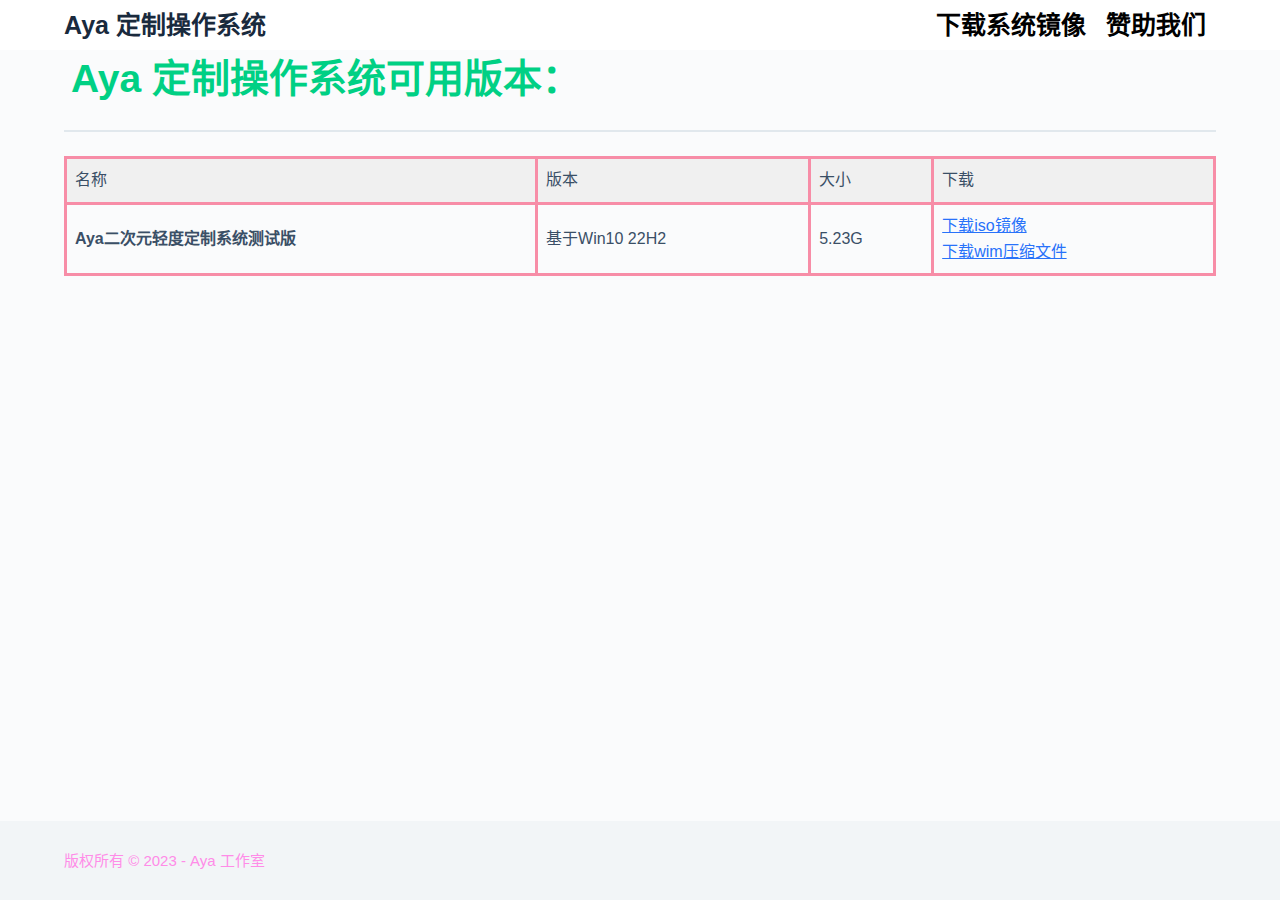
==== commit c0f3b026: "Add files via upload" ====
--- a/download.html
+++ b/download.html
@@ -98,7 +98,7 @@
 		
 		<div class="entry-content">
 			
-<h1 class="wp-block-heading has-vivid-green-cyan-color has-text-color" style="padding-right:var(--wp--preset--spacing--20);padding-left:var(--wp--preset--spacing--20);font-size:50px;text-transform:capitalize"><strong>Aya 定制操作系统可用版本</strong>：</h1>
+<h1 class="wp-block-heading has-vivid-green-cyan-color has-text-color" style="padding-right:var(--wp--preset--spacing--20);padding-left:var(--wp--preset--spacing--20);font-size:39px;text-transform:capitalize"><strong>Aya 定制操作系统可用版本</strong>：</h1>
 
 
 
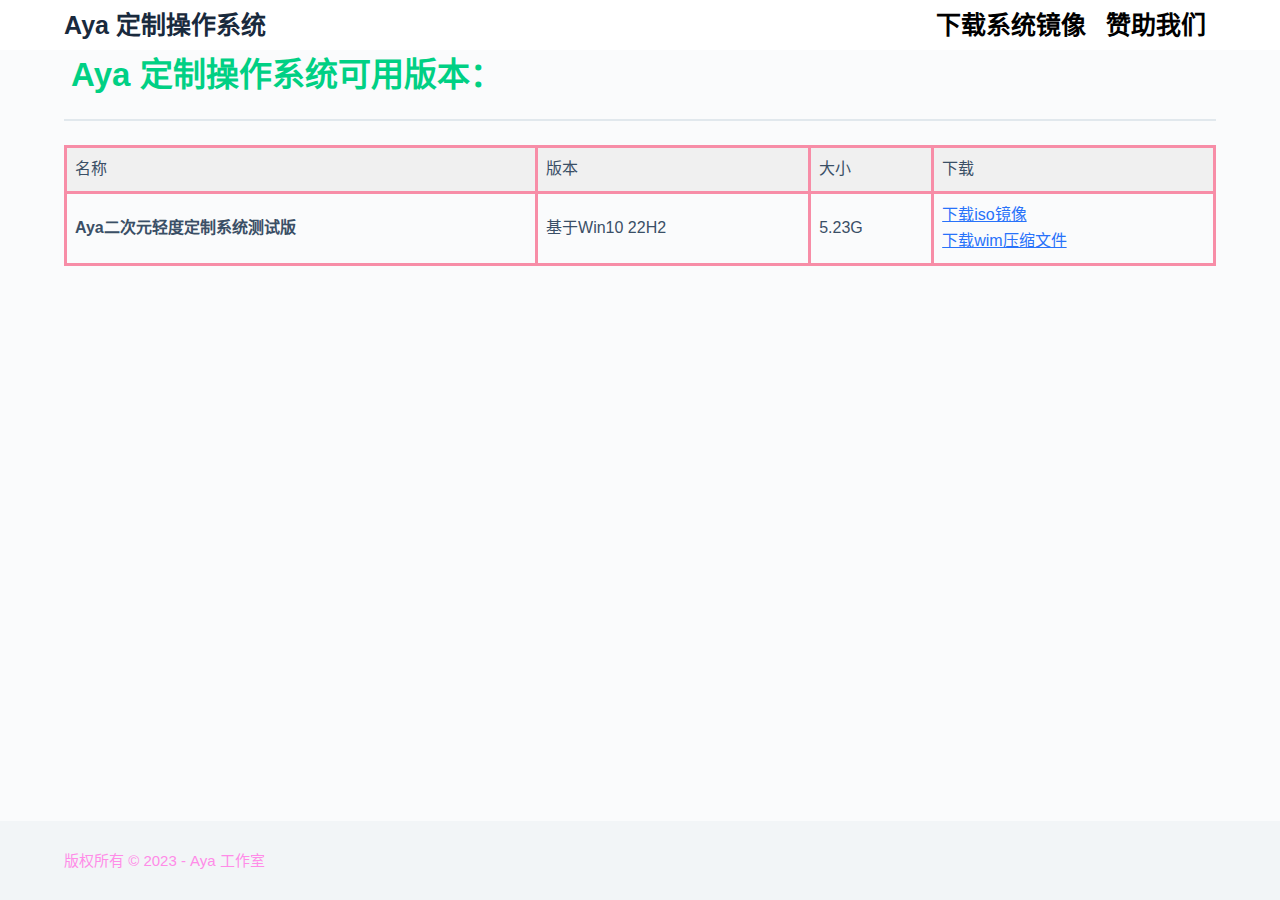
==== commit b5f7f6dc: "Add files via upload" ====
--- a/download.html
+++ b/download.html
@@ -98,7 +98,7 @@
 		
 		<div class="entry-content">
 			
-<h1 class="wp-block-heading has-vivid-green-cyan-color has-text-color" style="padding-right:var(--wp--preset--spacing--20);padding-left:var(--wp--preset--spacing--20);font-size:39px;text-transform:capitalize"><strong>Aya 定制操作系统可用版本</strong>：</h1>
+<h1 class="wp-block-heading has-vivid-green-cyan-color has-text-color" style="padding-right:var(--wp--preset--spacing--20);padding-left:var(--wp--preset--spacing--20);font-size:33px;text-transform:capitalize"><strong>Aya 定制操作系统可用版本</strong>：</h1>
 
 
 
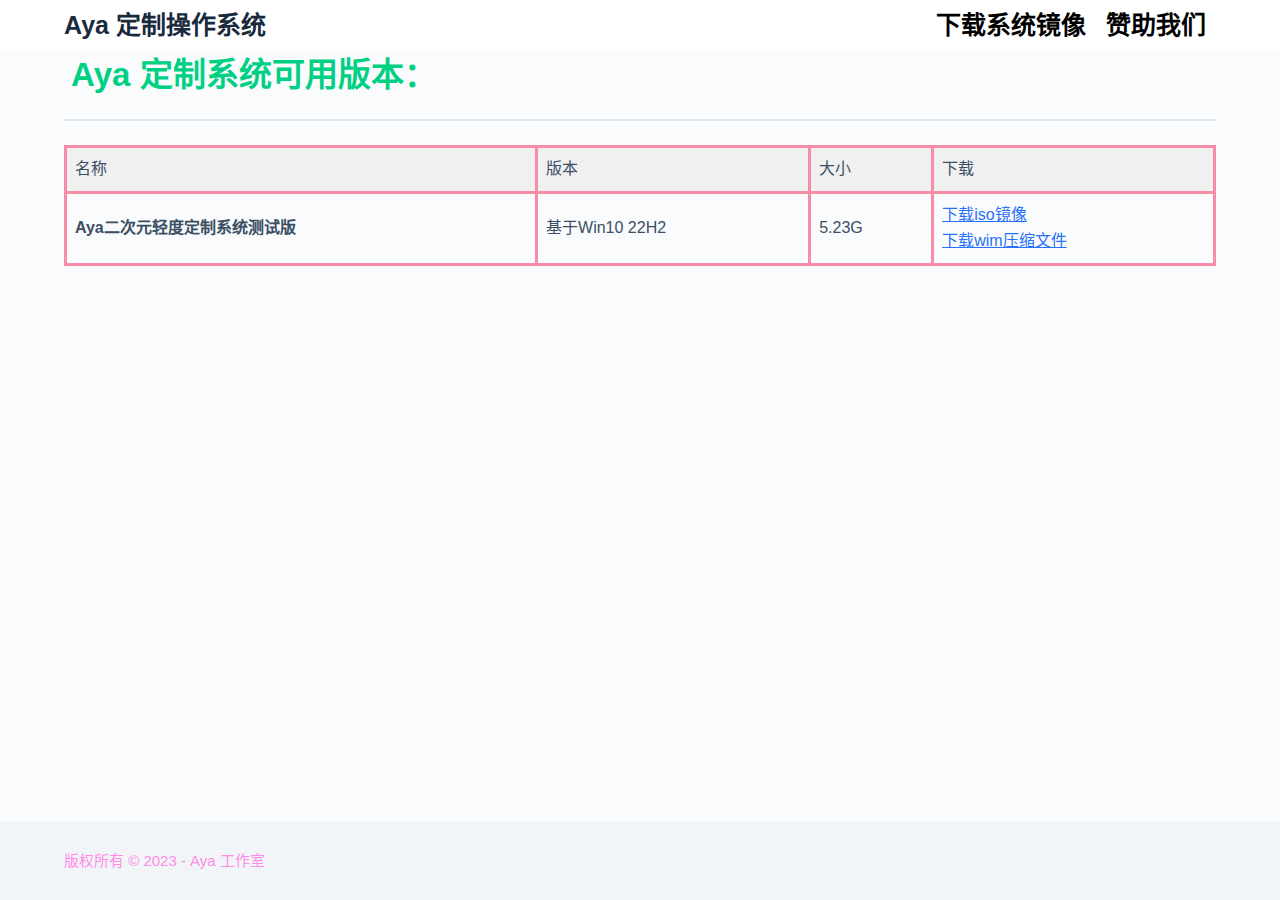
==== commit db74e037: "Add files via upload" ====
--- a/download.html
+++ b/download.html
@@ -98,7 +98,7 @@
 		
 		<div class="entry-content">
 			
-<h1 class="wp-block-heading has-vivid-green-cyan-color has-text-color" style="padding-right:var(--wp--preset--spacing--20);padding-left:var(--wp--preset--spacing--20);font-size:33px;text-transform:capitalize"><strong>Aya 定制操作系统可用版本</strong>：</h1>
+<h1 class="wp-block-heading has-vivid-green-cyan-color has-text-color" style="padding-right:var(--wp--preset--spacing--20);padding-left:var(--wp--preset--spacing--20);font-size:33px;text-transform:capitalize"><strong>Aya 定制系统可用版本</strong>：</h1>
 
 
 
